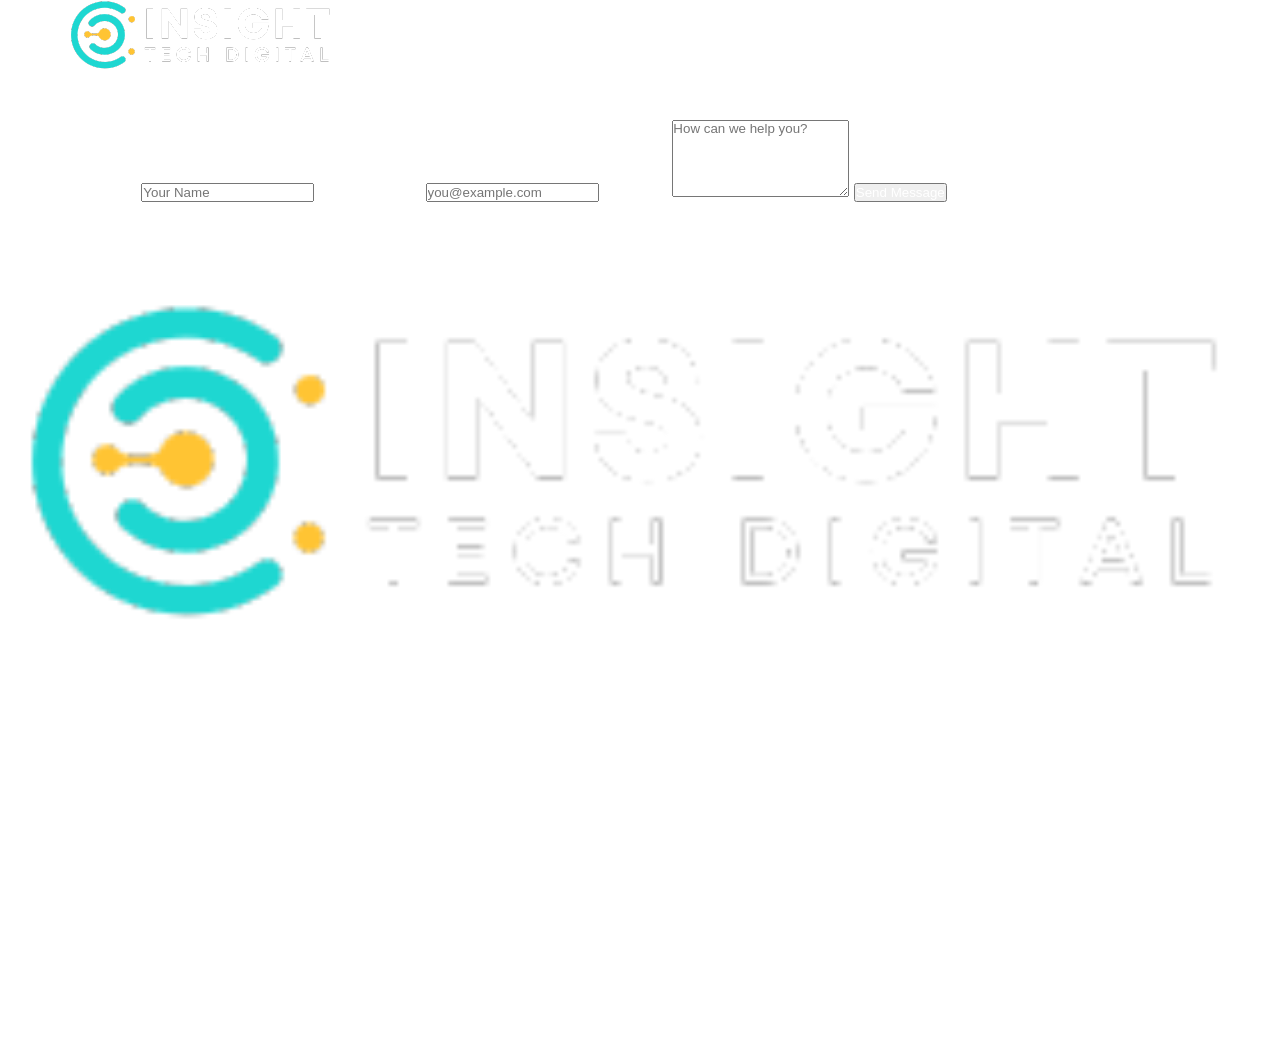
==== contact.html @ e85a371f "project files updated" ====
<!DOCTYPE html>
<html lang="en">
<head> 
  <meta charset="UTF-8">
  <meta name="viewport" content="width=device-width, initial-scale=1.0">
  <meta name="description" content="Contact our team for custom software development, ML solutions, and pricing details.">
  <meta name="keywords" content="contact software company, get in touch, ML solutions, web development">
  <meta name="author" content="Your Company Name">

  <title>Contact Us | Your Company</title>

  <link rel="icon" href="assets/icons/favicon.ico" type="image/x-icon">
  <link rel="stylesheet" href="./asset/css/global.css">
  <link rel="stylesheet" href="./asset/css/index.css">
</head>
<body>
  
  <!-- Global Header -->
  <div id="header"></div>

  <!-- Contact Section -->
  <section class="contact-section">
    <div class="container">
      <h1>Contact Us</h1>
      <p>We’d love to hear from you! Fill out the form below and our team will get back to you soon.</p>

      <div class="contact-grid">
        <!-- Contact Form -->
        <form class="contact-form" id="contactForm">
          <label for="name">Full Name</label>
          <input type="text" id="name" name="name" placeholder="Your Name" required>

          <label for="email">Email Address</label>
          <input type="email" id="email" name="email" placeholder="you@example.com" required>

          <label for="message">Message</label>
          <textarea id="message" name="message" rows="5" placeholder="How can we help you?" required></textarea>

          <button type="submit" class="btn-primary">Send Message</button>
        </form>

        <!-- Contact Info -->
        <div class="contact-info">
          <h2>Get in Touch</h2>
          <p><strong>Email:</strong> support@yourcompany.com</p>
          <p><strong>Phone:</strong> +91 98765 43210</p>
          <p><strong>Address:</strong> 123 Tech Street, Chennai, India</p>
          <div class="social-links">
            <a href="#">LinkedIn</a> | 
            <a href="#">Twitter</a> | 
            <a href="#">GitHub</a>
          </div>
        </div>
      </div>
    </div>
  </section>

  <!-- Global Footer -->
  <div id="footer"></div>

  <script src="./asset/js/global.js"></script>
  <script src="./asset/js/index.js"></script>
</body>
</html>
---- asset/css/global.css ----
:root {
  --black-color: #253238;
  --dark-cyan-color: #06807D;
  --medium-cyan-color:#d8e5e5;
  --cyan-color: #1ED7D1;
  --yellow-color: #FFC433;
  --border-radius: 8px;
  --transition: all 0.3s ease;
}
* {
  padding: 0 ;
  margin: 0 ;
  box-sizing: border-box;
  font-family: Verdana, Geneva, Tahoma, sans-serif;
}
/* For WebKit browsers (Chrome, Safari, Edge) */
::-webkit-scrollbar {
  display: none;
}
/* For Firefox */
html {
  scrollbar-width: none;
}
/* For IE, Edge (old versions) */
html {
  -ms-overflow-style: none;
}
a {
  text-decoration: none;
}
body {
  background-color: #FFF;
}
.vr-center {
  display: flex; 
  justify-content: center;
}
.hr-center {
  display: flex; 
  align-items: center;
}
.highlight{
  color: var(--dark-cyan-color) !important;
}
---- asset/css/index.css ----
*{
    color: #fff !important;  
}
/* Hero-section */
.main-div
{
  padding: 20px 20px;
  background-color: #ecf0f0;
  border-radius: 10px ;
  
}

.hero {
  width: 100%;
  min-height: 100vh;
  position: relative;
  display: flex;
  align-items: center;
  border-radius: 8px ;
  color: #fff;
  overflow: hidden;
  background-image:
    linear-gradient(
      95deg,
      rgba(0, 0, 0, 0.80) 0%,
      rgba(0, 0, 0, 0.55) 60%,
      rgba(0, 0, 0, 0.28) 100%
    ),
    url("../images/banner.jpg");
  background-size: cover;
  background-position: center;
  background-repeat: no-repeat;
  
}

.hero-content {
  position: relative;
  z-index: 2;
  max-width: 870px !important;
  padding: 10%;
  animation: fadeUp 0.8s ease;
}

.hero-heading {
  font-size: 4rem;
  font-weight: 700;
  line-height: 1.15;
  margin-bottom: 16px;
}

.highlight {
  color: var(--cyan-color);
  text-shadow: 0px 0px 14px rgba(19, 197, 186, 0.6);
}

.hero-para {
  margin-bottom: 32px;
  font-size: 1.15rem;
  opacity: 0.95;
  line-height: 1.6;
}


.header-btn:hover
{
   color:#000 !important;
   overflow: hidden !important;
}

@media (max-width: 768px) {

  .hero {
    justify-content: center;
    text-align: center;
    padding: 0 6%;
  }

  .hero-heading {
    font-size: 2.6rem;
  }

  .hero-para {
    font-size: 1rem;
  }
}



/* swipper-section */

.brand-swiper {
  padding: 20px 0;
  text-align: center;
}


.swiper-slide {
  display: flex;
  align-items: center;
  justify-content: center;
  background: #fff;
  padding: 35px 25px ;
  border-radius: 10px;
  box-shadow: 0 3px 12px rgba(0, 0, 0, 0.05);
  transition: 0.3s;
}

.swiper-slide img {
  width: 100%;
  max-width: 140px;
  opacity: 0.8;
  filter: grayscale(100%);
  transition: 0.3s;
}

.swiper-slide:hover img {
  filter: grayscale(0%);
  opacity: 1;
  transform: scale(1.05);
}
.swiper-wrapper {
  transition-timing-function: linear !important;
}

/* About-section  */

.corporate-section {
  display: flex;
  align-items: center;
  justify-content:center;
  padding: 28px 0px;
  gap: 58px;
  flex-wrap: wrap;
  animation: sectionFade 0.7s ease both;
}


.left-image {
  position: relative;
  flex: 1 1 45%;
  min-width: 320px;
  max-width: 900px;
  overflow: hidden;
  border-radius: 10px;
  transform-origin:center;
  animation: slideInLeft 0.8s cubic-bezier(.22,.9,.35,1) both;
}

.left-image img {
  width: 100%;
  height: 540px;
  object-fit: cover;
  border-radius: 10px;
  transition: transform 8s linear;
}

.left-image:hover img { transform: scale(1.05); }

.progress-card {
  position: absolute;
  bottom: 24px;
  left: 24px;
  background: #ffffff !important;
  padding: 22px;
  width: 270px;
  color: #333 !important;
  border-radius: 10px;
  box-shadow: 0 8px 18px rgba(0,0,0,0.15);
  animation: fadeUp 0.7s ease both;
  backdrop-filter: blur(4px);
}

.progress-card h3 {
  margin-bottom: 14px;
  font-size: 18px;
  font-weight: 600;
  color: #333 !important;
}

.progress-row {
  display: flex;
  justify-content: space-between;
  margin-top: 12px;
  font-size: 14px;
  color: #333 !important;
}

.progress-row span {
  color: #333 !important;
  font-weight:600;
}

.bar {
  width: 100%;
  height: 9px;
  background: #ececec;
  border-radius: 999px;
  margin-top: 8px;
  overflow: hidden;
}

.fill {
  height: 100%;
  background: #00c89c !important;
  border-radius: 999px;
  transition: width 0.5s ease;
  width: var(--w, 0%);
  transform-origin: left;
  transform: scaleX(0);
  animation: fillAnim 0.9s forwards;
}

/* Right Content */
.right-content {
  flex: 1 1 48%;
  min-width: 320px;
  display: flex;
  flex-direction: column;
  justify-content: space-between;
  gap: 18px;
  animation: slideInRight 0.8s cubic-bezier(.22,.9,.35,1) both;
}

.small-title {
  font-size: 15px;
  font-weight: 600;
  color: var(--cyan-color) !important;
  margin-bottom: 8px;
  letter-spacing: 0.6px;
}

.right-content h1 {
  font-size: 2.4rem;
  line-height: 1.12;
  margin-bottom: 14px;
  color: var(--black-color) !important;
  max-width: 700px;
}

.cards {
  display: flex !important;
  justify-content: space-between !important;
  flex-wrap: wrap;
  gap: 16px;
  margin-bottom: 20px;
}

.card {
  position: relative;
  background: var(--card-bg) !important;
  padding: 22px;
  width: calc(50% - 10px) !important;
  border-radius: 10px;
  box-shadow: 0 8px 16px rgba(0,0,0,0.08);
  transition: transform 0.35s ease, box-shadow 0.35s ease, background-color 0.35s ease;
  cursor: pointer;
  overflow: hidden;
  min-height: 180px;
  border: 1px solid var(--cyan-color);
}

.card:hover {
  border: 1px solid var(--cyan-color) !important;
  background-color: var(--dark-cyan-color ) !important;
  box-shadow: 0 20px 52px rgba(97, 97, 97, 0.12) !important;
  transform: translateY(-8px);
}

.card h3 {
  font-size: 19px;
  margin-bottom: 10px;
  color: var(--black-color) !important;
  transition: color 0.3s ease;
}

.card p {
  font-size: 14px;
  color: #444 !important;
  line-height: 1.45;
  transition: color 0.3s ease;
}


.card ul li{
  color: var(--cyan-color) !important;
  list-style: none;
  font-weight:600;
  margin-bottom:8px;
  display:flex;
  align-items:center;
  gap:8px;
}


.card ul li span{ font-size:14px; opacity:0.95; }

.card .overlay {
  position: absolute;
  inset: 0;
  background: linear-gradient(180deg, rgba(10,20,25,0.06), rgba(10,20,25,0.12));
  display: flex;
  align-items: center;
  justify-content: center;
  padding: 10px;
  transform: translateY(10px);
  opacity: 0;
  transition: transform 0.45s cubic-bezier(.2,.9,.25,1), opacity 0.35s ease;
  pointer-events: none;
  backdrop-filter: blur(6px);
}

.card .overlay ul{
  list-style:none;
  padding: 0;
  margin: 0;
  text-align:center;
}

.card .overlay ul li{
  color: #fff !important;               
  font-weight:700;
  margin: 10px 0;
  transform: translateY(6px);
  opacity: 0;
  transition: transform 0.3s ease, opacity 0.3s ease;
}

.card:hover .overlay{
  transform: translateY(0);
  opacity: 1;
  pointer-events: auto;
}

.card:hover .overlay ul li{
  transform: translateY(0);
  opacity: 1;
}

.card:hover .overlay ul li:nth-child(1){ transition-delay: 0.05s; }
.card:hover .overlay ul li:nth-child(2){ transition-delay: 0.12s; }
.card:hover .overlay ul li:nth-child(3){ transition-delay: 0.18s; }

.cta-btn {
  background: var(--dark-cyan-color) !important;
  padding: 14px 28px;
  border-radius: 8px;
  cursor: pointer;
  font-size: 15px;
  font-weight: 600;
  color: white !important;
  transition: 0.3s;
  border: none !important;
  width: auto;
  /* align-self:flex-start; */
}

.cta-btn:hover {
  background: #00b89d !important;
  color: var(--black-color) !important;
  transform: translateY(-3px);
}



/* Choose Card */

.choose-section {
  display: flex;
  align-items: center;
  justify-content: center;
  padding: 60px 80px;
  gap: 40px;
  flex-wrap: wrap;
  background: var(--dark-cyan-color);
  border-radius: 8px;
  animation: fadeUp 0.8s ease-in-out;
}

/* Left Image */
.choose-left {
  flex: 1 1 45%;
  min-width: 350px;
  position: relative;
  animation: fadeLeft 0.8s ease;
}

.choose-left img {
  width: 100%;
  height: 520px;
  object-fit: cover;
  border-radius: 12px;
  box-shadow: 0 12px 25px rgba(0,0,0,0.15);
  transition: 0.4s ease;
}

.choose-left img:hover {
  transform: scale(1.015);
}

/* Right Content */
.choose-right {
  flex: 1 1 48%;
  min-width: 350px;
  display: flex;
  flex-direction: column;
  gap: 18px;
  animation: fadeRight 0.8s ease;
}

.mini-title {
  font-size: 15px;
  font-weight: 600;
  color: var(--cyan-color) !important;
  letter-spacing: 0.5px;
}

.choose-right h1 {
  font-size: 2.7rem;
  font-weight: 700;
  color: var(--black-color) !important;
}

.sub-title {
  font-size: 16px;
  color: #555;
  margin-bottom: 6px;
  font-weight: 500;
}

.choose-card {
  display: flex;
  gap: 16px;
  align-items: flex-start;
  background: #ffffff !important;
  padding: 18px 20px;
  border-radius: 10px;
  box-shadow: 0 8px 18px rgba(0,0,0,0.08);
  transition: 0.3s ease;
  cursor: pointer;
  animation: fadeUp 0.9s ease backwards;
  position: relative;
  overflow: hidden;
  transition:  3s ease-in-out;
}

.choose-card:hover {
  transform: translateY(-5px) scale(1.01);
  border: 1px solid var(--cyan-color) !important;
  box-shadow: 0 18px 68px rgba(0, 200, 157, 0.039);
  border: 1px solid white;
  
}
.chosse-card:hover h3,.choose-card:hover p{
  color: black !important;
  z-index: 999;
}

.choose-card:nth-child(3) {
  animation-delay: 0.1s;
}
.choose-card:nth-child(4) {
  animation-delay: 0.2s;
}
.choose-card:nth-child(5) {
  animation-delay: 0.3s;
}

.choose-card::before {
  content: "";
  position: absolute;
  top: 0;
  left: -119%;
  width: 120%;
  height: 100%;
  background: #698f8c3f;
  transition: 0.4s ease;
}

.choose-card:hover::before {
  left: 0;
}

.icon-choose {
  width: 70px;
  height: 50px;
  background: var(--cyan-color) !important;
  border-radius: 50%;
  box-shadow: 0 0 14px rgba(0,200,156,0.4);
  
}

.choose-card h3 {
  font-size: 18px;
  margin-bottom: 6px;
  color: var(--black-color) !important;
}

.choose-card p {
  font-size: 14px;
  color: #555  !important;
  line-height: 1.45;
}

@media (max-width: 992px) {
  .choose-section {
    padding: 40px 30px;
    text-align: center;
  }

  .choose-right h1 {
    font-size: 2.2rem;
  }

  .choose-card {
    justify-content: flex-start;
    text-align: left;
  }
}

@media (max-width: 768px) {
  .choose-left img {
    height: 320px;
  }

  .choose-card {
    flex-direction: column;
    align-items: flex-start;
  }
}

@media (max-width: 500px) {
  .choose-right h1 {
    font-size: 1.85rem;
  }
}


@keyframes fadeUp {
  from {
    opacity: 0;
    transform: translateY(22px);
  }
  to {
    opacity: 1;
    transform: translateY(0);
  }
}

@keyframes fadeRight {
  from {
    opacity: 0;
    transform: translateX(22px);
  }
  to {
    opacity: 1;
    transform: translateX(0);
  }
}

@keyframes fadeLeft {
  from {
    opacity: 0;
    transform: translateX(-22px);
  }
  to {
    opacity: 1;
    transform: translateX(0);
  }
}

@keyframes iconPulse {
  0% {
    transform: scale(1);
    box-shadow: 0 0 10px rgba(0,200,156,0.4);
  }
  50% {
    transform: scale(1.08);
    box-shadow: 0 0 18px rgba(0,200,156,0.6);
  }
  100% {
    transform: scale(1);
    box-shadow: 0 0 10px rgba(0,200,156,0.4);
  }
}


/* states-section */

.stats-section{
  padding:60px 70px;
  animation: fadeUp 0.8s ease-in-out;
}

.stats-title{
  text-align:center;
  font-size:36px;
  margin-bottom:50px;
  color:var(--black-color) !important;
  line-height:1.3;
  animation: fadeDown 0.8s ease;
}

.stats-content{
  display:flex;
  flex-wrap:wrap;
  gap:40px;
  align-items:center;
}

.stats-left{
  flex:1 1 45%;
  position:relative;
  height:650px;
  animation: fadeLeft 0.8s ease;
}

.stats-left img{
  width:100%;
  height:650px;
  border-radius:10px;
  object-fit:cover;
  transition:0.4s ease;
}

.stats-left img:hover{
  transform:scale(1.02);
}

.call-card{
  position:absolute;
  bottom:22px;
  left:22px;
  background:var(--cyan-color) !important;
  padding:22px;
  width:180px;
  border-radius:10px;
  color:white;
  animation: floatUp 3s infinite ease-in-out;
}

.call-card p{
  font-size:17px;
  font-weight:600;
  margin-bottom:10px;
}

.call-card span{
  font-size:13px;
  font-weight:500;
}

.stats-right{
  flex:1 1 45%;
  height:650px;
  display:flex;
  flex-direction:column;
  justify-content:space-between;
  animation: fadeRight 0.8s ease;
}

.stats-card{
  display:flex;
  justify-content:space-between;
  gap:15px;
  background:white;
  padding:17px;
  border-radius:10px;
  align-items:center;
  margin-bottom:14px;
  border:1px solid #e3e8e7;
  cursor:pointer;
  transition:0.3s ease;
  position:relative;
  animation: fadeUp 0.8s ease backwards;
   border: 1px solid var(--dark-cyan-color) !important;
}

.stats-card:hover{
  transform:translateY(-4px) scale(1.02);
  border-color:var(--cyan-color) !important;
  box-shadow:0 12px 26px rgba(0,200,156,0.18);
}


.stats-card h2{
  display:flex;
  align-items:center;
  justify-content:center;
  font-weight:700;
  font-size:15px !important;
  color:var(--black-color) !important;
  min-width:80px;
  height:80px;
  border-radius:50%;
  position:relative;
 
}

.stats-card h2::before{
  content:"";
  position:absolute;
  inset:-5px;
  border-radius:50%;
  border:4px solid var(--cyan-color);
  border-top-color:var(--dark-cyan-color) !important;
  border-right-color:var(--dark-cyan-color) !important;
  border-bottom-color: var(--dark-cyan-color) !important;
  animation: rotateBorder 2.8s linear infinite;
}

.stats-card h2 span{
  z-index:2;
  position:relative;
  font-size: 25px ;
  color: var(--dark-cyan-color) !important;
}

.stats-card h3{
  font-size:18px;
  color:var(--black-color) !important;
  margin-bottom:5px;
}

.stats-card p{
  font-size:14px;
  color:#555 !important;
  line-height:1.3;
}


.stats-card:nth-child(2){ animation-delay:0.12s; }
.stats-card:nth-child(3){ animation-delay:0.24s; }
.stats-card:nth-child(4){ animation-delay:0.36s; }
.stats-card:nth-child(5){ animation-delay:0.48s; }
.stats-card:nth-child(6){ animation-delay:0.6s; }

@media(max-width:900px){
  .stats-content{ flex-direction:column; }
  .stats-left img{ height:330px; }
  .call-card{ width:150px; padding:16px; }
}

@media(max-width:550px){
  .stats-section{ padding:30px; }
  .stats-title{ font-size:28px; }
  .stats-card{
    flex-direction:column;
    text-align:center;
    height:auto;
  }
}


@keyframes rotateBorder{
  from{ transform:rotate(0deg);}
  to{ transform:rotate(360deg);}
}

@keyframes fadeUp{
  from{opacity:0; transform:translateY(20px);}
  to{opacity:1; transform:translateY(0);}
}

@keyframes fadeLeft{
  from{opacity:0; transform:translateX(-20px);}
  to{opacity:1; transform:translateX(0);}
}

@keyframes fadeRight{
  from{opacity:0; transform:translateX(20px);}
  to{opacity:1; transform:translateX(0);}
}

@keyframes fadeDown{
  from{opacity:0; transform:translateY(-20px);}
  to{opacity:1; transform:translateY(0);}
}

@keyframes floatUp{
  0%{ transform:translateY(0);}
  50%{ transform:translateY(-8px);}
  100%{ transform:translateY(0);}
}



.brand-container
{
    padding: 40px !important;
}
.brand-section {
  width: 90%;
  height: 300px;
  background: #12837A;
  border-radius: 15px;
  display: flex;
  align-items: center;
  justify-content: space-between;
  padding: 40px 60px;
  box-sizing: border-box;
  position: relative;
  overflow: hidden;
  color: #fff;
  margin: 0px auto;
}

.brand-content h2 {
  font-size: 32px;
  line-height: 1.3;
  margin: 0 0 25px;
  font-weight: bold;
}

.brand-btn {
  display: inline-flex;
  align-items: center;
  gap: 10px;
  background: #fff;
  color: #000 !important;
  border-radius: 50px;
  padding: 12px 25px;
  text-decoration: none;
  font-weight: 600;
  transition: 0.3s;
  border: 2px solid transparent;
}

.brand-btn:hover {
  border-color: #fff;
  transform: scale(1.05);
}

.arrow {
  display: inline-block;
  transition: 0.3s;
}

.brand-btn:hover .arrow {
  transform: translateX(5px);
}

.brand-img {
  width: 45%;
  height: 100%;
  background: url("https://images.unsplash.com/photo-1586880244406-556ebe35f282")
    center/cover no-repeat;
  border-radius: 15px;
  mix-blend-mode: lighten;
  opacity: 0.9;
}

@media(max-width: 900px) {
  .brand-section {
    flex-direction: column;
    height: auto;
    text-align: center;
  }

  .brand-img {
    width: 100%;
    height: 250px;
    margin-top: 25px;
  }

  .brand-content h2 {
    font-size: 30px;
  }
}

/* Services-section  */

.service-benefits {
  padding: 70px 30px !important;
  text-align:center;
  font-family: "Poppins", sans-serif;
}
.service-con
{
   display: flex;
   flex-direction: column;
   justify-content: center;
   align-items: center;
}
.title {
  font-size: 32px;
  font-weight: 700;
  margin-bottom: 10px;
  color: #111 !important;
  margin: 10px auto;
}

.subtitle {
  font-size: 22px;
  font-weight: 500;
  margin-bottom: 15px;
  color: #333 !important;
  margin: 10px auto;
}

.desc {
  font-size: 15px !important;
  max-width: 990px;
  text-align: center;
  margin-bottom: 40px;
  color: #555 !important;
}

.benefit-cards {
  display: grid;
  grid-template-columns: repeat(auto-fit, minmax(260px, 1fr));
  gap: 25px;
}

.benefit-card {
  background: #ffffff;
  border-radius: 12px;
  padding: 25px;
  position: relative;
  overflow: hidden;
  box-shadow: 0px 6px 15px rgba(0,0,0,0.08);
  transition: transform .3s ease;
  cursor: pointer;
  border:2px solid var(--cyan-color);
}

.benefit-card:hover {
  transform: translateY(-5px);

}

.badge {
  font-size: 20px;
  font-weight: 700;
  color: #0066ff;
}

.benefit-card h3 {
  margin: 15px 0 8px;
  font-size: 22px;
  font-weight: 600;
  height: 50px;
}

.benefit-card p {
  color: #555 !important;
  line-height: 1.4;
}

.benefit-overlay {
  position: absolute;
  left: 0;
  bottom: -120%;
  width: 100%;
  background: var(--dark-cyan-color);
  color: white;
  padding: 25px;
  transition: bottom .4s ease-in-out;
}

.benefit-overlay ul {
  margin: 8px;
  padding-left: 18px;
}

.benefit-overlay li {
  margin-bottom: 8px;
  font-size: 15px;
}

.benefit-card:hover .benefit-overlay {
  bottom: 0px !important;
}

@media (max-width: 992px) {
  .cards {
    grid-template-columns: repeat(2, 1fr);
  }
}

@media (max-width: 580px) {
  .cards {
    grid-template-columns: 1fr;
  }
}


/* Process-section  */

.process-section {
  
  padding: 70px 0;
}

.container {
  width: 90%;
  margin: auto;
}

.badge-process {
  background: #fbfbfb !important;
  padding: 6px 14px !important;
  border-radius: 4px;
  display: inline-block;
  font-size: 13px;
  font-weight: 600;
  width: 140px;
  color: var(--cyan-color) !important;
  animation: fadeDown 0.9s ease;
}

.process-header {
  display: flex;
  align-items: center;
  justify-content: space-between;
  flex-wrap: wrap;
}

.process-header h2 {
  font-size: 40px;
  font-weight: 700;
  margin-top: 15px;
  color: #121e1e !important;
  animation: fadeLeft 0.9s ease;
}

.process-header h2 span {
  color: #008378 !important;
  animation: pulseGlow 2.8s infinite ease;
}

.process-header .subtext {
  max-width: 400px;
  color: #545c5c !important;
  font-size: 15px;
  animation: fadeUp 0.9s ease;
}

.call-btn {
  border: none;
  color: #fff;
  background: #008073 !important;
  padding: 10px 22px;
  border-radius: 40px;
  text-decoration: none;
  font-weight: 500;
  transition: 0.3s;
  margin-top: 10px;
  animation: fadeRight 0.9s ease;
}

.call-btn:hover {
  background: #0b9e8f !important;
  color: white !important;
  transform: scale(1.05);
}

.process-steps {
  display: flex;
  align-items: center;
  justify-content: space-between;
  margin-top: 40px;
  flex-wrap: wrap;
}

.step-card {
  background: #fff;
  border-radius: 12px;
  padding: 36px;
  width: 28%;
  height: 240px;
  box-shadow: 0px 4px 10px rgba(0,0,0,0.06);
  border: 1px solid #e8f2f2;
  transition: 0.3s;
  animation: fadeUp 0.8s ease backwards;
   border: 2px solid var(--cyan-color);
}
.step-card h1{
  border-radius: 50px ;
  padding: 10px;
  font-size: 20px ;
  border: 5px solid var(--dark-cyan-color);
  width: fit-content;
}
.step-card h3{
   color: #002e33 !important;
   height: 30px;
}
.step-card p{
  color: #008073 !important;
}

.step-card:nth-child(1){ animation-delay:0.1s; }
.step-card:nth-child(3){ animation-delay:0.2s; }
.step-card:nth-child(5){ animation-delay:0.3s; }

.step-card:hover {
  transform: translateY(-6px) scale(1.03);
  box-shadow: 0 12px 25px rgba(0,145,130,0.18);
}

.number {
  font-size: 44px;
  font-weight: 800;
  background: linear-gradient(#aad6d6, #017e77);
  -webkit-background-clip: text;
  -webkit-text-fill-color: transparent;
  margin-bottom: 15px;
  animation: shine 2.8s infinite linear;
}

.connector {
  font-size: 20px;
  background: #fff;
  width: 65px;
  height: 65px;
  border-radius: 50%;
  display: flex;
  align-items: center;
  justify-content: center;
  border: 2px solid #c7e3e3;
  animation: bounce 2s infinite ease;
}

.connector span {
  color: var(--cyan-color) !important;
  font-weight: 700 !important;
  font-size: 20px;
}

@media(max-width: 992px) {
  .step-card {
    width: 47%;
    margin-bottom: 20px;
  }
  .connector {
    display: none;
  }
}

@media(max-width: 600px) {
  .step-card {
    width: 100%;
  }
}

@keyframes fadeUp {
  from { opacity: 0; transform: translateY(20px); }
  to   { opacity: 1; transform: translateY(0); }
}

@keyframes fadeLeft {
  from { opacity: 0; transform: translateX(-20px); }
  to   { opacity: 1; transform: translateX(0); }
}

@keyframes fadeRight {
  from { opacity: 0; transform: translateX(20px); }
  to   { opacity: 1; transform: translateX(0); }
}

@keyframes fadeDown {
  from { opacity: 0; transform: translateY(-20px); }
  to   { opacity: 1; transform: translateY(0); }
}

@keyframes bounce {
  0%,100% { transform: translateY(0);}
  50%     { transform: translateY(-6px);}
}

@keyframes shine {
  0%   { opacity: .8; }
  50%  { opacity: 1; }
  100% { opacity: .8; }
}

@keyframes pulseGlow {
  0%   { text-shadow: 0 0 0px #00bbaa; }
  50%  { text-shadow: 0 0 12px #00bbaa; }
  100% { text-shadow: 0 0 0px #00bbaa; }
}

.slider-card img {
  width: 60px;
  height: 60px;
  object-fit: contain;
  display: block;
  margin: 0 auto 6px;
}


/* Team-section  */
.team-section {
  padding: 70px 0;
  background-color: var(--dark-cyan-color);
}

.team-container {
  max-width: 1200px;
  margin: auto;
  text-align: center;
  padding: 0 20px;
}

.team-tag {
  font-size: 13px;
  font-weight: 600;
  color:var(--cyan-color) !important;
  letter-spacing: 1px;
  margin-bottom: 12px;
}

.team-title {
  font-size: 40px;
  font-weight: 700;
  margin: 0;
  color: var(--black-color) !important;
}

.team-title span {
  color: var(--cyan-color) !important;
}

.team-sub {
  color: #ccc9c9 !important;
  margin-top: 8px;
}

.team-grid {
  margin-top: 50px;
  display: grid;
  grid-template-columns: repeat(auto-fit, minmax(230px, 1fr));
  gap: 30px;
  text-align: left;
}

.team-card {
  padding: 15px;
  border-radius: 12px;
  background: var(--cyan-color);
  transition: 0.4s ease;
  cursor: pointer;
  opacity: 0;
  transform: translateY(20px);
  animation: fadeUp 0.9s forwards;
}

.team-card:nth-child(2) {
  animation-delay: 0.2s;
}
.team-card:nth-child(3) {
  animation-delay: 0.4s;
}
.team-card:nth-child(4) {
  animation-delay: 0.6s;
}

.team-card:hover {
  transform: translateY(-10px);
  box-shadow: 0 15px 30px rgba(0,0,0,0.2);
}

.team-card img {
  width: 100%;
  height: 260px;
  object-fit: cover;
  background: #cbd3d5;
  border-radius: 10px;
  transition: 0.4s ease;
}

.team-card:hover img {
  transform: scale(1.08);
}

.team-name {
  margin: 15px 0 2px;
  font-size: 18px;
  font-weight: 600;
  color: var(--black-color) !important;
  transition: 0.3s ease;
}

.team-card:hover .team-name {
  color: var(--black-color) !important;
}

.team-role {
  color: white !important;
  font-size: 14px;
  margin: 0;
  transition: 0.3s ease;
}

.team-card:hover .team-role {
  color: #fff !important;
}

@keyframes fadeUp {
  100% {
    opacity: 1;
    transform: translateY(0);
  }
}

/* Responsive */
@media (max-width: 600px) {
  .team-title {
    font-size: 30px;
  }
  .team-card img {
    height: 220px;
  }
}


/* Benefits-section  */

.benefits-section {
  padding: 60px 0;
  
}

.benefits-container {
  max-width: 1100px;
  margin: auto;
  text-align: center;
  padding: 0 20px;
}

.benefits-title {
  font-size: 36px;
  font-weight: 700;
  margin: 0;
  color: black !important;
}

.benefits-title span {
  color: #e62f4a !important; 
}

.benefits-subtitle {
  margin-top: 5px;
  font-size: 18px;
  color: #777 !important;
}

.benefits-grid {
  display: grid;
  grid-template-columns: repeat(auto-fit, minmax(240px, 1fr));
  gap: 20px;
  margin-top: 50px;
}

.benefit-card {
  text-align: left;
  padding: 10px;
  border-radius: 10px;
  background: #fff;
  opacity: 0;
  transform: translateY(40px);
  animation: fadeUp 0.8s ease forwards;
  transition: 0.3s ease;
}

.benefit-card:nth-child(2) { animation-delay: 0.2s; }
.benefit-card:nth-child(3) { animation-delay: 0.4s; }
.benefit-card:nth-child(4) { animation-delay: 0.6s; }

.benefit-card:hover {
  transform: translateY(-8px);
  box-shadow: 0 12px 25px rgba(0,0,0,0.1);
}

.benefit-card:hover h3 {
  color: #e62f4a !important;
}

.benefit-card h3 {
  font-size: 18px;
  margin: 10px 0 8px;
  font-weight: 700;
  color: #000 !important;
  transition: 0.3s ease;
}

.benefit-card p {
  font-size: 14px;
  line-height: 1.6;
  color: #555;
}

.icon {
  width: 30px;
  height: 30px;
  border-radius: 6px;
  margin-bottom: 10px;
  transition: 0.3s ease;
}


.benefit-card:hover .icon {
  transform: scale(1.2) rotate(6deg);
}

.startup { background: #7c4dff; }
.enterprise { background: #ff5252; }
.b2b { background: #00bcd4; }
.agency { background: #ffa726; }

/* ---- Animation Keyframes ---- */
@keyframes fadeUp {
  100% {
    opacity: 1;
    transform: translateY(0);
  }
}

/* Responsive */
@media (max-width: 600px) {
  .benefits-title {
    font-size: 30px;
  }
}


@media (max-width: 600px) {
  .benefits-title { font-size: 28px; }
}
.tech-section h2{
    font-size: 3.2rem;
    color: var(--black-color) !important;
}
.tech-section p{
    color: #002e33 !important;
}

.tech-section {
  padding: 20px 0;
  text-align: center;
  color: #fff;
  font-family: sans-serif;
}

.slider-wrapper {
  margin-top: 35px;
  overflow: hidden;
  display: flex;
  flex-direction: column;
  gap: 40px;
}

.slider {
  white-space: nowrap;
  overflow: hidden;
}

.slide-track {
  display: inline-flex;
  gap: 18px;
}

.slider-card {
  background:var(--dark-cyan-color);
  padding: 36px 28px !important;
  border-radius: 12px;
  width: 180px !important;
  white-space: nowrap;
  font-size: 15px;
  font-weight: 600;
  cursor: pointer;
  transition: .3s;
}

.row-1 .slide-track {
  animation: scrollLeft 60s linear infinite;
}

.row-2 .slide-track {
  animation: scrollRight 60s linear infinite;
}

@keyframes scrollLeft {
  from { transform: translateX(0); }
  to { transform: translateX(-50%); }
}

@keyframes scrollRight {
  from { transform: translateX(-50%); }
  to { transform: translateX(0); }
}

/* Blog-section */
.blog-section {
  padding: 60px 0 80px;
  background-color: var(--dark-cyan-color);
  border-radius: 8px;
}

.blog-container {
  max-width: 1150px;
  margin: auto;
  text-align: center;
  padding: 0 20px;
}

.blog-title {
  font-size: 36px;
  font-weight: 700;
  margin-bottom: 5px;
  color: white !important;
}

.blog-subtitle {
  font-size: 18px;
  color:var(--medium-cyan-color) !important;
}

.blog-desc {
  max-width: 650px;
  margin: 10px auto 40px;
  font-size: 15px;
 color: var(--medium-cyan-color);
  line-height: 1.6;
}

.blog-grid {
  display: grid;
  grid-template-columns: repeat(auto-fit, minmax(300px, 1fr));
  gap: 25px;
}

.blog-card {
  position: relative;
  border-radius: 12px;
  overflow: hidden;
  cursor: pointer;
}

.blog-card img {
  width: 100%;
  height: 330px;
  object-fit: cover;
  transition: 0.3s ease;
}

.blog-card:hover img {
  transform: scale(1.05);
}

.blog-content {
  position: absolute;
  bottom: 0;
  width: 100%;
  padding: 15px;
  color: #fff;
  background: linear-gradient(transparent, rgba(0,0,0,0.8));
  text-align: left;
}

.meta {
  font-size: 12px;
  opacity: 0.9;
}

.blog-content h3 {
  font-size: 16px;
  margin-top: 5px;
  line-height: 1.4;
  font-weight: 600;
}

.date-badge {
  position: absolute;
  top: 15px;
  left: 15px;
  background: rgba(255,255,255,0.2);
  backdrop-filter: blur(6px);
  color: #fff !important;
  padding: 8px 10px;
  border-radius: 8px;
  font-size: 11px;
  text-align: center;
}

.date-badge strong {
  font-size: 18px;
  display: block;
}

@media (max-width: 768px) {
  .blog-content h3 {
    font-size: 14px;
  }
}

.faq-section {
  padding: 60px 0;
  font-family: "Poppins", sans-serif;
}

.faq-container {
  width: 85%;
  margin: auto;
  display: flex;
  gap: 40px;
}

.faq-title {
  font-size: 28px;
  margin-bottom: 20px;
  color: #1b3449 !important;
}

.faq-left {
  flex: 2;
}

.faq-item {
  background: #fff;
  border-radius: 8px;
  padding: 18px 25px;
  margin-bottom: 15px;
  cursor: pointer;
  transition: 0.3s ease;
}

.faq-item:hover {
  box-shadow: 0px 6px 16px rgba(0, 0, 0, 0.06);
}

.faq-question {
  width: 100%;
  font-size: 16px;
  border: none;
  background: none;
  display: flex;
  justify-content: space-between;
  align-items: center;
  color: #1b3449 !important;
  font-weight: 500;
}

.faq-question span {
  font-size: 20px;
  color: #008a81 !important;
  border: 1px solid var(--cyan-color);
  padding: 2px 4px !important;
  border-radius: 50%;
}

.faq-answer {
  display: none;
  margin-top: 15px;
  padding-top: 15px;
  border-top: 1px dashed #92aebc;
  color: #485b66 !important;
  line-height: 1.6;
}

.faq-item.active .faq-answer {
  display: block;
}

.faq-item.active .faq-question span {
  transform: rotate(45deg);
}

.faq-card {
  flex: 1;
  background: #002e33;
  color: #fff;
  padding: 35px;
  border-radius: 12px;
  text-align: center;
  position: relative;
}

.faq-card h2 {
  font-size: 34px;
}

.faq-card p {
  opacity: 0.8;
  margin-bottom: 20px;
}

.phone-tag {
  display: inline-block;
  background: #00b3a3;
  padding: 10px 22px;
  border-radius: 30px;
  color: #fff;
  text-decoration: none;
  margin-bottom: 25px;
  font-weight: 600;
}

.phone-tag:hover {
  background: #00998c;
}

.right-img {
  width: 180px;
  height: 180px;
  object-fit: cover;
  border-radius: 50%;
  border: 6px solid #00b3a3;
  margin-top: 15px;
}

@media(max-width: 900px) {
  .faq-container {
    flex-direction: column;
  }
}
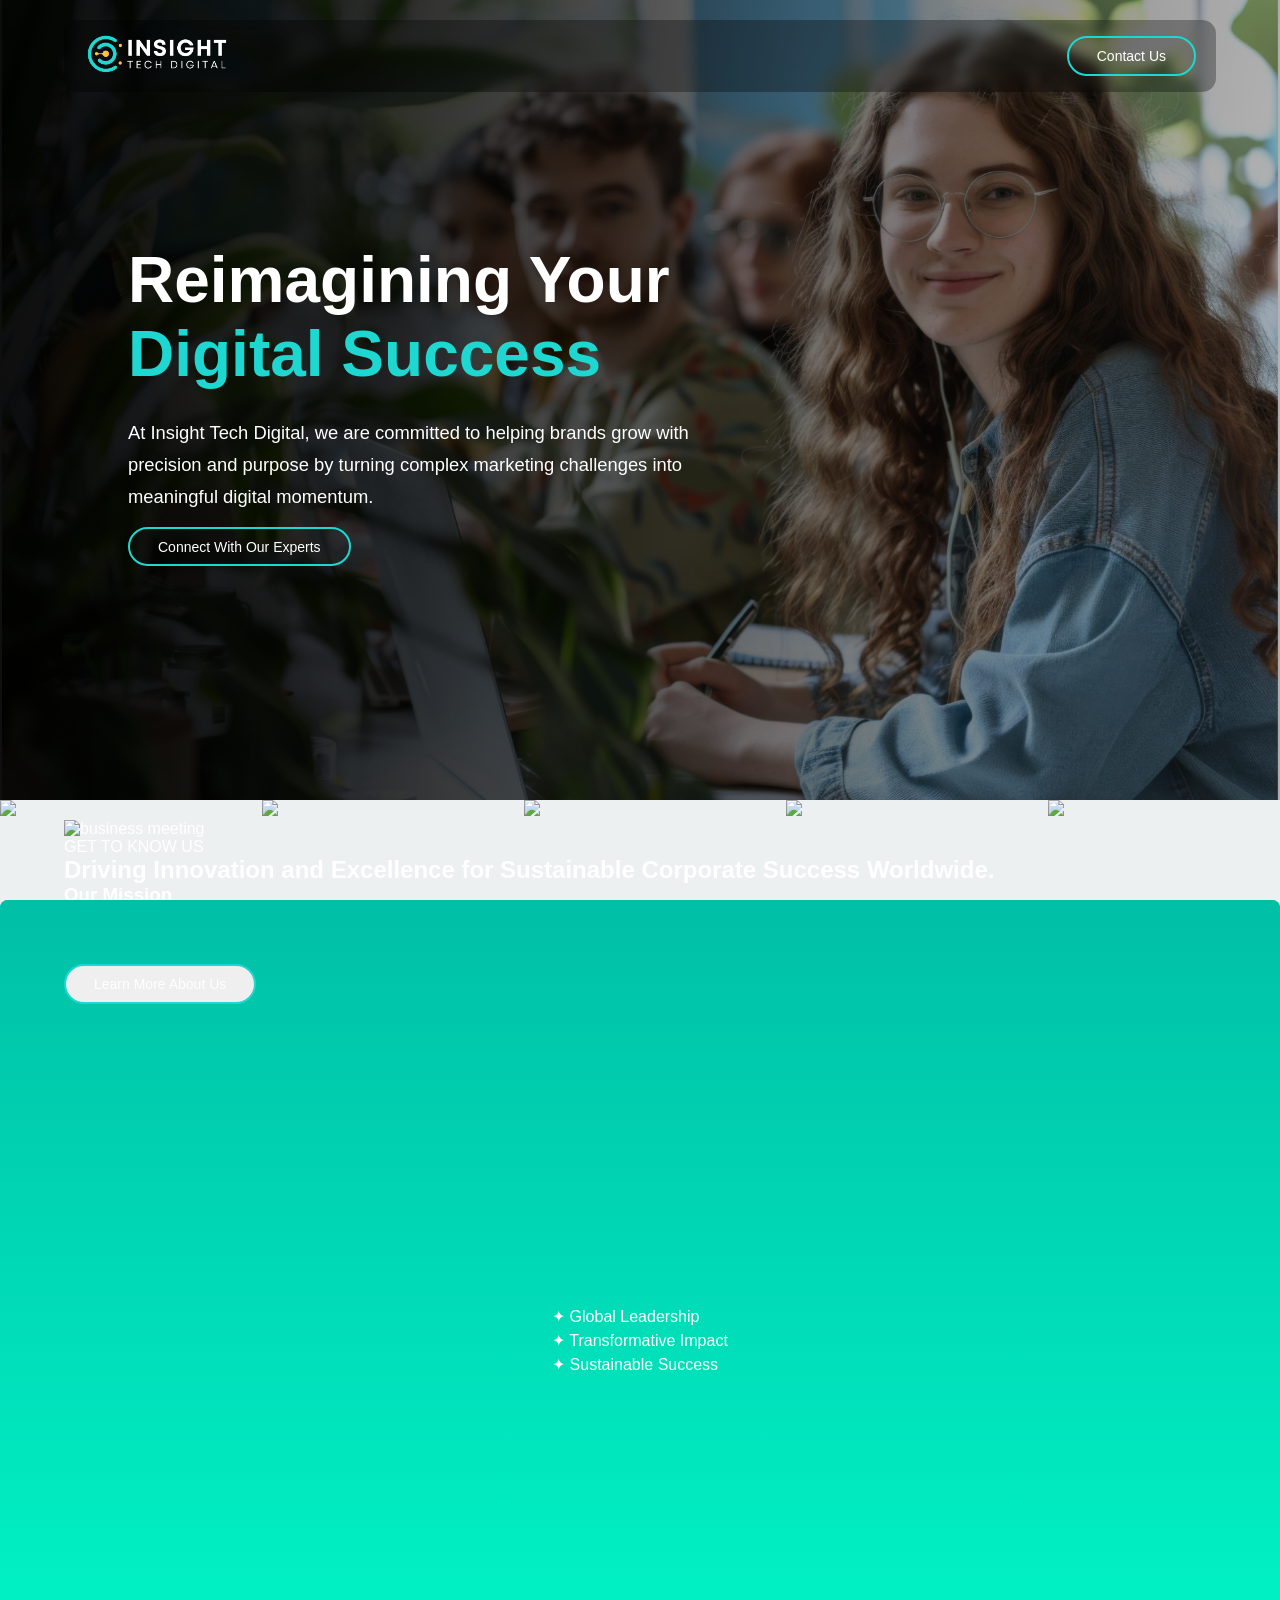
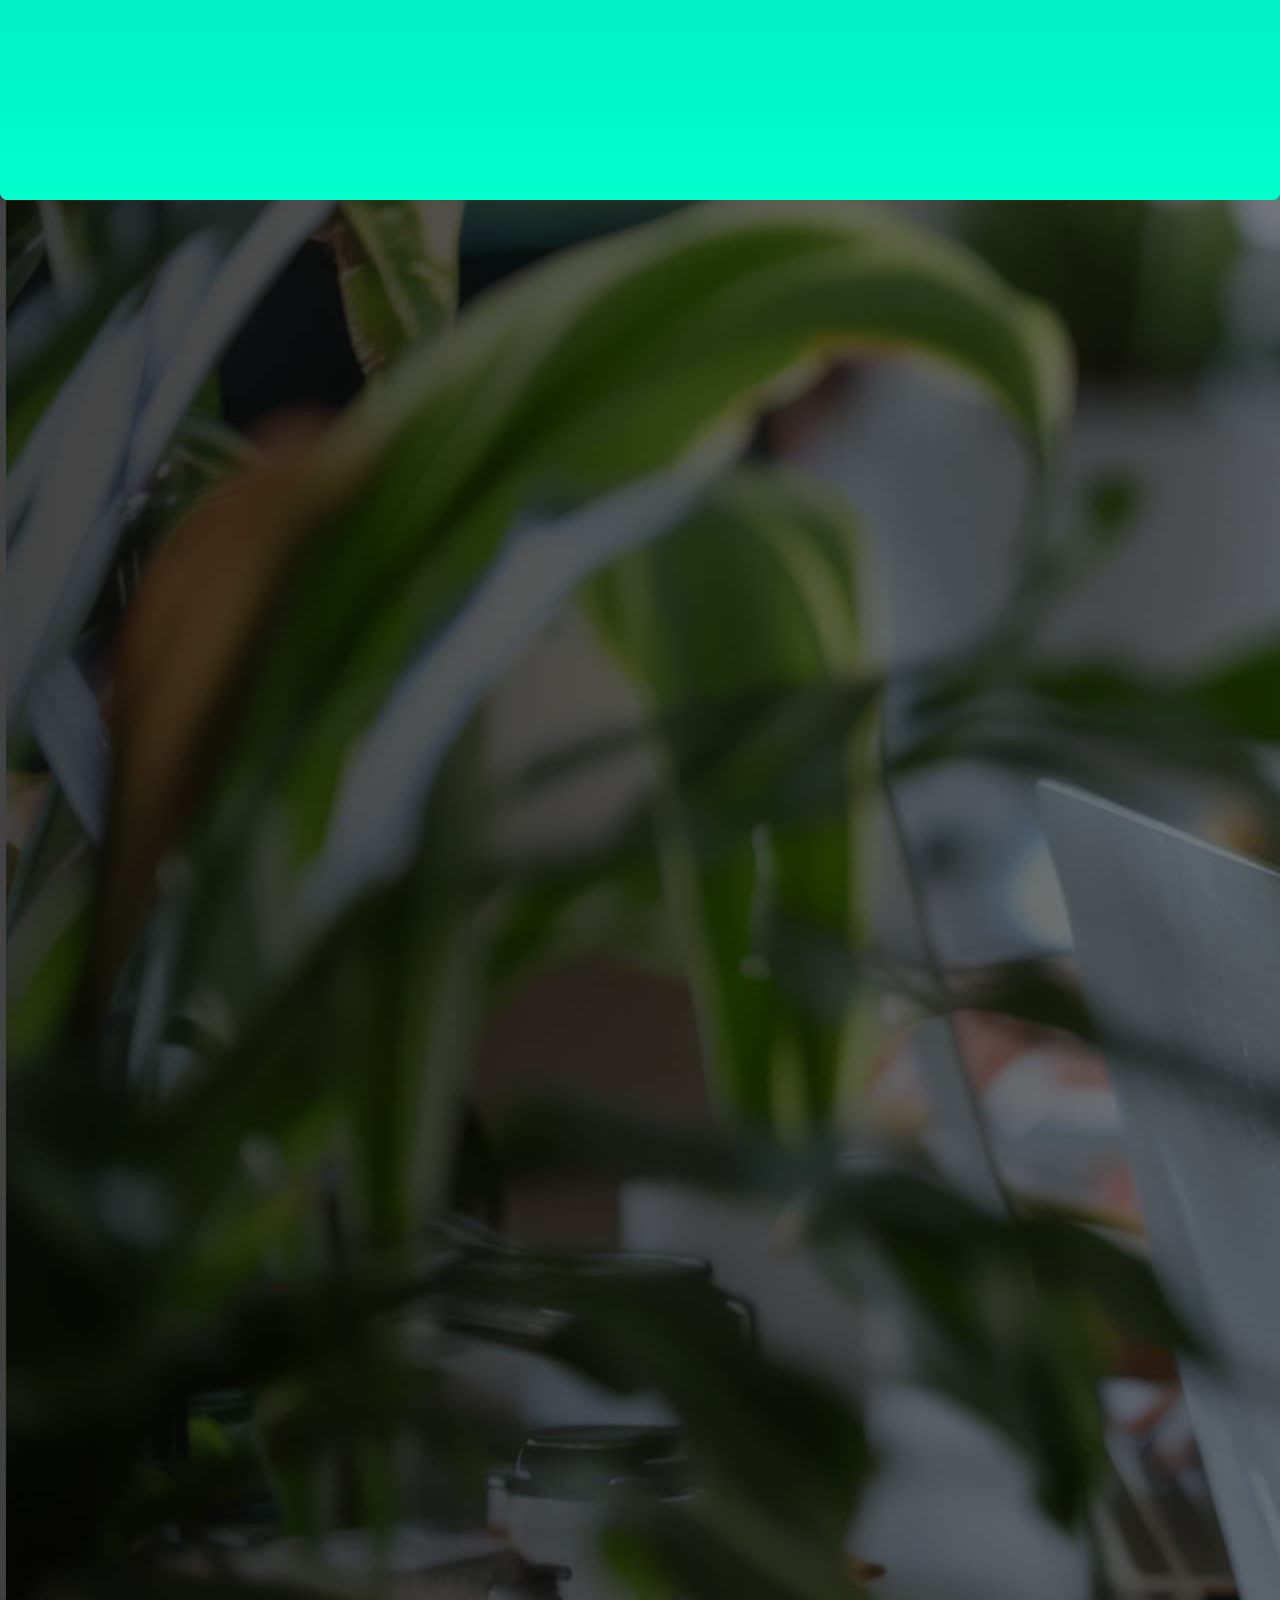
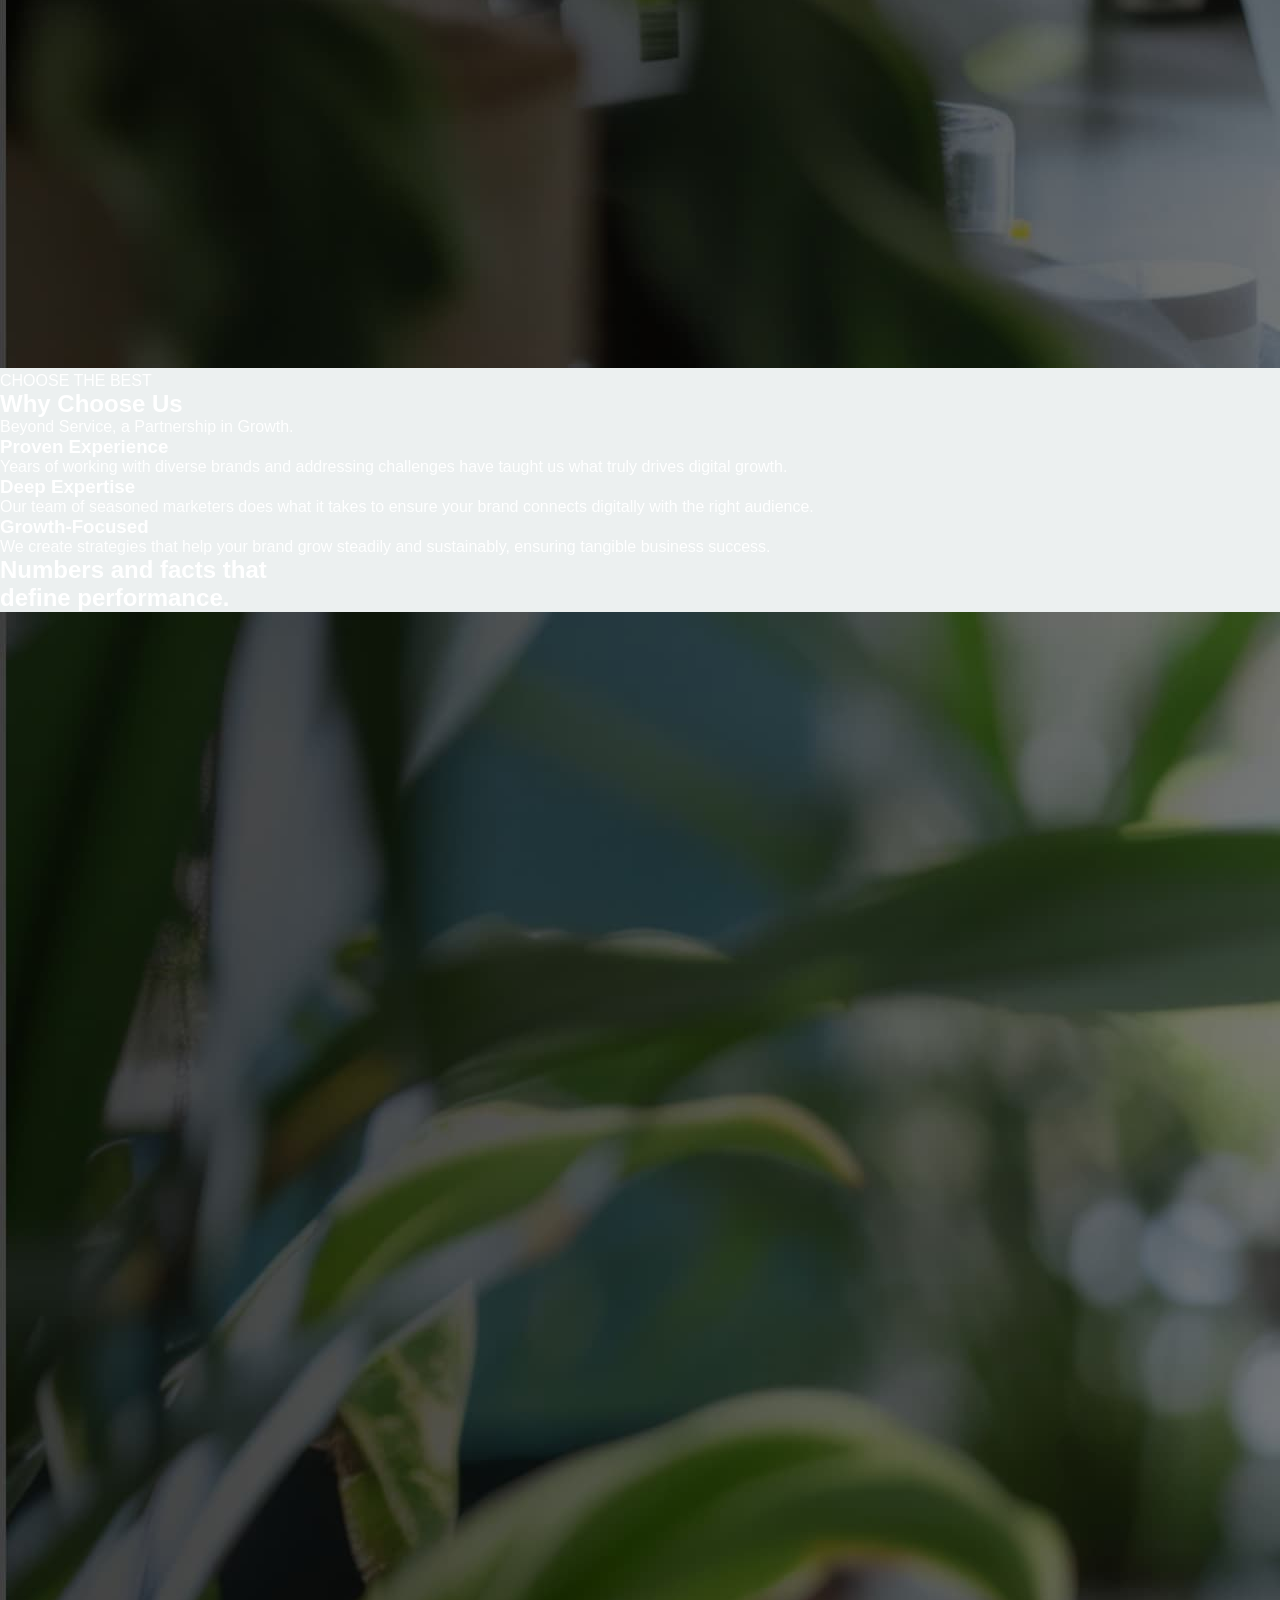
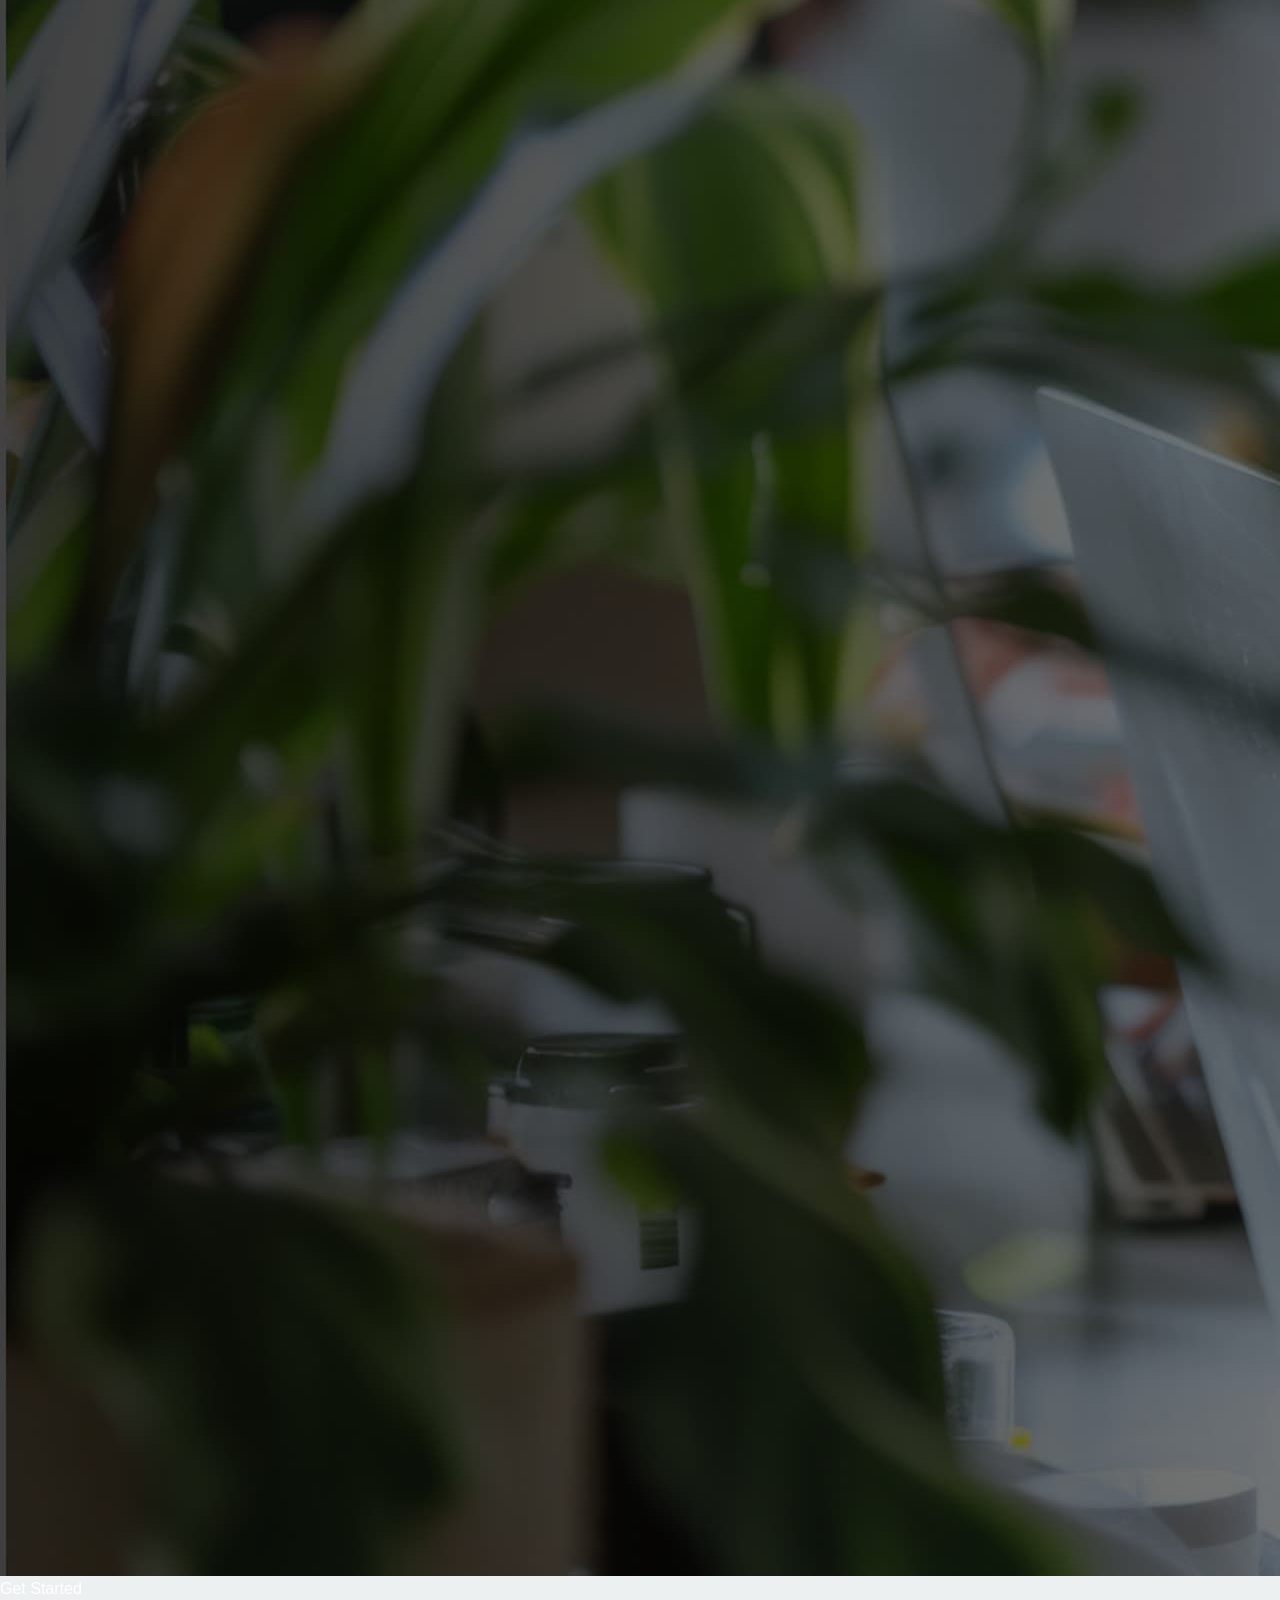
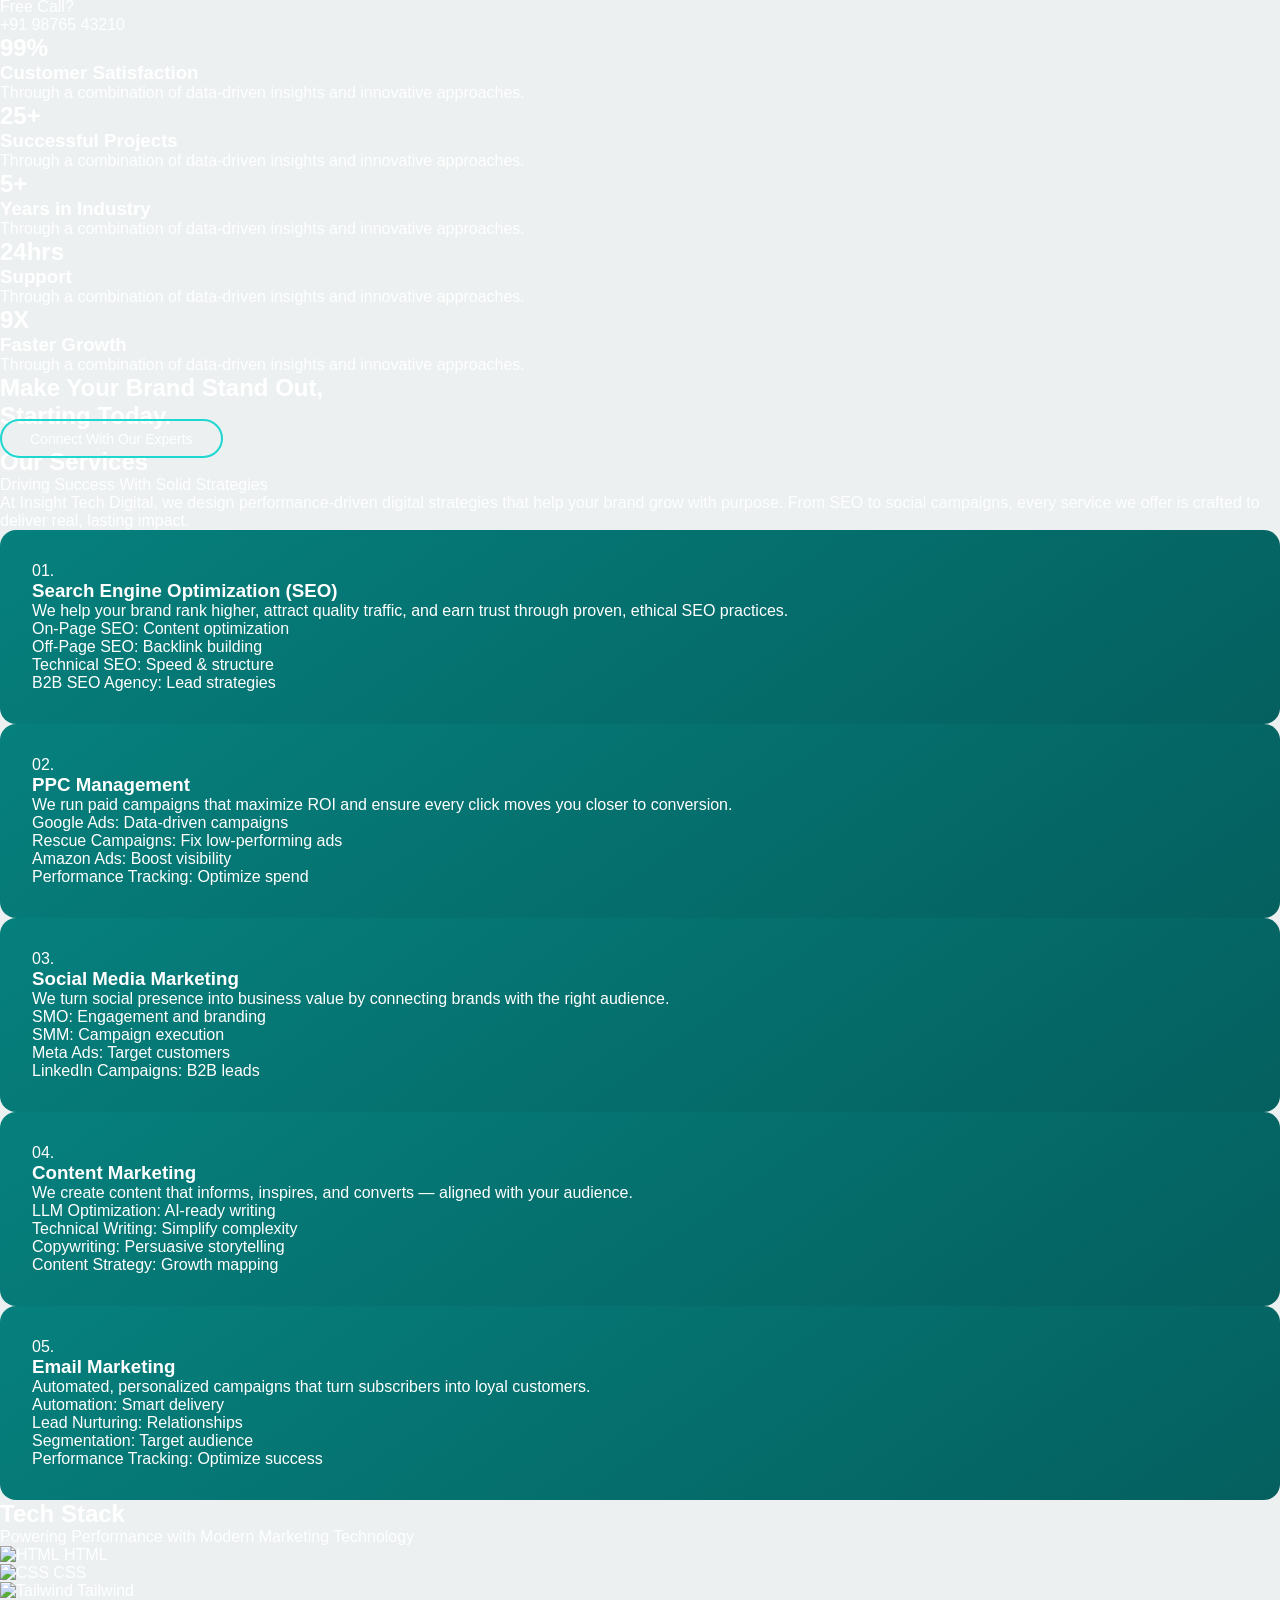
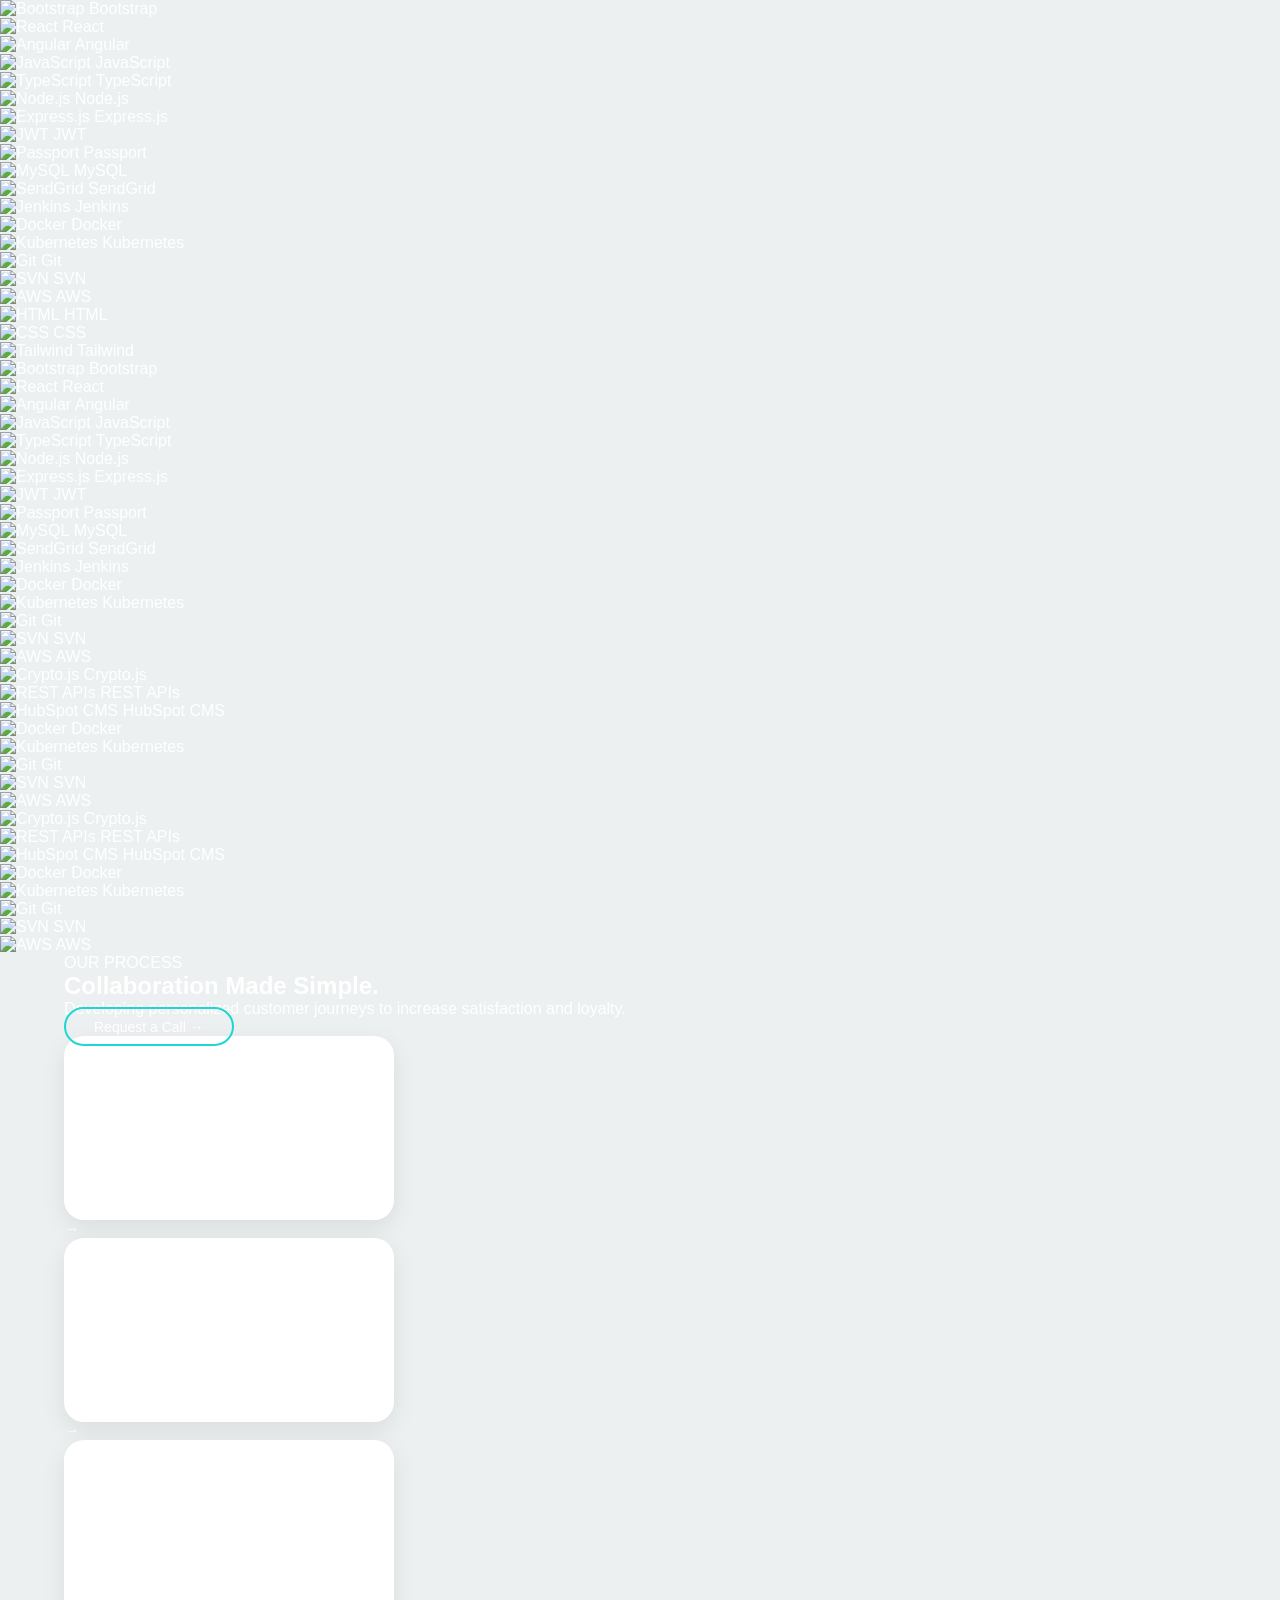
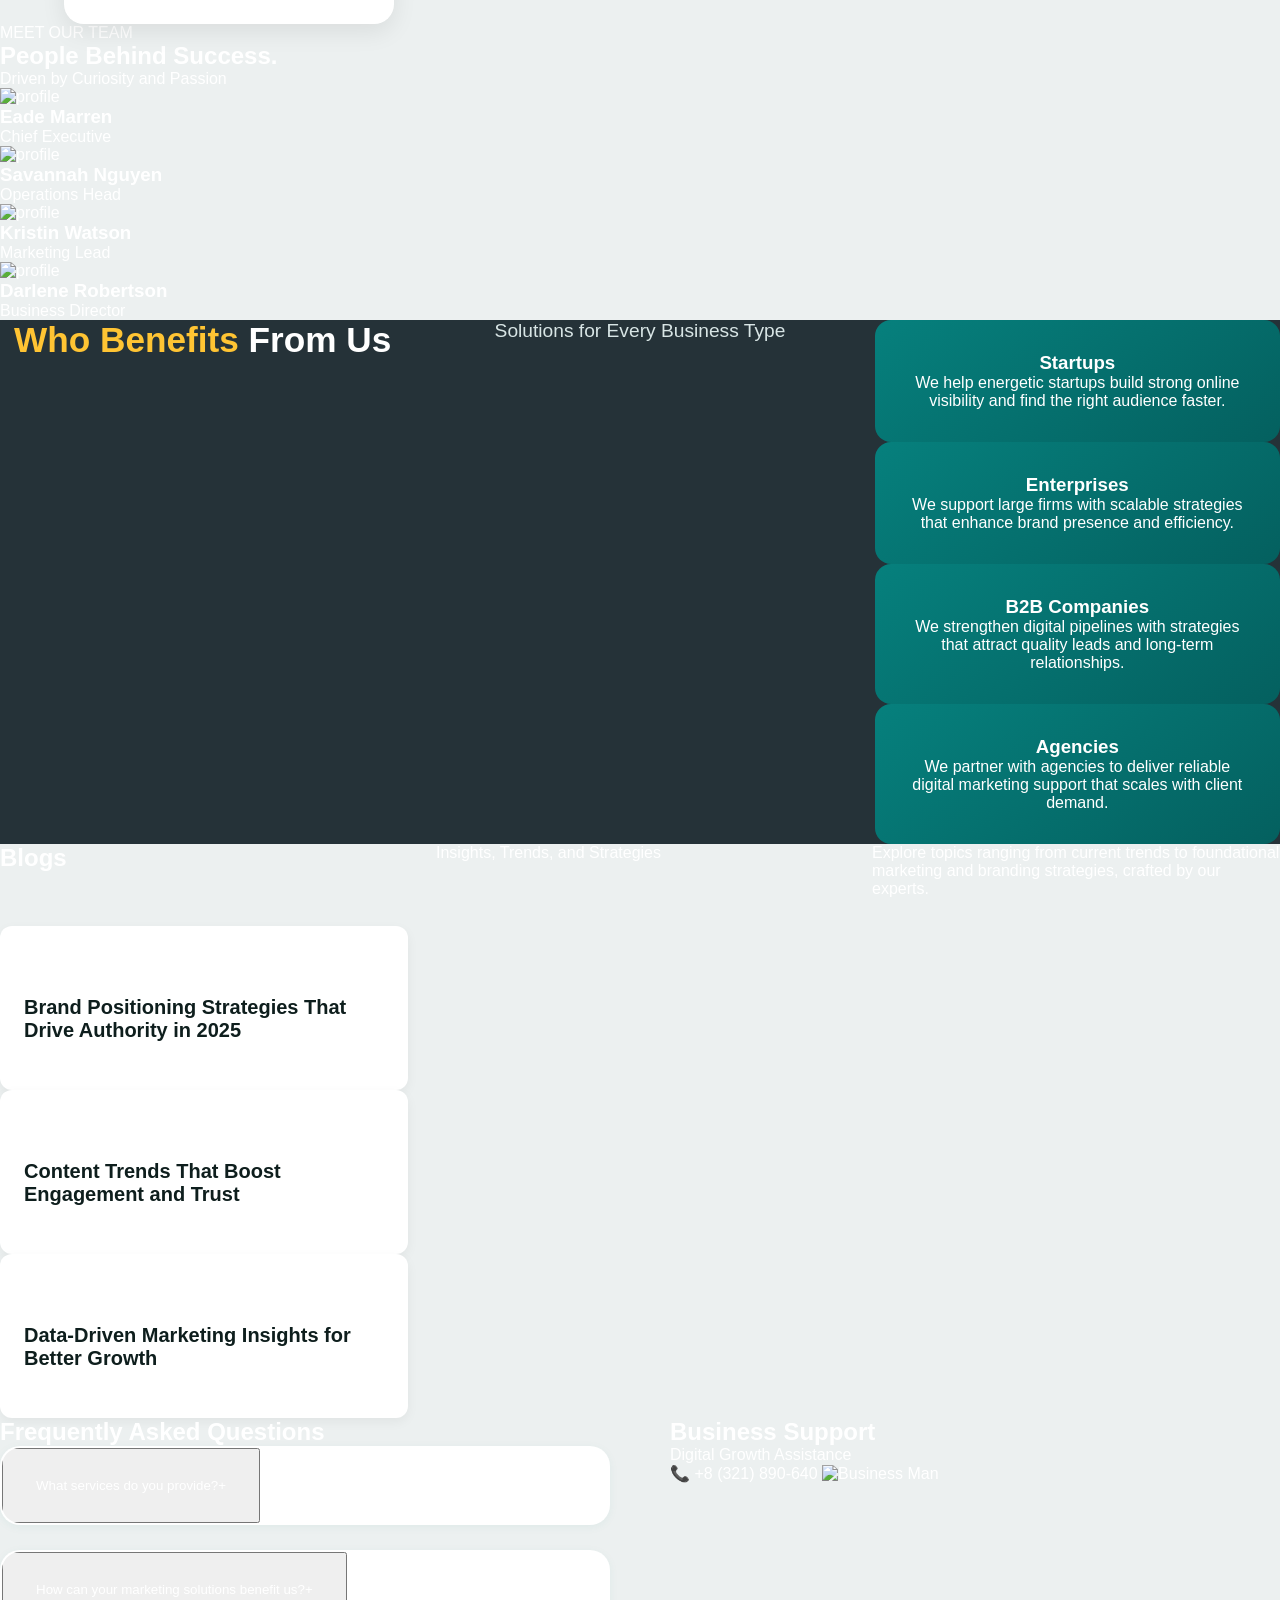
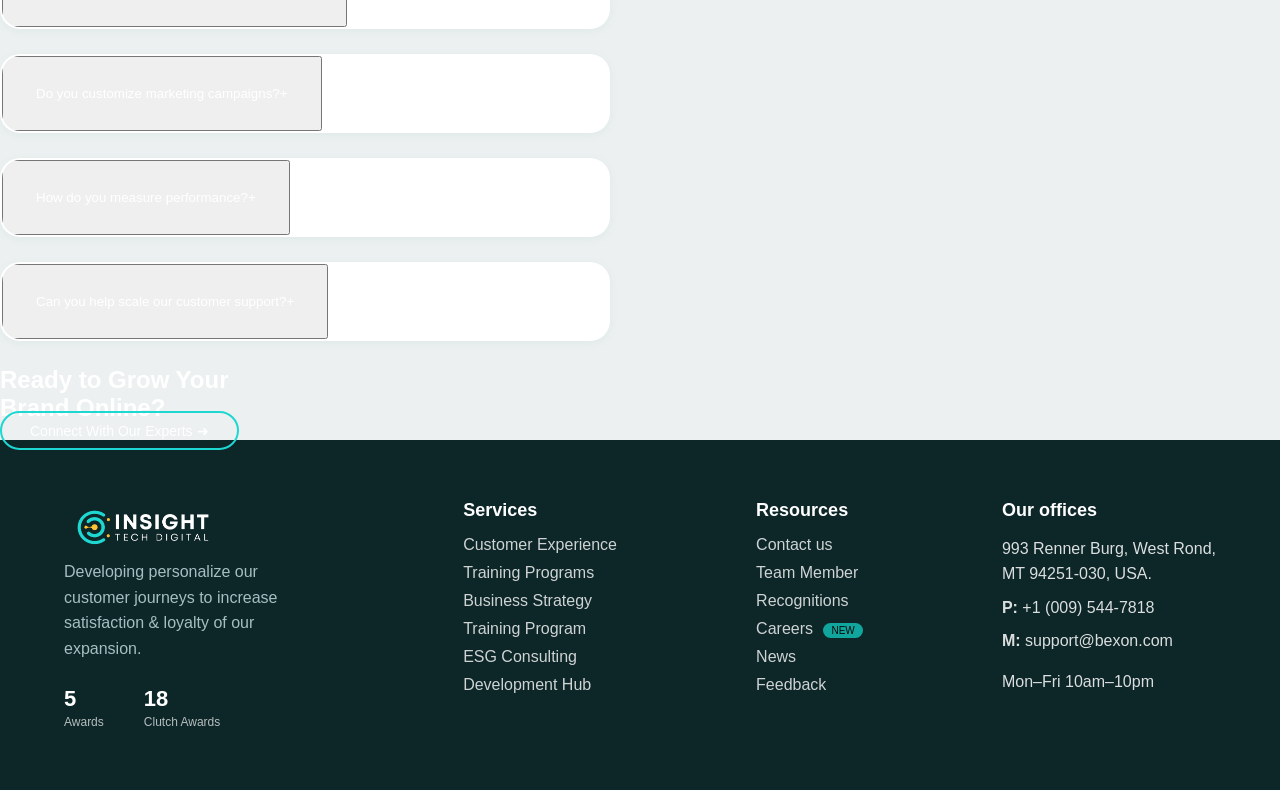
==== commit d491adf5: "Update v2" ====
--- a/contact.html
+++ b/contact.html
@@ -1,64 +1,948 @@
 <!DOCTYPE html>
 <html lang="en">
-<head> 
+
+<head>
   <meta charset="UTF-8">
   <meta name="viewport" content="width=device-width, initial-scale=1.0">
-  <meta name="description" content="Contact our team for custom software development, ML solutions, and pricing details.">
-  <meta name="keywords" content="contact software company, get in touch, ML solutions, web development">
+  <meta name="description" content="Professional software development and ML solutions tailored for your business.">
+  <meta name="keywords" content="software development, machine learning, custom software, web app, ML dev">
   <meta name="author" content="Your Company Name">
-
-  <title>Contact Us | Your Company</title>
-
-  <link rel="icon" href="assets/icons/favicon.ico" type="image/x-icon">
+  <title>Home</title>
+
+  <link rel="icon" href="./asset/images/fav.png" type="image/png">
   <link rel="stylesheet" href="./asset/css/global.css">
+  <link rel="stylesheet" href="./asset/css/header.css">
   <link rel="stylesheet" href="./asset/css/index.css">
+
+  <!-- Swiper CSS -->
+<!-- Swiper CSS -->
+<link 
+  rel="stylesheet"
+  href="https://cdn.jsdelivr.net/npm/swiper@11/swiper-bundle.min.css"
+/>
+
+
+
 </head>
+
 <body>
+  <div class="main-div" >
+
+
+  <!-- Header  -->
+  <div id="header"></div>
+
+  <!-- HERO SECTION -->
+ <section class="hero" id="hero">
+  <div class="hero-content">
+    <h1 class="hero-heading">
+      Reimagining Your<br>
+      <span class="highlight">Digital Success</span>
+    </h1>
+
+    <p class="hero-para">
+      At Insight Tech Digital, we are committed to helping brands grow with precision and purpose by
+      turning complex marketing challenges into meaningful digital momentum.
+    </p>
+
+    <a class="contact-btn header-btn">
+      Connect With Our Experts
+    </a>
+  </div>
+</section>
+
+   
+
+<!-- Swiper Brand Section -->
+<section class="brand-swiper">
   
-  <!-- Global Header -->
-  <div id="header"></div>
-
-  <!-- Contact Section -->
-  <section class="contact-section">
-    <div class="container">
-      <h1>Contact Us</h1>
-      <p>We’d love to hear from you! Fill out the form below and our team will get back to you soon.</p>
-
-      <div class="contact-grid">
-        <!-- Contact Form -->
-        <form class="contact-form" id="contactForm">
-          <label for="name">Full Name</label>
-          <input type="text" id="name" name="name" placeholder="Your Name" required>
-
-          <label for="email">Email Address</label>
-          <input type="email" id="email" name="email" placeholder="you@example.com" required>
-
-          <label for="message">Message</label>
-          <textarea id="message" name="message" rows="5" placeholder="How can we help you?" required></textarea>
-
-          <button type="submit" class="btn-primary">Send Message</button>
-        </form>
-
-        <!-- Contact Info -->
-        <div class="contact-info">
-          <h2>Get in Touch</h2>
-          <p><strong>Email:</strong> support@yourcompany.com</p>
-          <p><strong>Phone:</strong> +91 98765 43210</p>
-          <p><strong>Address:</strong> 123 Tech Street, Chennai, India</p>
-          <div class="social-links">
-            <a href="#">LinkedIn</a> | 
-            <a href="#">Twitter</a> | 
-            <a href="#">GitHub</a>
-          </div>
-        </div>
-      </div>
-    </div>
-  </section>
-
-  <!-- Global Footer -->
+
+  <div class="swiper mySwiper">
+    <div class="swiper-wrapper">
+      <div class="swiper-slide"><img src="./asset/brand/brand-1.webp" /></div>
+      <div class="swiper-slide"><img src="./asset/brand/brand-6.webp" /></div>
+      <div class="swiper-slide"><img src="./asset/brand/brand-3.webp" /></div>
+      <div class="swiper-slide"><img src="./asset/brand/brand-4.webp" /></div>
+      <div class="swiper-slide"><img src="./asset/brand/brand-5.webp" /></div>
+      <div class="swiper-slide"><img src="./asset/brand/brand-6.webp" /></div>
+    </div>
+  </div>
+</section>
+  <!-- About-section  -->
+
+ <section class="corporate-section container">
+
+  <div class="left-image" aria-hidden="true">
+    <img src="https://images.unsplash.com/photo-1524253482453-3fed8d2fe12b?q=80&w=1400&auto=format&fit=crop" alt="business meeting">
+    
+    <div class="progress-card" aria-hidden="false">
+      <h3>Business Progress</h3>
+
+      <div class="progress-row">
+        <span>Business consultants</span>
+        <span>82%</span>
+      </div>  
+      <div class="bar" aria-hidden="true">
+        <div class="fill" style="--w:82%; width:82%;"></div>
+      </div>
+
+      <div class="progress-row">
+        <span>Client communication</span>
+        <span>90%</span>
+      </div>
+      <div class="bar" aria-hidden="true">
+        <div class="fill" style="--w:90%; width:90%;"></div>
+      </div>
+
+    </div>
+  </div>
+
+  <div class="right-content" role="region" aria-label="About us">
+    <p class="small-title"> GET TO KNOW US</p>
+
+    <h1>
+      Driving Innovation and Excellence for Sustainable
+      Corporate Success Worldwide.
+    </h1>
+
+    <div class="cards">
+
+      <div class="card" tabindex="0" aria-describedby="mission-desc">
+        <h3>Our Mission</h3>
+        <p id="mission-desc">our mission is empower businesses through innovative best solution, exceptional service.</p>
+
+
+        <!-- overlay that appears on hover/focus -->
+        <div class="overlay" aria-hidden="true">
+          <ul>
+            <li>✦ Innovation &amp; Excellence</li>
+            <li>✦ Exceptional Customer</li>
+            <li>✦ Business Growth</li>
+          </ul>
+        </div>
+      </div>
+
+      <div class="card" tabindex="0" aria-describedby="vision-desc">
+        <h3>Our Vision</h3>
+        <p id="vision-desc">Our vision is to become a global leader in providing transformative business solutions.</p>
+
+        
+
+        <div class="overlay" aria-hidden="true">
+          <ul>
+            <li>✦ Global Leadership</li>
+            <li>✦ Transformative Impact</li>
+            <li>✦ Sustainable Success</li>
+          </ul>
+        </div>
+      </div>
+
+    </div>
+
+    <button class="contact-btn cta-btn" onclick="location.href='#choose'">
+      Learn More About Us 
+    </button>
+  </div>
+
+</section>
+
+<!-- CHOOSE SECTION -->
+ 
+  <section class="choose-section">
+
+  <div class="choose-left">
+    <img src="./asset/images/banner.jpg" alt="meeting">
+  </div>
+
+  <div class="choose-right">
+    <p class="mini-title">CHOOSE THE BEST</p>
+
+    <h1>Why Choose Us</h1>
+    <p class="sub-title">Beyond Service, a Partnership in Growth.</p>
+
+    <div class="choose-card">
+      <div class="icon-choose"></div>
+      <div>
+        <h3>Proven Experience</h3>
+        <p>Years of working with diverse brands and addressing challenges have taught us what truly drives digital growth.</p>
+      </div>
+    </div>
+
+    <div class="choose-card">
+      <div class="icon-choose"></div>
+      <div>
+        <h3>Deep Expertise</h3>
+        <p>Our team of seasoned marketers does what it takes to ensure your brand connects digitally with the right audience.</p>
+      </div>
+    </div>
+
+    <div class="choose-card">
+      <div class="icon-choose"></div>
+      <div>
+        <h3>Growth-Focused</h3>
+        <p>We create strategies that help your brand grow steadily and sustainably, ensuring tangible business success.</p>
+      </div>
+    </div>
+
+  </div>
+
+</section>
+  <!-- states-section  -->
+<section class="stats-section">
+  <h1 class="stats-title">Numbers and facts that<br>define performance.</h1>
+
+  <div class="stats-content">
+
+    <div class="stats-left">
+      <img src="./asset/images/banner.jpg" alt="">
+      <div class="call-card">
+        <p>Get Started<br>Free Call?</p>
+        <div class="call-icon"></div>
+        <span>+91 98765 43210</span>
+      </div>
+    </div>
+
+    <div class="stats-right">
+
+      <div class="stats-card">
+        <h2 class="ring-animation"><span data-count="99">0</span>%</h2>
+        <div>
+          <h3>Customer Satisfaction</h3>
+          <p>Through a combination of data-driven insights and innovative approaches.</p>
+        </div>
+      </div>
+
+      <div class="stats-card">
+        <h2 class="ring-animation"><span data-count="25">0</span>+</h2>
+        <div>
+          <h3>Successful Projects</h3>
+          <p>Through a combination of data-driven insights and innovative approaches.</p>
+        </div>
+      </div>
+
+      <div class="stats-card">
+        <h2 class="ring-animation"><span data-count="5">0</span>+</h2>
+        <div>
+          <h3>Years in Industry</h3>
+          <p>Through a combination of data-driven insights and innovative approaches.</p>
+        </div>
+      </div>
+
+      <div class="stats-card">
+        <h2 class="ring-animation"><span data-count="24">0</span>hrs</h2>
+        <div>
+          <h3>Support</h3>
+          <p>Through a combination of data-driven insights and innovative approaches.</p>
+        </div>
+      </div>
+
+      <div class="stats-card">
+        <h2 class="ring-animation"><span data-count="8.5">0</span>X</h2>
+        <div>
+          <h3>Faster Growth</h3>
+          <p>Through a combination of data-driven insights and innovative approaches.</p>
+        </div>
+      </div>
+
+    </div>
+  </div>
+</section>
+
+
+  <!-- Brand-section   -->
+ <section class="brand-con">
+<div class="brand-section">
+  <div class="brand-content">
+    <h2>Make Your Brand Stand Out,<br>Starting Today.</h2>
+
+    <a href="#" class="contact-btn">
+      Connect With Our Experts
+      <span class="arrow"></span>
+    </a>
+  </div>
+
+  <div class="brand-img"></div>
+</div>
+</section>  
+   <!-- benefits-section  -->
+
+  <section class="service-benefits">
+  <div class="service-con">
+  <h2 class="title">Our Services</h2>
+  <p class="subtitle">Driving Success With Solid Strategies</p>
+  <p class="desc">
+    At Insight Tech Digital, we design performance-driven digital strategies that help your brand grow with purpose.
+    From SEO to social campaigns, every service we offer is crafted to deliver real, lasting impact.
+  </p>
+  </div>
+
+ <div class="benefit-cards">
+
+    <!-- Card 01 -->
+    <div class="benefit-card">
+      <span class="badge">01.</span>
+      <h3>Search Engine Optimization (SEO)</h3>
+      <p>We help your brand rank higher, attract quality traffic, and earn trust through proven, ethical SEO practices.</p>
+
+      <div class="benefit-overlay">
+        <ul>
+          <li>On-Page SEO: Content optimization</li>
+          <li>Off-Page SEO: Backlink building</li>
+          <li>Technical SEO: Speed & structure</li>
+          <li>B2B SEO Agency: Lead strategies</li>
+        </ul>
+      </div>
+    </div>
+
+    <!-- Card 02 -->
+    <div class="benefit-card">
+      <span class="badge">02.</span>
+      <h3>PPC Management</h3>
+      <p>We run paid campaigns that maximize ROI and ensure every click moves you closer to conversion.</p>
+
+      <div class="benefit-overlay">
+        <ul>
+          <li>Google Ads: Data-driven campaigns</li>
+          <li>Rescue Campaigns: Fix low-performing ads</li>
+          <li>Amazon Ads: Boost visibility</li>
+          <li>Performance Tracking: Optimize spend</li>
+        </ul>
+      </div>
+    </div>
+
+    <!-- Card 03 -->
+    <div class="benefit-card">
+      <span class="badge">03.</span>
+      <h3>Social Media Marketing</h3>
+      <p>We turn social presence into business value by connecting brands with the right audience.</p>
+
+      <div class="benefit-overlay">
+        <ul>
+          <li>SMO: Engagement and branding</li>
+          <li>SMM: Campaign execution</li>
+          <li>Meta Ads: Target customers</li>
+          <li>LinkedIn Campaigns: B2B leads</li>
+        </ul>
+      </div>
+    </div>
+
+    <!-- Card 04 -->
+    <div class="benefit-card">
+      <span class="badge">04.</span>
+      <h3>Content Marketing</h3>
+      <p>We create content that informs, inspires, and converts — aligned with your audience.</p>
+
+      <div class="benefit-overlay">
+        <ul>
+          <li>LLM Optimization: AI-ready writing</li>
+          <li>Technical Writing: Simplify complexity</li>
+          <li>Copywriting: Persuasive storytelling</li>
+          <li>Content Strategy: Growth mapping</li>
+        </ul>
+      </div>
+    </div>
+
+    <!-- Card 05 -->
+    <div class="benefit-card">
+      <span class="badge">05.</span>
+      <h3>Email Marketing</h3>
+      <p>Automated, personalized campaigns that turn subscribers into loyal customers.</p>
+
+      <div class="benefit-overlay">
+        <ul>
+          <li>Automation: Smart delivery</li>
+          <li>Lead Nurturing: Relationships</li>
+          <li>Segmentation: Target audience</li>
+          <li>Performance Tracking: Optimize success</li>
+        </ul>
+      </div>
+    </div>
+
+  </div> 
+
+</section>
+
+<!-- Tech-stack-section -->
+<section class="tech-section">
+  <h2>Tech Stack</h2>
+  <p>Powering Performance with Modern Marketing Technology</p>
+
+  <div class="slider-wrapper">
+    
+   
+    <div class="slider row-1">
+      <div class="slide-track">
+        <div class="slider-card">
+  <img src="https://upload.wikimedia.org/wikipedia/commons/6/61/HTML5_logo_and_wordmark.svg" alt="HTML">
+  HTML
+</div>
+
+<div class="slider-card">
+  <img src="https://upload.wikimedia.org/wikipedia/commons/d/d5/CSS3_logo_and_wordmark.svg" alt="CSS">
+  CSS
+</div>
+
+<div class="slider-card">
+  <img src="https://miro.medium.com/v2/resize:fit:800/format:webp/1*E6YVGNsq4CPGK1eIG0Rk5A.png" alt="Tailwind">
+  Tailwind
+</div>
+
+<div class="slider-card">
+  <img src="https://getbootstrap.com/docs/5.0/assets/brand/bootstrap-logo-shadow.png" alt="Bootstrap">
+  Bootstrap
+</div>
+
+<div class="slider-card">
+  <img src="https://upload.wikimedia.org/wikipedia/commons/a/a7/React-icon.svg" alt="React">
+  React
+</div>
+
+<div class="slider-card">
+  <img src="https://angular.io/assets/images/logos/angular/angular.png" alt="Angular">
+  Angular
+</div>
+
+<div class="slider-card">
+  <img src="https://upload.wikimedia.org/wikipedia/commons/6/6a/JavaScript-logo.png" alt="JavaScript">
+  JavaScript
+</div>
+
+<div class="slider-card">
+  <img src="https://upload.wikimedia.org/wikipedia/commons/4/4c/Typescript_logo_2020.svg" alt="TypeScript">
+  TypeScript
+</div>
+
+<div class="slider-card">
+  <img src="https://upload.wikimedia.org/wikipedia/commons/d/d9/Node.js_logo.svg" alt="Node.js">
+  Node.js
+</div>
+
+<div class="slider-card">
+  <img src="https://upload.wikimedia.org/wikipedia/commons/6/64/Expressjs.png" alt="Express.js">
+  Express.js
+</div>
+
+<div class="slider-card">
+  <img src="https://jwt.io/img/pic_logo.svg" alt="JWT">
+  JWT
+</div>
+
+<div class="slider-card">
+  <img src="https://raw.githubusercontent.com/jaredhanson/passport/master/logo.png" alt="Passport">
+  Passport
+</div>
+
+<div class="slider-card">
+  <img src="https://www.mysql.com/common/logos/logo-mysql-170x115.png" alt="MySQL">
+  MySQL
+</div>
+
+<div class="slider-card">
+  <img src="https://sendgrid.com/wp-content/uploads/2016/06/SendGrid_Logo_2016.png" alt="SendGrid">
+  SendGrid
+</div>
+
+<div class="slider-card">
+  <img src="https://upload.wikimedia.org/wikipedia/en/2/2d/Jenkins_logo.svg" alt="Jenkins">
+  Jenkins
+</div>
+
+<div class="slider-card">
+  <img src="https://www.docker.com/wp-content/uploads/2022/03/vertical-logo-monochromatic.png" alt="Docker">
+  Docker
+</div>
+
+<div class="slider-card">
+  <img src="https://upload.wikimedia.org/wikipedia/commons/3/39/Kubernetes_logo_without_workmark.svg" alt="Kubernetes">
+  Kubernetes
+</div>
+
+<div class="slider-card">
+  <img src="https://upload.wikimedia.org/wikipedia/commons/e/e0/Git-logo.svg" alt="Git">
+  Git
+</div>
+
+<div class="slider-card">
+  <img src="https://upload.wikimedia.org/wikipedia/commons/e/e4/Subversion-logo.svg" alt="SVN">
+  SVN
+</div>
+
+<div class="slider-card">
+  <img src="https://upload.wikimedia.org/wikipedia/commons/9/93/Amazon_Web_Services_Logo.svg" alt="AWS">
+  AWS
+</div>
+        
+        <div class="slider-card">
+  <img src="https://upload.wikimedia.org/wikipedia/commons/6/61/HTML5_logo_and_wordmark.svg" alt="HTML">
+  HTML
+</div>
+
+<div class="slider-card">
+  <img src="https://upload.wikimedia.org/wikipedia/commons/d/d5/CSS3_logo_and_wordmark.svg" alt="CSS">
+  CSS
+</div>
+
+<div class="slider-card">
+  <img src="https://miro.medium.com/v2/resize:fit:800/format:webp/1*E6YVGNsq4CPGK1eIG0Rk5A.png" alt="Tailwind">
+  Tailwind
+</div>
+
+<div class="slider-card">
+  <img src="https://getbootstrap.com/docs/5.0/assets/brand/bootstrap-logo-shadow.png" alt="Bootstrap">
+  Bootstrap
+</div>
+
+<div class="slider-card">
+  <img src="https://upload.wikimedia.org/wikipedia/commons/a/a7/React-icon.svg" alt="React">
+  React
+</div>
+
+<div class="slider-card">
+  <img src="https://angular.io/assets/images/logos/angular/angular.png" alt="Angular">
+  Angular
+</div>
+
+<div class="slider-card">
+  <img src="https://upload.wikimedia.org/wikipedia/commons/6/6a/JavaScript-logo.png" alt="JavaScript">
+  JavaScript
+</div>
+
+<div class="slider-card">
+  <img src="https://upload.wikimedia.org/wikipedia/commons/4/4c/Typescript_logo_2020.svg" alt="TypeScript">
+  TypeScript
+</div>
+
+<div class="slider-card">
+  <img src="https://upload.wikimedia.org/wikipedia/commons/d/d9/Node.js_logo.svg" alt="Node.js">
+  Node.js
+</div>
+
+<div class="slider-card">
+  <img src="https://upload.wikimedia.org/wikipedia/commons/6/64/Expressjs.png" alt="Express.js">
+  Express.js
+</div>
+
+<div class="slider-card">
+  <img src="https://jwt.io/img/pic_logo.svg" alt="JWT">
+  JWT
+</div>
+
+<div class="slider-card">
+  <img src="https://raw.githubusercontent.com/jaredhanson/passport/master/logo.png" alt="Passport">
+  Passport
+</div>
+
+<div class="slider-card">
+  <img src="https://www.mysql.com/common/logos/logo-mysql-170x115.png" alt="MySQL">
+  MySQL
+</div>
+
+<div class="slider-card">
+  <img src="https://sendgrid.com/wp-content/uploads/2016/06/SendGrid_Logo_2016.png" alt="SendGrid">
+  SendGrid
+</div>
+
+<div class="slider-card">
+  <img src="https://upload.wikimedia.org/wikipedia/en/2/2d/Jenkins_logo.svg" alt="Jenkins">
+  Jenkins
+</div>
+
+<div class="slider-card">
+  <img src="https://www.docker.com/wp-content/uploads/2022/03/vertical-logo-monochromatic.png" alt="Docker">
+  Docker
+</div>
+
+<div class="slider-card">
+  <img src="https://upload.wikimedia.org/wikipedia/commons/3/39/Kubernetes_logo_without_workmark.svg" alt="Kubernetes">
+  Kubernetes
+</div>
+
+<div class="slider-card">
+  <img src="https://upload.wikimedia.org/wikipedia/commons/e/e0/Git-logo.svg" alt="Git">
+  Git
+</div>
+
+<div class="slider-card">
+  <img src="https://upload.wikimedia.org/wikipedia/commons/e/e4/Subversion-logo.svg" alt="SVN">
+  SVN
+</div>
+
+<div class="slider-card">
+  <img src="https://upload.wikimedia.org/wikipedia/commons/9/93/Amazon_Web_Services_Logo.svg" alt="AWS">
+  AWS
+</div>
+      </div>
+    </div>
+
+    
+    <div class="slider row-2">
+      <div class="slide-track">
+        <div class="slider-card">
+  <img src="https://raw.githubusercontent.com/brix/crypto-js/develop/assets/logo.png" alt="Crypto.js">
+  Crypto.js
+</div>
+
+<div class="slider-card">
+  <img src="https://miro.medium.com/v2/resize:fit:800/format:webp/1*1W0UN2-qqT0-6XfHm4G5PQ.png" alt="REST APIs">
+  REST APIs
+</div>
+
+<div class="slider-card">
+  <img src="https://assets.zyrosite.com/mnLn3y1qgNfql2ML/hubspot-cms-logo-Y6Wv9rylnVIB1vOl.png" alt="HubSpot CMS">
+  HubSpot CMS
+</div>
+
+<div class="slider-card">
+  <img src="https://www.docker.com/wp-content/uploads/2022/03/vertical-logo-monochromatic.png" alt="Docker">
+  Docker
+</div>
+
+<div class="slider-card">
+  <img src="https://upload.wikimedia.org/wikipedia/commons/3/39/Kubernetes_logo_without_workmark.svg" alt="Kubernetes">
+  Kubernetes
+</div>
+
+<div class="slider-card">
+  <img src="https://upload.wikimedia.org/wikipedia/commons/e/e0/Git-logo.svg" alt="Git">
+  Git
+</div>
+
+<div class="slider-card">
+  <img src="https://upload.wikimedia.org/wikipedia/commons/e/e4/Subversion-logo.svg" alt="SVN">
+  SVN
+</div>
+
+<div class="slider-card">
+  <img src="https://upload.wikimedia.org/wikipedia/commons/9/93/Amazon_Web_Services_Logo.svg" alt="AWS">
+  AWS
+</div>
+
+
+        <!-- DUPLICATE -->
+       <div class="slider-card">
+  <img src="https://raw.githubusercontent.com/brix/crypto-js/develop/assets/logo.png" alt="Crypto.js">
+  Crypto.js
+</div>
+
+<div class="slider-card">
+  <img src="https://miro.medium.com/v2/resize:fit:800/format:webp/1*1W0UN2-qqT0-6XfHm4G5PQ.png" alt="REST APIs">
+  REST APIs
+</div>
+
+<div class="slider-card">
+  <img src="https://assets.zyrosite.com/mnLn3y1qgNfql2ML/hubspot-cms-logo-Y6Wv9rylnVIB1vOl.png" alt="HubSpot CMS">
+  HubSpot CMS
+</div>
+
+<div class="slider-card">
+  <img src="https://www.docker.com/wp-content/uploads/2022/03/vertical-logo-monochromatic.png" alt="Docker">
+  Docker
+</div>
+
+<div class="slider-card">
+  <img src="https://upload.wikimedia.org/wikipedia/commons/3/39/Kubernetes_logo_without_workmark.svg" alt="Kubernetes">
+  Kubernetes
+</div>
+
+<div class="slider-card">
+  <img src="https://upload.wikimedia.org/wikipedia/commons/e/e0/Git-logo.svg" alt="Git">
+  Git
+</div>
+
+<div class="slider-card">
+  <img src="https://upload.wikimedia.org/wikipedia/commons/e/e4/Subversion-logo.svg" alt="SVN">
+  SVN
+</div>
+
+<div class="slider-card">
+  <img src="https://upload.wikimedia.org/wikipedia/commons/9/93/Amazon_Web_Services_Logo.svg" alt="AWS">
+  AWS
+</div>
+
+      </div>
+    </div>
+
+  </div>
+</section>
+
+
+
+ <!-- Process-section  -->
+<section class="process-section">
+  <div class="container">
+    <span class="badge-process">OUR PROCESS</span>
+    <div class="process-header">
+      
+      <h2>Collaboration Made <span>Simple.</span></h2>
+      <p class="subtext">
+        Developing personalized customer journeys to increase satisfaction and loyalty.
+      </p>
+      <a href="#" class="contact-btn call-btn">Request a Call →</a>
+    </div>
+
+    <div class="process-steps">
+
+      <!-- Step 1 -->
+      <div class="step-card">
+        <h1 class="number">01</h1>
+        <h3>Audit & Understand</h3>
+        <p>
+          We analyze your goals and craft a focused plan for measurable outcomes.
+        </p>
+      </div>
+
+      <div class="connector">
+        <span>→</span>
+      </div>
+
+      <!-- Step 2 -->
+      <div class="step-card">
+        <h1 class="number">02</h1>
+        <h3>Design & Develop</h3>
+        <p>
+          We design seamless experiences and build scalable, high-performing solutions.
+        </p>
+      </div>
+
+      <div class="connector">
+        <span>→</span>
+      </div>
+
+      <!-- Step 3 -->
+      <div class="step-card">
+        <h1 class="number">03</h1>
+        <h3>Optimize & Deliver</h3>
+        <p>
+          We ensure flawless performance and deliver solutions aligned with business goals.
+        </p>
+      </div>
+
+    </div>
+  </div>
+</section>
+
+ 
+<!-- Team-section  -->
+<section class="team-section">
+  <div class="team-container">
+    
+    <p class="team-tag">MEET OUR TEAM</p>
+    <h2 class="team-title">People Behind <span>Success.</span></h2>
+    <p class="team-sub">Driven by Curiosity and Passion</p>
+
+    <div class="team-grid">
+
+      <div class="team-card" data-animate>
+        <img src="https://images.unsplash.com/photo-1617127365659-c47fa864d8bc?ixlib=rb-4.1.0&ixid=M3wxMjA3fDB8MHxzZWFyY2h8Mnx8bWFuJTIwaW4lMjBzdWl0fGVufDB8fDB8fHww&auto=format&fit=crop&q=60&w=600" alt="profile">
+        <h3 class="team-name">Eade Marren</h3>
+        <p class="team-role">Chief Executive</p>
+      </div>
+
+     <div class="team-card" data-animate>
+        <img src="https://images.unsplash.com/photo-1617127365659-c47fa864d8bc?ixlib=rb-4.1.0&ixid=M3wxMjA3fDB8MHxzZWFyY2h8Mnx8bWFuJTIwaW4lMjBzdWl0fGVufDB8fDB8fHww&auto=format&fit=crop&q=60&w=600" alt="profile">
+        <h3 class="team-name">Savannah Nguyen</h3>
+        <p class="team-role">Operations Head</p>
+      </div>
+
+      <div class="team-card" data-animate>
+         <img src="https://images.unsplash.com/photo-1617127365659-c47fa864d8bc?ixlib=rb-4.1.0&ixid=M3wxMjA3fDB8MHxzZWFyY2h8Mnx8bWFuJTIwaW4lMjBzdWl0fGVufDB8fDB8fHww&auto=format&fit=crop&q=60&w=600" alt="profile">
+        <h3 class="team-name">Kristin Watson</h3>
+        <p class="team-role">Marketing Lead</p>
+      </div>
+
+     <div class="team-card" data-animate>
+         <img src="https://images.unsplash.com/photo-1617127365659-c47fa864d8bc?ixlib=rb-4.1.0&ixid=M3wxMjA3fDB8MHxzZWFyY2h8Mnx8bWFuJTIwaW4lMjBzdWl0fGVufDB8fDB8fHww&auto=format&fit=crop&q=60&w=600" alt="profile">
+        <h3 class="team-name">Darlene Robertson</h3>
+        <p class="team-role">Business Director</p>
+      </div>
+
+    </div>
+
+  </div>
+</section>
+
+<!-- Benefits-section  -->
+ <section class="benefits-section">
+  <div class="benefits-container">
+
+    <h2 class="benefits-title">
+      Who Benefits <span>From Us</span>
+    </h2>
+    <p class="benefits-subtitle">Solutions for Every Business Type</p>
+
+    <div class="benefits-grid">
+
+      <div class="benefit-card">
+        <div class="icon startup"></div>
+        <h3>Startups</h3>
+        <p>
+          We help energetic startups build strong online visibility and
+          find the right audience faster.
+        </p>
+      </div>
+
+      <div class="benefit-card">
+        <div class="icon enterprise"></div>
+        <h3>Enterprises</h3>
+        <p>
+          We support large firms with scalable strategies that enhance
+          brand presence and efficiency.
+        </p>
+      </div>
+
+      <div class="benefit-card">
+        <div class="icon b2b"></div>
+        <h3>B2B Companies</h3>
+        <p>
+          We strengthen digital pipelines with strategies that attract
+          quality leads and long-term relationships.
+        </p>
+      </div>
+
+      <div class="benefit-card">
+        <div class="icon agency"></div>
+        <h3>Agencies</h3>
+        <p>
+          We partner with agencies to deliver reliable digital marketing
+          support that scales with client demand.
+        </p>
+      </div>
+
+    </div>
+  </div>
+</section>
+ 
+<!-- Blog-section  -->
+
+<section class="blog-section">
+  <div class="blog-container">
+
+    <h2 class="blog-title">Blogs</h2>
+    <p class="blog-subtitle">
+      Insights, Trends, and Strategies
+    </p>
+    <p class="blog-desc">
+      Explore topics ranging from current trends to foundational marketing
+      and branding strategies, crafted by our experts.
+    </p>
+
+    <div class="blog-grid">
+
+      <!-- Blog 1 -->
+      <div class="blog-card">
+        <span class="date-badge"><strong>10</strong> MAR</span>
+        <img src="https://images.pexels.com/photos/3184325/pexels-photo-3184325.jpeg" alt="">
+        <div class="blog-content">
+          <span class="meta">Branding · By Insight Team</span>
+          <h3>Brand Positioning Strategies That Drive Authority in 2025</h3>
+        </div>
+      </div>
+
+      <!-- Blog 2 -->
+      <div class="blog-card">
+        <span class="date-badge"><strong>22</strong> FEB</span>
+        <img src="https://images.pexels.com/photos/3183186/pexels-photo-3183186.jpeg" alt="">
+        <div class="blog-content">
+          <span class="meta">Marketing · By Insight Team</span>
+          <h3>Content Trends That Boost Engagement and Trust</h3>
+        </div>
+      </div>
+
+      <!-- Blog 3 -->
+      <div class="blog-card">
+        <span class="date-badge"><strong>02</strong> JAN</span>
+        <img src="https://images.pexels.com/photos/3184632/pexels-photo-3184632.jpeg" alt="">
+        <div class="blog-content">
+          <span class="meta">Strategy · By Insight Team</span>
+          <h3>Data-Driven Marketing Insights for Better Growth</h3>
+        </div>
+      </div>
+
+    </div>
+  </div>
+</section>
+
+<!-- Faq-section  -->
+ <section class="faq-section">
+  <div class="faq-container">
+
+    <div class="faq-left">
+      <h2 class="faq-title">Frequently Asked Questions</h2>
+
+      <div class="faq-item">
+        <button class="faq-question">What services do you provide?<span>+</span></button>
+        <div class="faq-answer">
+          We offer end-to-end digital marketing, branding, social media management, and performance optimization solutions.
+        </div>
+      </div>
+
+      <div class="faq-item">
+        <button class="faq-question">How can your marketing solutions benefit us?<span>+</span></button>
+        <div class="faq-answer">
+          Our strategies are designed to increase brand reach, improve conversion rates, and attract the right audience to your business.
+        </div>
+      </div>
+
+      <div class="faq-item">
+        <button class="faq-question">Do you customize marketing campaigns?<span>+</span></button>
+        <div class="faq-answer">
+          Yes, we personalize campaigns based on your business model, audience behavior, and industry insights.
+        </div>
+      </div>
+
+      <div class="faq-item">
+        <button class="faq-question">How do you measure performance?<span>+</span></button>
+        <div class="faq-answer">
+          We use analytics tools, customer feedback, and performance reports to track growth and optimize results.
+        </div>
+      </div>
+
+      <div class="faq-item">
+        <button class="faq-question">Can you help scale our customer support?<span>+</span></button>
+        <div class="faq-answer">
+          Absolutely! We provide tailored support systems, automation solutions, and optimization strategies to improve response time and customer experience.
+        </div>
+      </div>
+    </div>
+
+    <!-- Right Card -->
+    <aside class="faq-card">
+      <h2>Business Support</h2>
+      <p>Digital Growth Assistance</p>
+
+      <a href="tel:+8321890640" class="phone-tag">
+        📞 +8 (321) 890-640
+      </a>
+
+      <img src="https://images.unsplash.com/photo-1617127365659-c47fa864d8bc?ixlib=rb-4.1.0&ixid=M3wxMjA3fDB8MHxzZWFyY2h8Mnx8bWFuJTIwaW4lMjBzdWl0fGVufDB8fDB8fHww&auto=format&fit=crop&q=60&w=600" alt="Business Man" class="right-img" />
+    </aside>
+
+  </div>
+</section>
+<section class="brand-con brand-container">
+<div class="brand-section">
+  <div class="brand-content">
+    <h2>Ready to Grow Your <br>Brand Online?</h2>
+
+    <a href="#" class="contact-btn brand-btn">
+      Connect With Our Experts
+      <span class="arrow">➜</span>
+    </a>
+  </div>
+
+  <div class="brand-img"></div>
+</div>
+</section>
+
+  </div>
+
+
+  <!-- Footer (Loaded Globally) -->
   <div id="footer"></div>
-
+<script src="https://cdn.jsdelivr.net/npm/swiper@11/swiper-bundle.min.js"></script>
   <script src="./asset/js/global.js"></script>
-  <script src="./asset/js/index.js"></script>
+ <script src="https://kit.fontawesome.com/4968d8dd70.js" crossorigin="anonymous"></script>
+
 </body>
+
 </html>
--- a/asset/css/global.css
+++ b/asset/css/global.css
@@ -1,44 +1,153 @@
 :root {
   --black-color: #253238;
   --dark-cyan-color: #06807D;
-  --medium-cyan-color:#d8e5e5;
+  --medium-cyan-color: #d8e5e5;
   --cyan-color: #1ED7D1;
   --yellow-color: #FFC433;
-  --border-radius: 8px;
+  --border-radius: 20px;
   --transition: all 0.3s ease;
+    --text-color: #0E1E1D;
+  --muted-color: #6b7c7b;
+  --card-bg: #ffffff;
+  --radius: 12px;
 }
+
 * {
-  padding: 0 ;
-  margin: 0 ;
+  padding: 0;
+  margin: 0;
   box-sizing: border-box;
-  font-family: Verdana, Geneva, Tahoma, sans-serif;
+  font-family: "Poppins", sans-serif !important;
 }
+
 /* For WebKit browsers (Chrome, Safari, Edge) */
 ::-webkit-scrollbar {
   display: none;
 }
+
 /* For Firefox */
 html {
   scrollbar-width: none;
 }
+
 /* For IE, Edge (old versions) */
 html {
   -ms-overflow-style: none;
 }
+
 a {
   text-decoration: none;
 }
+
 body {
   background-color: #FFF;
+  max-width: 1800px;
+  margin: auto;
 }
+
 .vr-center {
-  display: flex; 
+  display: flex;
   justify-content: center;
 }
+
 .hr-center {
-  display: flex; 
+  display: flex;
   align-items: center;
 }
-.highlight{
-  color: var(--dark-cyan-color) !important;
+
+.highlight {
+  color: var(--cyan-color) !important;
+}
+
+button {
+  overflow: hidden !important;
+}
+
+/* title and  des */
+
+.global-text-container {
+  width: 80%;
+  margin: 40px auto 0px auto;
+  text-align: center;
+}
+
+.global-text-container * {
+  color: #000;
+}
+
+.global-heading {
+  font-size: 35px;
+  margin-bottom: 18px;
+  color: #fff;
+}
+
+.global-description {
+  font-size: 20px;
+  margin-bottom: 30px;
+}
+
+.section-container {
+  background-color: var(--black-color);
+  border-radius: var(--border-radius);
+  width: 90%;
+  margin: auto;
+  padding: 40px;
+}
+
+.section-container h2,
+.section-container p {
+  color: #fff;
+}
+
+.section-container .global-text-container {
+  width: 90%;
+  margin: 0px auto;
+}
+
+ul{
+  list-style: none;
+ 
+}
+.business-btn{
+  background-color: #d8e5e5;
+  color: #000 !important;
+  border-radius: 8px;
+}
+
+a{
+  cursor: pointer;
+}
+
+
+@media(max-width: 1200px) {
+  .global-heading {
+    font-size: 30px; 
+  }
+}
+
+@media(max-width: 993px) {
+  .global-heading {
+    font-size: 26px;
+  }
+  .global-description {
+    font-size: 18px;
+  }
+}
+
+@media(max-width: 600px) {
+  .global-heading {
+    font-size: 24px;
+  }
+
+  .global-description {
+    font-size: 16px;
+  }
+  .section-container {
+    padding: 20px 10px;
+  }
+  .section-container .global-text-container{
+    width: 100%;
+  }
+}
+
+@media(max-width: 420px) {
 }
--- a/asset/css/header.css
+++ b/asset/css/header.css
@@ -0,0 +1,271 @@
+/* ================= HEADER ================= */
+
+#header {
+  position: fixed;
+  width: 100%;
+  z-index: 9999;
+      max-width: 1800px;
+}
+
+.container {
+  width: 90%;
+  margin: auto;
+}
+
+/* Navbar wrapper */
+.nav-container {
+  display: flex;
+  justify-content: space-between;
+  align-items: center;
+  background: rgb(0 0 0 / 30%);
+  backdrop-filter: blur(5px);
+  padding: 15px 20px;
+  border-radius: 14px;
+  margin-top: 20px;
+}
+
+/* Logo */
+.digital-logo {
+  display: block;
+  width: 150px;
+}
+
+.digital-logo .img {
+  width: 100%;
+  display: block;
+}
+.logo-img
+{
+  width: 150px !important;
+}
+
+/* NAV LINKS */
+.nav-links {
+  list-style: none;
+  display: flex;
+  align-items: center;
+  gap: 32px;
+  margin: 0;
+  padding: 0;
+}
+
+.nav-links li {
+  position: relative;
+}
+
+.nav-links > li > a {
+  color: #fff;
+  font-size: 14px;
+  text-decoration: none;
+  padding: 6px 0;
+  display: inline-block;
+  transition: var(--transition);
+}
+
+/* Hover underline */
+.nav-links > li > a::after {
+  content: "";
+  display: block;
+  height: 2px;
+  background: var(--cyan-color);
+  width: 0%;
+  transition: var(--transition);
+}
+
+.nav-links > li > a:hover::after {
+  width: 100%;
+}
+
+/* DROPDOWN */
+.dropdown-menu {
+  position: absolute;
+  top: 38px;
+  left: 0;
+  background: #fff;
+  color: var(--black-color);
+  list-style: none;
+  padding: 10px 0;
+  margin: 0;
+  min-width: 250px;
+  border-radius: 6px;
+  box-shadow: 0 4px 10px rgba(0,0,0,0.3);
+  opacity: 0;
+  visibility: hidden;
+  transform: translateY(8px);
+  transition: var(--transition);
+  z-index: 999;
+}
+
+.dropdown:hover .dropdown-menu {
+  opacity: 1;
+  visibility: visible;
+  transform: translateY(0);
+}
+
+.dropdown-menu li {
+  margin: 0;
+  width: 100%;
+}
+
+.dropdown-menu li a {
+  display: block;
+  padding: 10px 20px;
+  font-size: 15px;
+  text-decoration: none;
+  color: var(--black-color);
+  transition: var(--transition);
+}
+
+.dropdown-menu li:hover {
+  background: var(--cyan-color);
+}
+
+.dropdown-menu li:hover a {
+  color: #fff;
+}
+
+/* CONTACT BUTTON */
+.contact-btn {
+  font-size: 14px;
+  padding: 0.7em 2em;
+  border: 2px solid var(--cyan-color);
+  border-radius: var(--border-radius);
+  position: relative;
+  color: #fff;
+  text-decoration: none;
+  transition: 0.8s ease all;
+  z-index: 1;
+  overflow: hidden;
+}
+
+.contact-btn:before {
+  transition: 0.3s all ease;
+  position: absolute;
+  top: 0;
+  left: 50%;
+  right: 50%;
+  bottom: 0;
+  opacity: 0;
+  content: '';
+  background-color: var(--cyan-color);
+  z-index: -1;
+  overflow: hidden;
+}
+
+#header-btn .contact-btn:before {
+border-radius: 16px;
+
+}
+
+.contact-btn:hover:before,
+.contact-btn:focus:before {
+  left: 0;
+  right: 0;
+  opacity: 1;
+}
+
+/* ================= FOOTER ================= */
+
+.footer {
+  background-color: #0d2628;
+  padding: 60px 0;
+  font-family: "Poppins", sans-serif;
+  color: #d5e0e1;
+}
+
+.footer-container {
+  width: 90%;
+  margin: auto;
+  display: flex;
+  justify-content: space-between;
+  flex-wrap: wrap;
+  gap: 40px;
+}
+
+.footer-logo-section {
+  max-width: 260px;
+}
+
+
+
+.footer-icon {
+  width: 162px;
+  padding: 10px !important;
+}
+
+.footer-logo-section p {
+  line-height: 1.6;
+  opacity: 0.85;
+  margin-bottom: 25px;
+  color: #c2dadd;
+}
+
+.footer-awards {
+  display: flex;
+  justify-content: flex-start;
+  gap: 40px;
+}
+
+.award strong {
+  font-size: 22px;
+  display: block;
+  color: #ffffff;
+}
+
+.award span {
+  font-size: 12px;
+  opacity: 0.7;
+}
+
+/* Columns */
+.footer-col h3 {
+  color: #ffffff;
+  margin-bottom: 15px;
+  font-size: 18px;
+}
+
+.footer-col ul {
+  list-style: none;
+  margin: 0;
+  padding: 0;
+}
+
+.footer-col ul li {
+  margin-bottom: 10px;
+  opacity: 0.8;
+  cursor: pointer;
+  transition: 0.3s ease;
+}
+
+.footer-col ul li:hover {
+  opacity: 1;
+  text-decoration: underline;
+  color: #13c5ba;
+}
+
+.footer-col p {
+  line-height: 1.6;
+  opacity: 0.85;
+  margin-bottom: 8px;
+}
+
+.new-tag {
+  background: #12c6bb;
+  color: #000;
+  padding: 2px 8px;
+  border-radius: 10px;
+  font-size: 10px;
+  margin-left: 6px;
+}
+
+.footer-time {
+  margin-top: 15px;
+  opacity: 0.8;
+}
+
+/* Mobile Responsive */
+@media(max-width: 900px) {
+  .footer-container {
+    flex-direction: column;
+  }
+}
--- a/asset/css/index.css
+++ b/asset/css/index.css
@@ -1,1717 +1,2203 @@
-
-*{
-    color: #fff !important;  
-}
-/* Hero-section */
-.main-div
-{
-  padding: 20px 20px;
-  background-color: #ecf0f0;
-  border-radius: 10px ;
+ * {
+   color: #fff ;
+ }
+
+ /* Hero-section */
+ .main-div {
+   background-color: #ecf0f0;
+ }
+
+ .hero {
+   width: 100%;
+   position: relative;
+   display: flex;
+   align-items: center;
+   color: #fff;
+   overflow: hidden;
+   background-image: linear-gradient(95deg, rgba(0, 0, 0, 0.80) 0%, rgb(0 0 0 / 36%) 60%, rgba(0, 0, 0, 0.28) 100%),
+     url("../images/banner.jpg");
+
+   background-size: cover;
+   background-position: center;
+   background-repeat: no-repeat;
+   height: 800px;
+ }
+
+ .hero-content {
+   position: relative;
+   z-index: 2;
+   padding: 10%;
+   animation: fadeUp 0.8s ease;
+ }
+
+ .hero-heading {
+   font-size: 4rem;
+   font-weight: 700;
+   line-height: 1.15;
+   margin-bottom: 25px;
+ }
+ .contact-btn{
+  text-align: center;
+ }
+
+ .highlight {
+   color: var(--cyan-color);
+ }
+
+ .hero-para {
+   font-size: 1.15rem;
+   max-width: 570px;
+   line-height: 2rem;
+   margin-bottom: 25px;
+ }
+
+
+ .header-btn:hover {
+   color: #000 !important;
+ }
+
+
+ /* Brand Logos */
+
+ .wrapper-card {
+   display: flex;
+   overflow: hidden;
+   white-space: nowrap;
+   max-width: 1560px;
+   margin: auto;
+   border-bottom: 1px solid #ececee;
+ }
+
+ .wrapper-card .track {
+   display: flex;
+   animation: scroll 20s linear infinite;
+ }
+
+ .logos-card {
+   flex: 0 0 auto;
+   width: 15rem;
+   padding: 2rem 2rem;
+   display: flex;
+   align-items: center;
+   justify-content: center;
+   margin-left: 50px;
+   border: 2px solid #e8e8e8;
+   border-radius: 10px;
+   border: 1px solid var(--dark-cyan-color);
+   background-color: #fff;
+   /* border-left: 6px solid var(--dark-cyan-color);
+   border-bottom: 6px solid var(--dark-cyan-color); */
+   /* box-shadow: rgba(17, 17, 26, 0.1) 0px 1px 0px, rgba(17, 17, 26, 0.1) 0px 8px 24px, rgba(17, 17, 26, 0.1) 0px 16px 48px; */
+ }
+
+ .logos-card img {
+   max-width: 100%;
+   max-height: 100%;
+   object-fit: contain;
+
+ }
+
+ .business_progress {
+   display: flex;
+   justify-content: space-between;
+   position: relative;
+ }
+
+ .img-container {
+   position: relative;
+   width: 50%;
+ }
+
+ .inside-container {
+   width: 50%;
+ }
+
+ .img-container img {
+   width: 100%;
+   min-width: 500px;
+ }
+
+ .progress-card {
+   position: absolute;
+   bottom: 20px;
+   left: 20px;
+ }
+
+ .progress-card {
+   background: #fff;
+   border-radius: 12px;
+   padding: 20px 25px;
+   width: 300px;
+   box-shadow: 0 4px 15px rgba(0, 0, 0, 0.2);
+ }
+
+ .progress-card h3 {
+   font-size: 1.4rem;
+   color: var(--black-color) !important;
+   margin-bottom: 10px;
+   text-align: center;
+ }
+
+ .progress-row {
+   display: flex;
+   justify-content: space-between;
+   align-items: center;
+   font-size: 0.95rem;
+   margin-top: 10px;
+   color: var(--black-color) !important;
+ }
+
+ .progress-row span {
+   color: var(--black-color) !important;
+
+ }
+
+ .bar {
+   position: relative;
+   width: 100%;
+   height: 8px;
+   background: #2d333b;
+   border-radius: 5px;
+   overflow: hidden;
+   margin-top: 5px;
+ }
+
+ .fill {
+   position: absolute;
+   height: 100%;
+   background: linear-gradient(90deg, #00ffcc, #00bfa6);
+   border-radius: 5px;
+   width: 0;
+   animation: grow 1.2s forwards;
+ }
+
+ .inside-container {
+   padding: 50px;
+ }
+
+ .inside-container h3 {
+   color: var(--yellow-color) !important;
+   margin-bottom: 15px;
+ }
+
+ .inside-container h2 {
+   font-size: 18px;
+   margin-bottom: 20px;
+ }
+ .business_progress_card p {
+   font-size: 16px;
+   margin-bottom: 10px;
+   color: #000 !important;
+ }
+ .business_progress_card li {
+   font-size: 15px;
+   margin-bottom: 5px;
+   /* color: #000 !important; */
+ }
+
+ .business_progress_card {
+   background-color: #fff;
+   border-radius: 8px;
+   padding: 20px;
+   position: relative;
+   overflow: hidden;
+  }
+ .overlay{
+  position: absolute;
+  bottom: -100px;
+ }
+ .overlay{
+  position: absolute;
+  bottom: 100px;
+  background-color: #000;
+ }
+
+
+.business_progress_cards{
+display: flex;
+gap: 20px;
+}
+.progress-card{
+  display: none;
+}
+
+
+.business_progress_card h3 {
+  margin-bottom: 10px;
+  color: #111;
+}
+
+.business_progress_card p {
+  color: #333;
+  font-size: 14px;
+}
+
+.img-container{
+
+  background-image: url("../images/business_progress.webp");
+   background-size: cover;
+   background-position: center;
+   background-repeat: no-repeat;
+
+}
+
+/* === Overlay Effect === */
+.overlay {
+  position: absolute;
+  bottom: -100%; /* hidden below */
+  left: 0;
+  width: 100%;
+  height: 100%;
+  background: linear-gradient(180deg, #00bfa6, #00ffcc);
+  color: #fff !important;
+  display: flex;
+  flex-direction: column;
+  justify-content: center;
+  align-items: center;
+  transition: bottom 0.5s ease;
+  border-radius: 8px;
+}
+
+.overlay ul {
+  list-style: none;
+  padding: 0;
+ margin-bottom: 20px;    color: #fff !important;
+}
+
+.overlay li {
+  margin: 5px 0;
+  font-weight: 500;
+}
+
+/* Hover Animation */
+.business_progress_card:hover .overlay{
+  bottom: 0; /* slide up */
+}
+
+
+ /* Animate fill from 0 to width */
+ @keyframes grow {
+   from {
+     width: 0;
+   }
+
+   to {
+     width: var(--w);
+   }
+ }
+
+
+
+ @keyframes scroll {
+   from {
+     transform: translateX(0%);
+   }
+
+   to {
+     transform: translateX(-50%);
+   }
+ }
+
+
+/* Container for responsive layout */
+.why-choose-container {
+  display: grid;
+  grid-template-columns: repeat(auto-fit, minmax(280px, 1fr));
+  gap: 1.5rem;
+  padding: 2rem;
+  width: 80%;
+  margin: auto;
+}
+
+/* Card Styling */
+.why-choose-card {
+  background: linear-gradient(145deg,var(--black-color), #007878);
+  border-radius: 1rem;
+  padding: 2rem 1.5rem;
+  color: white;
+  position: relative;
+  overflow: hidden;
+  transition: all 0.5s ease;
+  transform: translateY(0);
+}
+
+.why-choose-card::before {
+  content: "";
+  position: absolute;
+  top: -50%;
+  left: -50%;
+  width: 200%;
+  height: 200%;
+  background: radial-gradient(circle, rgba(255,255,255,0.1) 0%, transparent 70%);
+  transform: scale(0);
+  transition: transform 0.6s ease;
+}
+
+.why-choose-card:hover::before {
+  transform: scale(1);
+}
+
+.why-choose-card:hover {
+  transform: translateY(-10px) scale(1.03);
+  box-shadow: 0 12px 30px rgba(0, 0, 0, 0.4);
+}
+
+/* Header */
+.why-choose-header {
+  display: flex;
+  flex-direction: column;
+  align-items: flex-start;
+}
+
+/* SVG Icon */
+.why-choose-icon {
+  background: rgba(255, 255, 255, 0.15);
+  border-radius: 50%;
+  padding: .5rem;
+  margin-bottom: 1rem;
+  display: inline-flex;
+  justify-content: center;
+  align-items: center;
+  transition: all 0.4s ease;
+  position: relative;
+  overflow: hidden;
+}
+
+.why-choose-icon svg {
+  width: 28px;
+  height: 28px;
+  stroke: var(--yellow-color);
+  stroke-linecap: round;
+  stroke-linejoin: round;
+  transition: transform 0.4s ease, stroke 0.4s ease;
+}
+
+/* Icon hover pulse animation */
+.why-choose-card:hover .why-choose-icon {
+  background: #fff;
+  box-shadow: 0 0 25px rgba(255, 255, 255, 0.3);
+  transform: rotate(10deg);
+}
+
+.why-choose-card:hover .why-choose-icon svg {
+  stroke:var(--black-color);
+  transform: scale(1.2) rotate(-10deg);
+}
+
+/* Title */
+.why-choose-title {
+  font-size: 1.4rem;
+  font-weight: 700;
+  color: #fff;
+  margin-bottom: 0.5rem;
+  position: relative;
+}
+
+.why-choose-title::after {
+  content: "";
+  position: absolute;
+  bottom: -4px;
+  left: 0;
+  width: 0%;
+  height: 3px;
+  background-color: var(--yellow-color);
+  transition: width 0.4s ease;
+}
+
+.why-choose-card:hover .why-choose-title::after {
+  width: 60%;
+}
+
+/* Description */
+.why-choose-desc {
+  margin-top: 0.75rem;
+  color: rgba(255, 255, 255, 0.9);
+  line-height: 1.6;
+  font-size: 1rem;
+}
+
+/* Responsive */
+@media (max-width: 768px) {
+  .why-choose-container {
+    grid-template-columns: repeat(auto-fit, minmax(250px, 1fr));
+  }
+}
+
+@media (max-width: 480px) {
+  .why-choose-container {
+    width: 100%;
+    padding: 1rem;
+  }
+}
+
+
+
+.services-section {
+  padding: 2rem; 
+}
+
+.services-container {
+  display: grid;
+  grid-template-columns: repeat(auto-fit, minmax(250px, 1fr));
+  gap: 2rem;
+  justify-items: center;
+}
+
+/* Card Styles */
+.services-card {
+  width: 280px;
+  background: #f5f5f5;
+  border-radius: 10px;
+  padding: 50px 30px;
+  position: relative;
+  overflow: hidden;
+  align-items: center;
+  justify-content: center;
+  box-shadow: 0 0 10px #4445;
+  cursor: pointer;
+  transition: all 0.4s ease-in-out;
+}
+
+.services-icon,
+.services-heading,
+.services-content {
+  position: relative;
+  z-index: 5;
+  transition: all 0.5s;
+  color: var(--black-color) !important;
+}
+
+.services-icon {
+  width: 40px;
+  fill: #fff;
+  margin-bottom: 20px;
+  border: 2px solid #fff;
+  background-color: var(--dark-cyan-color);
+  padding: 10px;
+}
+
+.services-heading {
+  font-size: 20px;
+  font-weight: 800;
+  margin-bottom: 20px;
+}
+
+.services-number {
+  position: absolute;
+  top: -70px;
+  right: -85px;
+  padding: 80px 100px 30px 30px;
+  background: var(--dark-cyan-color);
+  border-radius: 100%;
+  z-index: 5;
+}
+
+.services-number .services-text {
+  font-size: 28px;
+  font-weight: 600;
+  color: #fff !important;
+}
+
+.services-number::after {
+  content: "";
+  width: 50px;
+  height: 50px;
+  background: var(--dark-cyan-color);
+  position: absolute;
+  border-radius: 100%;
+  top: 50%;
+  right: 50%;
+  transition: all 0.5s;
+  transform: translateX(50%) translateY(-50%);
+  z-index: -1;
+}
+
+.services-card:hover {
+  scale: 1.02;
+  box-shadow: 0 5px 20px #444e;
+}
+
+.services-card:hover .services-number::after {
+  width: 900px;
+  height: 900px;
+}
+
+.services-card:hover .services-icon,
+.services-card:hover .services-heading,
+.services-card:hover .services-content {
+  color: #f5f5f5 !important;
+  fill: #f5f5f5 !important;
+}
+
+/* Responsive */
+@media (max-width: 1024px) {
+  .services-container {
+    grid-template-columns: repeat(auto-fit, minmax(220px, 1fr));
+  }
+}
+
+@media (max-width: 600px) {
+  .services-container {
+    grid-template-columns: 1fr;
+  }
+}
+
+
+
+ 
+
+
+ @media (min-width: 1000px) and (max-width:1200px) {
+
+.inside-container{
+padding-right: 0px;  
+padding-left: 20px;  
+}
+.business_progress_card{
+  height: 230px !important;
+}
+ }
+
+ @media (max-width: 1200px) {
+ .business_progress_card{
+    height: 200px;
+   } 
+}
+ @media (max-width: 997px) {
+.img-container{
+ display: none;
+} 
+.inside-container{
+  width: 90%;
+  margin: auto;
+
+}
+}
+ 
+ @media (max-width: 768px) {
+.inside-container{
+  width: 95%;
+  margin: auto;
+  padding: 10px;
+}
+   .hero {
+     justify-content: center;
+     text-align: center;
+     padding: 0 6%;
+   }
+
+   .hero-heading {
+     font-size: 2.6rem;
+   }
+
+   .hero-para {
+     font-size: 1rem;
+   }
   
-}
-
-.hero {
+ }
+
+ @media (max-width: 520px) {
+.services-section{
+  padding: 0;
+}
+   #contact-btn {
+     display: none !important;
+   }
+
+   .nav-container {
+     justify-content: center;
+   }
+   .business_progress_cards{
+flex-direction: column;
+}
+.inside-container{
+  padding: 10px;
+}
+.inside-container{
   width: 100%;
-  min-height: 100vh;
-  position: relative;
+}
+ }
+
+ #services-section .services-content, #services-section .services-heading{
+  color: var(--black-color)
+ }
+
+ .tech-stack-wrapper {
   display: flex;
-  align-items: center;
-  border-radius: 8px ;
-  color: #fff;
   overflow: hidden;
-  background-image:
-    linear-gradient(
-      95deg,
-      rgba(0, 0, 0, 0.80) 0%,
-      rgba(0, 0, 0, 0.55) 60%,
-      rgba(0, 0, 0, 0.28) 100%
-    ),
-    url("../images/banner.jpg");
-  background-size: cover;
-  background-position: center;
-  background-repeat: no-repeat;
-  
-}
-
-.hero-content {
-  position: relative;
-  z-index: 2;
-  max-width: 870px !important;
-  padding: 10%;
-  animation: fadeUp 0.8s ease;
-}
-
-.hero-heading {
-  font-size: 4rem;
-  font-weight: 700;
-  line-height: 1.15;
-  margin-bottom: 16px;
-}
-
-.highlight {
-  color: var(--cyan-color);
-  text-shadow: 0px 0px 14px rgba(19, 197, 186, 0.6);
-}
-
-.hero-para {
-  margin-bottom: 32px;
-  font-size: 1.15rem;
-  opacity: 0.95;
-  line-height: 1.6;
-}
-
-
-.header-btn:hover
-{
-   color:#000 !important;
-   overflow: hidden !important;
-}
-
-@media (max-width: 768px) {
-
-  .hero {
-    justify-content: center;
-    text-align: center;
-    padding: 0 6%;
-  }
-
-  .hero-heading {
-    font-size: 2.6rem;
-  }
-
-  .hero-para {
-    font-size: 1rem;
-  }
-}
-
-
-
-/* swipper-section */
-
-.brand-swiper {
-  padding: 20px 0;
-  text-align: center;
-}
-
-
-.swiper-slide {
+  white-space: nowrap;
+  max-width: 1560px;
+  margin: auto;
+  border-bottom: 1px solid #ececee;
+}
+
+.tech-stack-track {
+  display: flex;
+  animation: tech-scroll 45s linear infinite;
+}
+
+.tech-stack-card {
+  flex: 0 0 auto;
+  width: 6rem;
+  padding: 0 1rem;
   display: flex;
   align-items: center;
   justify-content: center;
-  background: #fff;
-  padding: 35px 25px ;
-  border-radius: 10px;
-  box-shadow: 0 3px 12px rgba(0, 0, 0, 0.05);
-  transition: 0.3s;
-}
-
-.swiper-slide img {
-  width: 100%;
-  max-width: 140px;
-  opacity: 0.8;
-  filter: grayscale(100%);
-  transition: 0.3s;
-}
-
-.swiper-slide:hover img {
-  filter: grayscale(0%);
-  opacity: 1;
-  transform: scale(1.05);
-}
-.swiper-wrapper {
-  transition-timing-function: linear !important;
-}
-
-/* About-section  */
-
-.corporate-section {
-  display: flex;
-  align-items: center;
-  justify-content:center;
-  padding: 28px 0px;
-  gap: 58px;
-  flex-wrap: wrap;
-  animation: sectionFade 0.7s ease both;
-}
-
-
-.left-image {
-  position: relative;
-  flex: 1 1 45%;
-  min-width: 320px;
-  max-width: 900px;
-  overflow: hidden;
-  border-radius: 10px;
-  transform-origin:center;
-  animation: slideInLeft 0.8s cubic-bezier(.22,.9,.35,1) both;
-}
-
-.left-image img {
-  width: 100%;
-  height: 540px;
-  object-fit: cover;
-  border-radius: 10px;
-  transition: transform 8s linear;
-}
-
-.left-image:hover img { transform: scale(1.05); }
-
-.progress-card {
+  margin-left: 40px;
+}
+
+.tech-stack-card img {
+  max-width: 100%;
+  max-height: 100%;
+  object-fit: contain;
+}
+
+/* Animation */
+@keyframes tech-scroll {
+  from {
+    transform: translateX(0%);
+  }
+  to {
+    transform: translateX(-50%);
+  }
+}
+
+/* Text cards (optional overlay) */
+.tech-stack-text-card1 {
+  width: 9rem;
+  height: 108px;
+  background: #FFF;
+  color: #000;
+  font-weight: bold;
+  font-size: 18px;
   position: absolute;
-  bottom: 24px;
-  left: 24px;
-  background: #ffffff !important;
-  padding: 22px;
-  width: 270px;
-  color: #333 !important;
-  border-radius: 10px;
-  box-shadow: 0 8px 18px rgba(0,0,0,0.15);
-  animation: fadeUp 0.7s ease both;
-  backdrop-filter: blur(4px);
-}
-
-.progress-card h3 {
-  margin-bottom: 14px;
-  font-size: 18px;
-  font-weight: 600;
-  color: #333 !important;
-}
-
-.progress-row {
-  display: flex;
-  justify-content: space-between;
-  margin-top: 12px;
-  font-size: 14px;
-  color: #333 !important;
-}
-
-.progress-row span {
-  color: #333 !important;
-  font-weight:600;
-}
-
-.bar {
-  width: 100%;
-  height: 9px;
-  background: #ececec;
-  border-radius: 999px;
-  margin-top: 8px;
-  overflow: hidden;
-}
-
-.fill {
-  height: 100%;
-  background: #00c89c !important;
-  border-radius: 999px;
-  transition: width 0.5s ease;
-  width: var(--w, 0%);
-  transform-origin: left;
-  transform: scaleX(0);
-  animation: fillAnim 0.9s forwards;
-}
-
-/* Right Content */
-.right-content {
-  flex: 1 1 48%;
-  min-width: 320px;
-  display: flex;
-  flex-direction: column;
-  justify-content: space-between;
-  gap: 18px;
-  animation: slideInRight 0.8s cubic-bezier(.22,.9,.35,1) both;
-}
-
-.small-title {
-  font-size: 15px;
-  font-weight: 600;
-  color: var(--cyan-color) !important;
-  margin-bottom: 8px;
-  letter-spacing: 0.6px;
-}
-
-.right-content h1 {
-  font-size: 2.4rem;
-  line-height: 1.12;
-  margin-bottom: 14px;
-  color: var(--black-color) !important;
-  max-width: 700px;
-}
-
-.cards {
-  display: flex !important;
-  justify-content: space-between !important;
-  flex-wrap: wrap;
-  gap: 16px;
-  margin-bottom: 20px;
-}
-
-.card {
-  position: relative;
-  background: var(--card-bg) !important;
-  padding: 22px;
-  width: calc(50% - 10px) !important;
-  border-radius: 10px;
-  box-shadow: 0 8px 16px rgba(0,0,0,0.08);
-  transition: transform 0.35s ease, box-shadow 0.35s ease, background-color 0.35s ease;
-  cursor: pointer;
-  overflow: hidden;
-  min-height: 180px;
-  border: 1px solid var(--cyan-color);
-}
-
-.card:hover {
-  border: 1px solid var(--cyan-color) !important;
-  background-color: var(--dark-cyan-color ) !important;
-  box-shadow: 0 20px 52px rgba(97, 97, 97, 0.12) !important;
-  transform: translateY(-8px);
-}
-
-.card h3 {
-  font-size: 19px;
-  margin-bottom: 10px;
-  color: var(--black-color) !important;
-  transition: color 0.3s ease;
-}
-
-.card p {
-  font-size: 14px;
-  color: #444 !important;
-  line-height: 1.45;
-  transition: color 0.3s ease;
-}
-
-
-.card ul li{
-  color: var(--cyan-color) !important;
-  list-style: none;
-  font-weight:600;
-  margin-bottom:8px;
-  display:flex;
-  align-items:center;
-  gap:8px;
-}
-
-
-.card ul li span{ font-size:14px; opacity:0.95; }
-
-.card .overlay {
-  position: absolute;
-  inset: 0;
-  background: linear-gradient(180deg, rgba(10,20,25,0.06), rgba(10,20,25,0.12));
   display: flex;
   align-items: center;
   justify-content: center;
-  padding: 10px;
-  transform: translateY(10px);
-  opacity: 0;
-  transition: transform 0.45s cubic-bezier(.2,.9,.25,1), opacity 0.35s ease;
-  pointer-events: none;
-  backdrop-filter: blur(6px);
-}
-
-.card .overlay ul{
-  list-style:none;
-  padding: 0;
-  margin: 0;
-  text-align:center;
-}
-
-.card .overlay ul li{
-  color: #fff !important;               
-  font-weight:700;
-  margin: 10px 0;
-  transform: translateY(6px);
-  opacity: 0;
-  transition: transform 0.3s ease, opacity 0.3s ease;
-}
-
-.card:hover .overlay{
-  transform: translateY(0);
-  opacity: 1;
-  pointer-events: auto;
-}
-
-.card:hover .overlay ul li{
-  transform: translateY(0);
-  opacity: 1;
-}
-
-.card:hover .overlay ul li:nth-child(1){ transition-delay: 0.05s; }
-.card:hover .overlay ul li:nth-child(2){ transition-delay: 0.12s; }
-.card:hover .overlay ul li:nth-child(3){ transition-delay: 0.18s; }
-
-.cta-btn {
-  background: var(--dark-cyan-color) !important;
-  padding: 14px 28px;
-  border-radius: 8px;
-  cursor: pointer;
-  font-size: 15px;
-  font-weight: 600;
-  color: white !important;
-  transition: 0.3s;
-  border: none !important;
-  width: auto;
-  /* align-self:flex-start; */
-}
-
-.cta-btn:hover {
-  background: #00b89d !important;
-  color: var(--black-color) !important;
-  transform: translateY(-3px);
-}
-
-
-
-/* Choose Card */
-
-.choose-section {
+  text-align: center;
+  z-index: 1;
+  box-shadow: 8px 0 12px -5px rgba(0, 0, 0, 0.25);
+  margin-left: -3px;
+  text-wrap: wrap;
+}
+
+.tech-stack-text-card-21 {
+  box-shadow: -8px 0 12px -4px rgba(0, 0, 0, 0.25);
+  background: #4382F8;
+  right: 0;
+}
+
+@media only screen and (max-width: 500px) { 
+  .tech-stack-text-card1 {
+    display: none;
+  }
+}
+
+
+
+ .tech-stack-wrapper1 {
+  display: flex;
+  overflow: hidden;
+  white-space: nowrap;
+  max-width: 1560px;
+  margin: auto;
+  border-bottom: 1px solid #ececee;
+}
+
+.tech-stack-track1 {
+  display: flex;
+  animation: tech-scroll1 45s linear infinite;
+}
+
+.tech-stack-card1 {
+  flex: 0 0 auto;
+  width: 6rem;
+  padding: 0 1rem;
   display: flex;
   align-items: center;
   justify-content: center;
-  padding: 60px 80px;
-  gap: 40px;
-  flex-wrap: wrap;
-  background: var(--dark-cyan-color);
-  border-radius: 8px;
-  animation: fadeUp 0.8s ease-in-out;
-}
-
-/* Left Image */
-.choose-left {
-  flex: 1 1 45%;
-  min-width: 350px;
-  position: relative;
-  animation: fadeLeft 0.8s ease;
-}
-
-.choose-left img {
-  width: 100%;
-  height: 520px;
-  object-fit: cover;
-  border-radius: 12px;
-  box-shadow: 0 12px 25px rgba(0,0,0,0.15);
-  transition: 0.4s ease;
-}
-
-.choose-left img:hover {
-  transform: scale(1.015);
-}
-
-/* Right Content */
-.choose-right {
-  flex: 1 1 48%;
-  min-width: 350px;
-  display: flex;
-  flex-direction: column;
-  gap: 18px;
-  animation: fadeRight 0.8s ease;
-}
-
-.mini-title {
-  font-size: 15px;
-  font-weight: 600;
-  color: var(--cyan-color) !important;
-  letter-spacing: 0.5px;
-}
-
-.choose-right h1 {
-  font-size: 2.7rem;
-  font-weight: 700;
-  color: var(--black-color) !important;
-}
-
-.sub-title {
-  font-size: 16px;
-  color: #555;
-  margin-bottom: 6px;
-  font-weight: 500;
-}
-
-.choose-card {
-  display: flex;
-  gap: 16px;
-  align-items: flex-start;
-  background: #ffffff !important;
-  padding: 18px 20px;
-  border-radius: 10px;
-  box-shadow: 0 8px 18px rgba(0,0,0,0.08);
-  transition: 0.3s ease;
-  cursor: pointer;
-  animation: fadeUp 0.9s ease backwards;
-  position: relative;
-  overflow: hidden;
-  transition:  3s ease-in-out;
-}
-
-.choose-card:hover {
-  transform: translateY(-5px) scale(1.01);
-  border: 1px solid var(--cyan-color) !important;
-  box-shadow: 0 18px 68px rgba(0, 200, 157, 0.039);
-  border: 1px solid white;
-  
-}
-.chosse-card:hover h3,.choose-card:hover p{
-  color: black !important;
-  z-index: 999;
-}
-
-.choose-card:nth-child(3) {
-  animation-delay: 0.1s;
-}
-.choose-card:nth-child(4) {
-  animation-delay: 0.2s;
-}
-.choose-card:nth-child(5) {
-  animation-delay: 0.3s;
-}
-
-.choose-card::before {
-  content: "";
+  margin-left: 40px;
+}
+
+.tech-stack-card1 img {
+  max-width: 100%;
+  max-height: 100%;
+  object-fit: contain;
+}
+
+/* Animation */
+@keyframes tech-scroll1 {
+  from {
+    transform: translateX(-50%);
+  }
+  to {
+    transform: translateX(0%);
+  }
+}
+
+/* Text cards (optional overlay) */
+.tech-stack-text-card1 {
+  width: 9rem;
+  height: 108px;
+  background: #FFF;
+  color: #000;
+  font-weight: bold;
+  font-size: 18px;
   position: absolute;
-  top: 0;
-  left: -119%;
-  width: 120%;
-  height: 100%;
-  background: #698f8c3f;
-  transition: 0.4s ease;
-}
-
-.choose-card:hover::before {
-  left: 0;
-}
-
-.icon-choose {
-  width: 70px;
-  height: 50px;
-  background: var(--cyan-color) !important;
-  border-radius: 50%;
-  box-shadow: 0 0 14px rgba(0,200,156,0.4);
-  
-}
-
-.choose-card h3 {
-  font-size: 18px;
-  margin-bottom: 6px;
-  color: var(--black-color) !important;
-}
-
-.choose-card p {
-  font-size: 14px;
-  color: #555  !important;
-  line-height: 1.45;
-}
-
-@media (max-width: 992px) {
-  .choose-section {
-    padding: 40px 30px;
-    text-align: center;
-  }
-
-  .choose-right h1 {
-    font-size: 2.2rem;
-  }
-
-  .choose-card {
-    justify-content: flex-start;
-    text-align: left;
-  }
-}
-
-@media (max-width: 768px) {
-  .choose-left img {
-    height: 320px;
-  }
-
-  .choose-card {
-    flex-direction: column;
-    align-items: flex-start;
-  }
-}
-
-@media (max-width: 500px) {
-  .choose-right h1 {
-    font-size: 1.85rem;
-  }
-}
-
-
-@keyframes fadeUp {
-  from {
-    opacity: 0;
-    transform: translateY(22px);
-  }
-  to {
-    opacity: 1;
-    transform: translateY(0);
-  }
-}
-
-@keyframes fadeRight {
-  from {
-    opacity: 0;
-    transform: translateX(22px);
-  }
-  to {
-    opacity: 1;
-    transform: translateX(0);
-  }
-}
-
-@keyframes fadeLeft {
-  from {
-    opacity: 0;
-    transform: translateX(-22px);
-  }
-  to {
-    opacity: 1;
-    transform: translateX(0);
-  }
-}
-
-@keyframes iconPulse {
-  0% {
-    transform: scale(1);
-    box-shadow: 0 0 10px rgba(0,200,156,0.4);
-  }
-  50% {
-    transform: scale(1.08);
-    box-shadow: 0 0 18px rgba(0,200,156,0.6);
-  }
-  100% {
-    transform: scale(1);
-    box-shadow: 0 0 10px rgba(0,200,156,0.4);
-  }
-}
-
-
-/* states-section */
-
-.stats-section{
-  padding:60px 70px;
-  animation: fadeUp 0.8s ease-in-out;
-}
-
-.stats-title{
-  text-align:center;
-  font-size:36px;
-  margin-bottom:50px;
-  color:var(--black-color) !important;
-  line-height:1.3;
-  animation: fadeDown 0.8s ease;
-}
-
-.stats-content{
-  display:flex;
-  flex-wrap:wrap;
-  gap:40px;
-  align-items:center;
-}
-
-.stats-left{
-  flex:1 1 45%;
-  position:relative;
-  height:650px;
-  animation: fadeLeft 0.8s ease;
-}
-
-.stats-left img{
-  width:100%;
-  height:650px;
-  border-radius:10px;
-  object-fit:cover;
-  transition:0.4s ease;
-}
-
-.stats-left img:hover{
-  transform:scale(1.02);
-}
-
-.call-card{
-  position:absolute;
-  bottom:22px;
-  left:22px;
-  background:var(--cyan-color) !important;
-  padding:22px;
-  width:180px;
-  border-radius:10px;
-  color:white;
-  animation: floatUp 3s infinite ease-in-out;
-}
-
-.call-card p{
-  font-size:17px;
-  font-weight:600;
-  margin-bottom:10px;
-}
-
-.call-card span{
-  font-size:13px;
-  font-weight:500;
-}
-
-.stats-right{
-  flex:1 1 45%;
-  height:650px;
-  display:flex;
-  flex-direction:column;
-  justify-content:space-between;
-  animation: fadeRight 0.8s ease;
-}
-
-.stats-card{
-  display:flex;
-  justify-content:space-between;
-  gap:15px;
-  background:white;
-  padding:17px;
-  border-radius:10px;
-  align-items:center;
-  margin-bottom:14px;
-  border:1px solid #e3e8e7;
-  cursor:pointer;
-  transition:0.3s ease;
-  position:relative;
-  animation: fadeUp 0.8s ease backwards;
-   border: 1px solid var(--dark-cyan-color) !important;
-}
-
-.stats-card:hover{
-  transform:translateY(-4px) scale(1.02);
-  border-color:var(--cyan-color) !important;
-  box-shadow:0 12px 26px rgba(0,200,156,0.18);
-}
-
-
-.stats-card h2{
-  display:flex;
-  align-items:center;
-  justify-content:center;
-  font-weight:700;
-  font-size:15px !important;
-  color:var(--black-color) !important;
-  min-width:80px;
-  height:80px;
-  border-radius:50%;
-  position:relative;
- 
-}
-
-.stats-card h2::before{
-  content:"";
-  position:absolute;
-  inset:-5px;
-  border-radius:50%;
-  border:4px solid var(--cyan-color);
-  border-top-color:var(--dark-cyan-color) !important;
-  border-right-color:var(--dark-cyan-color) !important;
-  border-bottom-color: var(--dark-cyan-color) !important;
-  animation: rotateBorder 2.8s linear infinite;
-}
-
-.stats-card h2 span{
-  z-index:2;
-  position:relative;
-  font-size: 25px ;
-  color: var(--dark-cyan-color) !important;
-}
-
-.stats-card h3{
-  font-size:18px;
-  color:var(--black-color) !important;
-  margin-bottom:5px;
-}
-
-.stats-card p{
-  font-size:14px;
-  color:#555 !important;
-  line-height:1.3;
-}
-
-
-.stats-card:nth-child(2){ animation-delay:0.12s; }
-.stats-card:nth-child(3){ animation-delay:0.24s; }
-.stats-card:nth-child(4){ animation-delay:0.36s; }
-.stats-card:nth-child(5){ animation-delay:0.48s; }
-.stats-card:nth-child(6){ animation-delay:0.6s; }
-
-@media(max-width:900px){
-  .stats-content{ flex-direction:column; }
-  .stats-left img{ height:330px; }
-  .call-card{ width:150px; padding:16px; }
-}
-
-@media(max-width:550px){
-  .stats-section{ padding:30px; }
-  .stats-title{ font-size:28px; }
-  .stats-card{
-    flex-direction:column;
-    text-align:center;
-    height:auto;
-  }
-}
-
-
-@keyframes rotateBorder{
-  from{ transform:rotate(0deg);}
-  to{ transform:rotate(360deg);}
-}
-
-@keyframes fadeUp{
-  from{opacity:0; transform:translateY(20px);}
-  to{opacity:1; transform:translateY(0);}
-}
-
-@keyframes fadeLeft{
-  from{opacity:0; transform:translateX(-20px);}
-  to{opacity:1; transform:translateX(0);}
-}
-
-@keyframes fadeRight{
-  from{opacity:0; transform:translateX(20px);}
-  to{opacity:1; transform:translateX(0);}
-}
-
-@keyframes fadeDown{
-  from{opacity:0; transform:translateY(-20px);}
-  to{opacity:1; transform:translateY(0);}
-}
-
-@keyframes floatUp{
-  0%{ transform:translateY(0);}
-  50%{ transform:translateY(-8px);}
-  100%{ transform:translateY(0);}
-}
-
-
-
-.brand-container
-{
-    padding: 40px !important;
-}
-.brand-section {
-  width: 90%;
-  height: 300px;
-  background: #12837A;
-  border-radius: 15px;
-  display: flex;
-  align-items: center;
-  justify-content: space-between;
-  padding: 40px 60px;
-  box-sizing: border-box;
-  position: relative;
-  overflow: hidden;
-  color: #fff;
-  margin: 0px auto;
-}
-
-.brand-content h2 {
-  font-size: 32px;
-  line-height: 1.3;
-  margin: 0 0 25px;
-  font-weight: bold;
-}
-
-.brand-btn {
-  display: inline-flex;
-  align-items: center;
-  gap: 10px;
-  background: #fff;
-  color: #000 !important;
-  border-radius: 50px;
-  padding: 12px 25px;
-  text-decoration: none;
-  font-weight: 600;
-  transition: 0.3s;
-  border: 2px solid transparent;
-}
-
-.brand-btn:hover {
-  border-color: #fff;
-  transform: scale(1.05);
-}
-
-.arrow {
-  display: inline-block;
-  transition: 0.3s;
-}
-
-.brand-btn:hover .arrow {
-  transform: translateX(5px);
-}
-
-.brand-img {
-  width: 45%;
-  height: 100%;
-  background: url("https://images.unsplash.com/photo-1586880244406-556ebe35f282")
-    center/cover no-repeat;
-  border-radius: 15px;
-  mix-blend-mode: lighten;
-  opacity: 0.9;
-}
-
-@media(max-width: 900px) {
-  .brand-section {
-    flex-direction: column;
-    height: auto;
-    text-align: center;
-  }
-
-  .brand-img {
-    width: 100%;
-    height: 250px;
-    margin-top: 25px;
-  }
-
-  .brand-content h2 {
-    font-size: 30px;
-  }
-}
-
-/* Services-section  */
-
-.service-benefits {
-  padding: 70px 30px !important;
-  text-align:center;
-  font-family: "Poppins", sans-serif;
-}
-.service-con
-{
-   display: flex;
-   flex-direction: column;
-   justify-content: center;
-   align-items: center;
-}
-.title {
-  font-size: 32px;
-  font-weight: 700;
-  margin-bottom: 10px;
-  color: #111 !important;
-  margin: 10px auto;
-}
-
-.subtitle {
-  font-size: 22px;
-  font-weight: 500;
-  margin-bottom: 15px;
-  color: #333 !important;
-  margin: 10px auto;
-}
-
-.desc {
-  font-size: 15px !important;
-  max-width: 990px;
-  text-align: center;
-  margin-bottom: 40px;
-  color: #555 !important;
-}
-
-.benefit-cards {
-  display: grid;
-  grid-template-columns: repeat(auto-fit, minmax(260px, 1fr));
-  gap: 25px;
-}
-
-.benefit-card {
-  background: #ffffff;
-  border-radius: 12px;
-  padding: 25px;
-  position: relative;
-  overflow: hidden;
-  box-shadow: 0px 6px 15px rgba(0,0,0,0.08);
-  transition: transform .3s ease;
-  cursor: pointer;
-  border:2px solid var(--cyan-color);
-}
-
-.benefit-card:hover {
-  transform: translateY(-5px);
-
-}
-
-.badge {
-  font-size: 20px;
-  font-weight: 700;
-  color: #0066ff;
-}
-
-.benefit-card h3 {
-  margin: 15px 0 8px;
-  font-size: 22px;
-  font-weight: 600;
-  height: 50px;
-}
-
-.benefit-card p {
-  color: #555 !important;
-  line-height: 1.4;
-}
-
-.benefit-overlay {
-  position: absolute;
-  left: 0;
-  bottom: -120%;
-  width: 100%;
-  background: var(--dark-cyan-color);
-  color: white;
-  padding: 25px;
-  transition: bottom .4s ease-in-out;
-}
-
-.benefit-overlay ul {
-  margin: 8px;
-  padding-left: 18px;
-}
-
-.benefit-overlay li {
-  margin-bottom: 8px;
-  font-size: 15px;
-}
-
-.benefit-card:hover .benefit-overlay {
-  bottom: 0px !important;
-}
-
-@media (max-width: 992px) {
-  .cards {
-    grid-template-columns: repeat(2, 1fr);
-  }
-}
-
-@media (max-width: 580px) {
-  .cards {
-    grid-template-columns: 1fr;
-  }
-}
-
-
-/* Process-section  */
-
-.process-section {
-  
-  padding: 70px 0;
-}
-
-.container {
-  width: 90%;
-  margin: auto;
-}
-
-.badge-process {
-  background: #fbfbfb !important;
-  padding: 6px 14px !important;
-  border-radius: 4px;
-  display: inline-block;
-  font-size: 13px;
-  font-weight: 600;
-  width: 140px;
-  color: var(--cyan-color) !important;
-  animation: fadeDown 0.9s ease;
-}
-
-.process-header {
-  display: flex;
-  align-items: center;
-  justify-content: space-between;
-  flex-wrap: wrap;
-}
-
-.process-header h2 {
-  font-size: 40px;
-  font-weight: 700;
-  margin-top: 15px;
-  color: #121e1e !important;
-  animation: fadeLeft 0.9s ease;
-}
-
-.process-header h2 span {
-  color: #008378 !important;
-  animation: pulseGlow 2.8s infinite ease;
-}
-
-.process-header .subtext {
-  max-width: 400px;
-  color: #545c5c !important;
-  font-size: 15px;
-  animation: fadeUp 0.9s ease;
-}
-
-.call-btn {
-  border: none;
-  color: #fff;
-  background: #008073 !important;
-  padding: 10px 22px;
-  border-radius: 40px;
-  text-decoration: none;
-  font-weight: 500;
-  transition: 0.3s;
-  margin-top: 10px;
-  animation: fadeRight 0.9s ease;
-}
-
-.call-btn:hover {
-  background: #0b9e8f !important;
-  color: white !important;
-  transform: scale(1.05);
-}
-
-.process-steps {
-  display: flex;
-  align-items: center;
-  justify-content: space-between;
-  margin-top: 40px;
-  flex-wrap: wrap;
-}
-
-.step-card {
-  background: #fff;
-  border-radius: 12px;
-  padding: 36px;
-  width: 28%;
-  height: 240px;
-  box-shadow: 0px 4px 10px rgba(0,0,0,0.06);
-  border: 1px solid #e8f2f2;
-  transition: 0.3s;
-  animation: fadeUp 0.8s ease backwards;
-   border: 2px solid var(--cyan-color);
-}
-.step-card h1{
-  border-radius: 50px ;
-  padding: 10px;
-  font-size: 20px ;
-  border: 5px solid var(--dark-cyan-color);
-  width: fit-content;
-}
-.step-card h3{
-   color: #002e33 !important;
-   height: 30px;
-}
-.step-card p{
-  color: #008073 !important;
-}
-
-.step-card:nth-child(1){ animation-delay:0.1s; }
-.step-card:nth-child(3){ animation-delay:0.2s; }
-.step-card:nth-child(5){ animation-delay:0.3s; }
-
-.step-card:hover {
-  transform: translateY(-6px) scale(1.03);
-  box-shadow: 0 12px 25px rgba(0,145,130,0.18);
-}
-
-.number {
-  font-size: 44px;
-  font-weight: 800;
-  background: linear-gradient(#aad6d6, #017e77);
-  -webkit-background-clip: text;
-  -webkit-text-fill-color: transparent;
-  margin-bottom: 15px;
-  animation: shine 2.8s infinite linear;
-}
-
-.connector {
-  font-size: 20px;
-  background: #fff;
-  width: 65px;
-  height: 65px;
-  border-radius: 50%;
   display: flex;
   align-items: center;
   justify-content: center;
-  border: 2px solid #c7e3e3;
-  animation: bounce 2s infinite ease;
-}
-
-.connector span {
-  color: var(--cyan-color) !important;
-  font-weight: 700 !important;
+  text-align: center;
+  z-index: 1;
+  box-shadow: 8px 0 12px -5px rgba(0, 0, 0, 0.25);
+  margin-left: -3px;
+  text-wrap: wrap;
+}
+
+.tech-stack-text-card-2 {
+  box-shadow: -8px 0 12px -4px rgba(0, 0, 0, 0.25);
+  background: #4382F8;
+  right: 0;
+}
+
+@media only screen and (max-width: 500px) { 
+  .tech-stack-text-card1 {
+    display: none;
+  }
+}
+
+.report-container { 
+    margin: 0 auto;
+    display: grid;
+    grid-template-columns: repeat(2, 1fr);
+    gap: 40px;
+    align-items: center;
+}
+
+.report-left-section {
+    display: grid;
+    grid-template-columns: repeat(3, 1fr);
+    gap: 24px;
+}
+
+.report-stat-card {
+    background: linear-gradient(135deg, #1e293b 0%, #334155 100%);
+    border-radius: 20px;
+    padding: 32px 28px;
+    box-shadow: 0 10px 40px rgba(0, 0, 0, 0.3);
+    transition: all 0.4s cubic-bezier(0.4, 0, 0.2, 1);
+    position: relative;
+    overflow: hidden;
+    border: 1px solid rgba(255, 255, 255, 0.1);
+}
+
+/* .report-stat-card::before {
+    content: '';
+    position: absolute;
+    top: 0;
+    left: 0;
+    right: 0;
+    height: 3px;
+    background: linear-gradient(90deg, #3b82f6, #8b5cf6, #ec4899);
+    opacity: 0;
+    transition: opacity 0.4s ease;
+} */
+
+.report-stat-card:hover {
+    transform: translateY(-8px);
+    box-shadow: 0 20px 60px rgba(59, 130, 246, 0.3);
+    border-color: rgba(59, 130, 246, 0.3);
+}
+
+.report-stat-card:hover::before {
+    opacity: 1;
+}
+
+.report-stat-number {
+    font-size: 56px;
+    font-weight: 800;
+    background: linear-gradient(135deg, var(--dark-cyan-color) 0%, #00bfa6 50%, var(--cyan-color) 100%);
+    -webkit-background-clip: text;
+    -webkit-text-fill-color: transparent;
+    background-clip: text;
+    margin-bottom: 12px;
+    display: block;
+    line-height: 1;
+}
+
+.report-stat-label {
+    font-size: 18px;
+    font-weight: 600;
+    color: #e2e8f0;
+    margin-bottom: 12px;
+    display: block;
+}
+
+.report-stat-description {
+    font-size: 14px;
+    color: #94a3b8;
+    line-height: 1.6;
+}
+
+.report-right-section {
+    position: sticky;
+    top: 40px;
+}
+
+.report-image-container {
+    background: linear-gradient(135deg, #1e293b 0%, #334155 100%);
+    border-radius: 24px;
+    padding: 24px;
+    box-shadow: 0 20px 60px rgba(0, 0, 0, 0.4);
+    border: 1px solid rgba(255, 255, 255, 0.1);
+    position: relative;
+    overflow: hidden;
+}
+
+.report-image-container::before {
+    content: '';
+    position: absolute;
+    top: -50%;
+    left: -50%;
+    width: 200%;
+    height: 200%;
+    background: linear-gradient(45deg, transparent, rgba(59, 130, 246, 0.1), transparent);
+    animation: report-shimmer 3s infinite;
+}
+
+@keyframes report-shimmer {
+    0% { transform: translateX(-100%) translateY(-100%) rotate(45deg); }
+    100% { transform: translateX(100%) translateY(100%) rotate(45deg); }
+}
+
+.report-image-container img {
+    width: 100%;
+    height: auto;
+    border-radius: 16px;
+    display: block;
+    object-fit: cover;
+    max-height: 700px;
+    position: relative;
+    z-index: 1;
+}
+
+.report-image-overlay {
+    position: absolute;
+    bottom: 24px;
+    left: 24px;
+    right: 24px;
+    background: rgba(15, 23, 42, 0.9);
+    backdrop-filter: blur(10px);
+    padding: 20px 24px;
+    border-radius: 12px;
+    z-index: 2;
+    border: 1px solid rgba(255, 255, 255, 0.1);
+}
+
+.report-image-overlay h2 {
+    font-size: 24px;
+    font-weight: 700;
+    margin-bottom: 8px;
+    background: linear-gradient(135deg, var(--cyan-color), var(--muted-color));
+    -webkit-background-clip: text;
+    -webkit-text-fill-color: transparent;
+    background-clip: text;
+}
+
+.report-image-overlay p {
+    font-size: 14px;
+    color: #94a3b8;
+    line-height: 1.5;
+}
+
+/* Responsive Design */
+@media (max-width: 1200px) {
+    .report-container {
+        grid-template-columns: 1fr;
+        gap: 50px;
+    }
+
+    .report-right-section {
+        position: relative;
+        top: 0;
+        order: -1;
+    }
+
+    .report-image-container img {
+        max-height: 500px;
+    }
+}
+
+@media (max-width: 768px) {
+ 
+    .report-left-section {
+        grid-template-columns: 1fr;
+        gap: 20px;
+    }
+
+    .report-stat-card {
+        padding: 28px 24px;
+    }
+
+    .report-stat-number {
+        font-size: 48px;
+    }
+
+    .report-stat-label {
+        font-size: 16px;
+    }
+
+    .report-stat-description {
+        font-size: 13px;
+    }
+
+    .report-image-container {
+        padding: 16px;
+    }
+
+    .report-image-container img {
+        max-height: 350px;
+    }
+
+    .report-image-overlay {
+        bottom: 16px;
+        left: 16px;
+        right: 16px;
+        padding: 16px 20px;
+    }
+
+    .report-image-overlay h2 {
+        font-size: 20px;
+    }
+
+    .report-image-overlay p {
+        font-size: 13px;
+    }
+}
+
+@media (max-width: 480px) {
+    .report-stat-number {
+        font-size: 42px;
+    }
+
+    .report-stat-label {
+        font-size: 15px;
+    }
+
+    .report-stat-card {
+        padding: 24px 20px;
+    }
+}
+
+
+
+/* Wrapper */
+.faq-wrapper {
+  max-width: 1400px;
+  margin: 0 auto;
+}
+
+/* Header */
+.faq-header {
+  text-align: center;
+  margin-bottom: 40px;
+  animation: fadeIn 0.6s ease-out forwards;
+}
+
+.faq-badge {
+  display: inline-block;
+  background: linear-gradient(135deg, var(--cyan-color), var(--dark-cyan-color));
+  color: white;
+  padding: 10px 24px;
+  border-radius: 50px;
+  font-size: 13px;
+  font-weight: 700;
+  text-transform: uppercase;
+  margin-bottom: 20px;
+}
+
+.faq-header h1 {
+  font-size: 56px;
+  font-weight: 900;
+  margin-bottom: 16px;
+}
+
+.faq-header p {
   font-size: 20px;
-}
-
-@media(max-width: 992px) {
-  .step-card {
-    width: 47%;
-    margin-bottom: 20px;
-  }
-  .connector {
-    display: none;
-  }
-}
-
-@media(max-width: 600px) {
-  .step-card {
-    width: 100%;
-  }
-}
-
-@keyframes fadeUp {
-  from { opacity: 0; transform: translateY(20px); }
-  to   { opacity: 1; transform: translateY(0); }
-}
-
-@keyframes fadeLeft {
-  from { opacity: 0; transform: translateX(-20px); }
-  to   { opacity: 1; transform: translateX(0); }
-}
-
-@keyframes fadeRight {
-  from { opacity: 0; transform: translateX(20px); }
-  to   { opacity: 1; transform: translateX(0); }
-}
-
-@keyframes fadeDown {
-  from { opacity: 0; transform: translateY(-20px); }
-  to   { opacity: 1; transform: translateY(0); }
-}
-
-@keyframes bounce {
-  0%,100% { transform: translateY(0);}
-  50%     { transform: translateY(-6px);}
-}
-
-@keyframes shine {
-  0%   { opacity: .8; }
-  50%  { opacity: 1; }
-  100% { opacity: .8; }
-}
-
-@keyframes pulseGlow {
-  0%   { text-shadow: 0 0 0px #00bbaa; }
-  50%  { text-shadow: 0 0 12px #00bbaa; }
-  100% { text-shadow: 0 0 0px #00bbaa; }
-}
-
-.slider-card img {
-  width: 60px;
-  height: 60px;
-  object-fit: contain;
-  display: block;
-  margin: 0 auto 6px;
-}
-
-
-/* Team-section  */
-.team-section {
-  padding: 70px 0;
-  background-color: var(--dark-cyan-color);
-}
-
-.team-container {
-  max-width: 1200px;
-  margin: auto;
-  text-align: center;
-  padding: 0 20px;
-}
-
-.team-tag {
-  font-size: 13px;
-  font-weight: 600;
-  color:var(--cyan-color) !important;
-  letter-spacing: 1px;
-  margin-bottom: 12px;
-}
-
-.team-title {
-  font-size: 40px;
-  font-weight: 700;
-  margin: 0;
-  color: var(--black-color) !important;
-}
-
-.team-title span {
-  color: var(--cyan-color) !important;
-}
-
-.team-sub {
-  color: #ccc9c9 !important;
-  margin-top: 8px;
-}
-
-.team-grid {
-  margin-top: 50px;
+  color: #64748b;
+  max-width: 700px;
+  margin: 0 auto;
+  line-height: 1.6;
+}
+
+/* Container */
+.faq-container {
   display: grid;
-  grid-template-columns: repeat(auto-fit, minmax(230px, 1fr));
-  gap: 30px;
-  text-align: left;
-}
-
-.team-card {
-  padding: 15px;
-  border-radius: 12px;
-  background: var(--cyan-color);
-  transition: 0.4s ease;
-  cursor: pointer;
-  opacity: 0;
-  transform: translateY(20px);
-  animation: fadeUp 0.9s forwards;
-}
-
-.team-card:nth-child(2) {
-  animation-delay: 0.2s;
-}
-.team-card:nth-child(3) {
-  animation-delay: 0.4s;
-}
-.team-card:nth-child(4) {
-  animation-delay: 0.6s;
-}
-
-.team-card:hover {
-  transform: translateY(-10px);
-  box-shadow: 0 15px 30px rgba(0,0,0,0.2);
-}
-
-.team-card img {
-  width: 100%;
-  height: 260px;
-  object-fit: cover;
-  background: #cbd3d5;
-  border-radius: 10px;
-  transition: 0.4s ease;
-}
-
-.team-card:hover img {
-  transform: scale(1.08);
-}
-
-.team-name {
-  margin: 15px 0 2px;
-  font-size: 18px;
-  font-weight: 600;
-  color: var(--black-color) !important;
-  transition: 0.3s ease;
-}
-
-.team-card:hover .team-name {
-  color: var(--black-color) !important;
-}
-
-.team-role {
-  color: white !important;
-  font-size: 14px;
-  margin: 0;
-  transition: 0.3s ease;
-}
-
-.team-card:hover .team-role {
-  color: #fff !important;
-}
-
-@keyframes fadeUp {
-  100% {
-    opacity: 1;
-    transform: translateY(0);
-  }
-}
-
-/* Responsive */
-@media (max-width: 600px) {
-  .team-title {
-    font-size: 30px;
-  }
-  .team-card img {
-    height: 220px;
-  }
-}
-
-
-/* Benefits-section  */
-
-.benefits-section {
-  padding: 60px 0;
-  
-}
-
-.benefits-container {
-  max-width: 1100px;
-  margin: auto;
-  text-align: center;
-  padding: 0 20px;
-}
-
-.benefits-title {
-  font-size: 36px;
-  font-weight: 700;
-  margin: 0;
-  color: black !important;
-}
-
-.benefits-title span {
-  color: #e62f4a !important; 
-}
-
-.benefits-subtitle {
-  margin-top: 5px;
-  font-size: 18px;
-  color: #777 !important;
-}
-
-.benefits-grid {
-  display: grid;
-  grid-template-columns: repeat(auto-fit, minmax(240px, 1fr));
-  gap: 20px;
-  margin-top: 50px;
-}
-
-.benefit-card {
-  text-align: left;
-  padding: 10px;
-  border-radius: 10px;
-  background: #fff;
-  opacity: 0;
-  transform: translateY(40px);
-  animation: fadeUp 0.8s ease forwards;
-  transition: 0.3s ease;
-}
-
-.benefit-card:nth-child(2) { animation-delay: 0.2s; }
-.benefit-card:nth-child(3) { animation-delay: 0.4s; }
-.benefit-card:nth-child(4) { animation-delay: 0.6s; }
-
-.benefit-card:hover {
-  transform: translateY(-8px);
-  box-shadow: 0 12px 25px rgba(0,0,0,0.1);
-}
-
-.benefit-card:hover h3 {
-  color: #e62f4a !important;
-}
-
-.benefit-card h3 {
-  font-size: 18px;
-  margin: 10px 0 8px;
-  font-weight: 700;
-  color: #000 !important;
-  transition: 0.3s ease;
-}
-
-.benefit-card p {
-  font-size: 14px;
-  line-height: 1.6;
-  color: #555;
-}
-
-.icon {
-  width: 30px;
-  height: 30px;
-  border-radius: 6px;
-  margin-bottom: 10px;
-  transition: 0.3s ease;
-}
-
-
-.benefit-card:hover .icon {
-  transform: scale(1.2) rotate(6deg);
-}
-
-.startup { background: #7c4dff; }
-.enterprise { background: #ff5252; }
-.b2b { background: #00bcd4; }
-.agency { background: #ffa726; }
-
-/* ---- Animation Keyframes ---- */
-@keyframes fadeUp {
-  100% {
-    opacity: 1;
-    transform: translateY(0);
-  }
-}
-
-/* Responsive */
-@media (max-width: 600px) {
-  .benefits-title {
-    font-size: 30px;
-  }
-}
-
-
-@media (max-width: 600px) {
-  .benefits-title { font-size: 28px; }
-}
-.tech-section h2{
-    font-size: 3.2rem;
-    color: var(--black-color) !important;
-}
-.tech-section p{
-    color: #002e33 !important;
-}
-
-.tech-section {
-  padding: 20px 0;
-  text-align: center;
-  color: #fff;
-  font-family: sans-serif;
-}
-
-.slider-wrapper {
-  margin-top: 35px;
+  grid-template-columns: 1fr 1fr;
+  gap: 60px;
+  align-items: start;
+}
+
+/* FAQ items */
+.faq-item {
+  background: white;
+  border-radius: 20px;
+  box-shadow: 0 2px 10px rgba(6, 128, 125, 0.06);
   overflow: hidden;
-  display: flex;
-  flex-direction: column;
-  gap: 40px;
-}
-
-.slider {
-  white-space: nowrap;
-  overflow: hidden;
-}
-
-.slide-track {
-  display: inline-flex;
-  gap: 18px;
-}
-
-.slider-card {
-  background:var(--dark-cyan-color);
-  padding: 36px 28px !important;
-  border-radius: 12px;
-  width: 180px !important;
-  white-space: nowrap;
-  font-size: 15px;
-  font-weight: 600;
-  cursor: pointer;
-  transition: .3s;
-}
-
-.row-1 .slide-track {
-  animation: scrollLeft 60s linear infinite;
-}
-
-.row-2 .slide-track {
-  animation: scrollRight 60s linear infinite;
-}
-
-@keyframes scrollLeft {
-  from { transform: translateX(0); }
-  to { transform: translateX(-50%); }
-}
-
-@keyframes scrollRight {
-  from { transform: translateX(-50%); }
-  to { transform: translateX(0); }
-}
-
-/* Blog-section */
-.blog-section {
-  padding: 60px 0 80px;
-  background-color: var(--dark-cyan-color);
-  border-radius: 8px;
-}
-
-.blog-container {
-  max-width: 1150px;
-  margin: auto;
-  text-align: center;
-  padding: 0 20px;
-}
-
-.blog-title {
-  font-size: 36px;
-  font-weight: 700;
-  margin-bottom: 5px;
-  color: white !important;
-}
-
-.blog-subtitle {
-  font-size: 18px;
-  color:var(--medium-cyan-color) !important;
-}
-
-.blog-desc {
-  max-width: 650px;
-  margin: 10px auto 40px;
-  font-size: 15px;
- color: var(--medium-cyan-color);
-  line-height: 1.6;
-}
-
-.blog-grid {
-  display: grid;
-  grid-template-columns: repeat(auto-fit, minmax(300px, 1fr));
-  gap: 25px;
-}
-
-.blog-card {
-  position: relative;
-  border-radius: 12px;
-  overflow: hidden;
-  cursor: pointer;
-}
-
-.blog-card img {
-  width: 100%;
-  height: 330px;
-  object-fit: cover;
-  transition: 0.3s ease;
-}
-
-.blog-card:hover img {
-  transform: scale(1.05);
-}
-
-.blog-content {
-  position: absolute;
-  bottom: 0;
-  width: 100%;
-  padding: 15px;
-  color: #fff;
-  background: linear-gradient(transparent, rgba(0,0,0,0.8));
-  text-align: left;
-}
-
-.meta {
-  font-size: 12px;
-  opacity: 0.9;
-}
-
-.blog-content h3 {
-  font-size: 16px;
-  margin-top: 5px;
-  line-height: 1.4;
-  font-weight: 600;
-}
-
-.date-badge {
-  position: absolute;
-  top: 15px;
-  left: 15px;
-  background: rgba(255,255,255,0.2);
-  backdrop-filter: blur(6px);
-  color: #fff !important;
-  padding: 8px 10px;
-  border-radius: 8px;
-  font-size: 11px;
-  text-align: center;
-}
-
-.date-badge strong {
-  font-size: 18px;
-  display: block;
-}
-
-@media (max-width: 768px) {
-  .blog-content h3 {
-    font-size: 14px;
-  }
-}
-
-.faq-section {
-  padding: 60px 0;
-  font-family: "Poppins", sans-serif;
-}
-
-.faq-container {
-  width: 85%;
-  margin: auto;
-  display: flex;
-  gap: 40px;
-}
-
-.faq-title {
-  font-size: 28px;
-  margin-bottom: 20px;
-  color: #1b3449 !important;
-}
-
-.faq-left {
-  flex: 2;
-}
-
-.faq-item {
-  background: #fff;
-  border-radius: 8px;
-  padding: 18px 25px;
-  margin-bottom: 15px;
-  cursor: pointer;
-  transition: 0.3s ease;
+  transition: all 0.3s ease;
+  border: 2px solid transparent;
+  margin-bottom: 25px;
 }
 
 .faq-item:hover {
-  box-shadow: 0px 6px 16px rgba(0, 0, 0, 0.06);
-}
-
+  box-shadow: 0 8px 30px rgba(6, 128, 125, 0.12);
+  /* transform: translateX(4px); */
+}
+
+.faq-item.active {
+  border-color: var(--cyan-color);
+  box-shadow: 0 8px 30px rgba(30, 215, 209, 0.15);
+}
+
+/* Question */
 .faq-question {
-  width: 100%;
-  font-size: 16px;
-  border: none;
-  background: none;
   display: flex;
   justify-content: space-between;
   align-items: center;
-  color: #1b3449 !important;
+  padding: 28px 32px;
+  cursor: pointer;
+}
+
+.faq-question h3 {
+  font-size: 19px;
+  font-weight: 700;
+  color: var(--black-color);
+}
+
+.faq-icon {
+  width: 44px;
+  height: 44px;
+  background: linear-gradient(135deg, var(--cyan-color), var(--dark-cyan-color));
+  border-radius: 12px;
+  position: relative;
+}
+
+.faq-icon::before,
+.faq-icon::after {
+  content: '';
+  position: absolute;
+  width: 18px;
+  height: 3px;
+  background: white;
+  left: 50%;
+  top: 50%;
+  transform: translate(-50%, -50%);
+}
+
+.faq-icon::after {
+  transform: translate(-50%, -50%) rotate(90deg);
+}
+
+.faq-item.active .faq-icon::after {
+  transform: translate(-50%, -50%) rotate(0deg);
+  opacity: 0;
+}
+
+/* Answer */
+.faq-answer {
+  max-height: 0;
+  overflow: hidden;
+  transition: all 0.5s ease;
+}
+
+.faq-item.active .faq-answer {
+  max-height: 500px;
+  padding: 0 32px 28px;
+}
+
+.faq-answer p {
+  font-size: 16px;
+  color: #64748b;
+  line-height: 1.8;
+}
+
+/* Image and CTA */
+.faq-image-card {
+  background: white;
+  border-radius: 24px;
+  padding: 24px;
+  box-shadow: 0 10px 40px rgba(6, 128, 125, 0.1);
+}
+
+.faq-image-card img {
+  width: 100%;
+  border-radius: 16px;
+  display: blok;
+}
+
+.faq-cta-card {
+  background: linear-gradient(135deg, var(--cyan-color), var(--dark-cyan-color));
+  border-radius: 24px;
+  padding: 40px 32px;
+  color: white;
+  text-align: center;
+  margin-top: 24px;
+}
+
+.faq-cta-button {
+  background: white;
+  color: var(--dark-cyan-color);
+  padding: 14px 30px;
+  border-radius: 50px;
+  border: none;
+  font-weight: 700;
+  cursor: pointer;
+  transition: all 0.3s ease;
+}
+
+.faq-cta-button:hover {
+  transform: translateY(-2px);
+  box-shadow: 0 8px 25px rgba(0, 0, 0, 0.15);
+}
+
+/* Modal */
+.faq-modal-overlay {
+  display: none;
+  position: fixed;
+  inset: 0;
+  background: rgba(0,0,0,0.7);
+  align-items: center;
+  justify-content: center;
+  z-index: 99999;
+}
+
+.faq-modal-overlay.show {
+  display: flex;
+}
+
+.faq-modal-content {
+  background: white;
+  border-radius: 24px;
+  max-width: 550px;
+  width: 100%;
+  overflow: hidden;
+}
+
+.faq-modal-header {
+  background: linear-gradient(135deg, var(--cyan-color), var(--dark-cyan-color));
+  padding: 32px;
+  color: white;
+  position: relative;
+}
+
+.faq-modal-close {
+  position: absolute;
+  top: 20px;
+  right: 20px;
+  width: 36px;
+  height: 36px;
+  background: rgba(255,255,255,0.2);
+  border: none;
+  border-radius: 50%;
+  cursor: pointer;
+}
+
+.faq-modal-close::before,
+.faq-modal-close::after {
+  content: '';
+  position: absolute;
+  width: 16px;
+  height: 2px;
+  background: white;
+  left: 50%;
+  top: 50%;
+}
+
+.faq-modal-close::before {
+  transform: translate(-50%, -50%) rotate(45deg);
+}
+
+.faq-modal-close::after {
+  transform: translate(-50%, -50%) rotate(-45deg);
+}
+
+/* Form */
+.faq-modal-body {
+  padding: 40px 32px;
+}
+
+.faq-form-group {
+  margin-bottom: 24px;
+}
+
+.faq-form-group label {
+  font-size: 14px;
+  font-weight: 700;
+  color: var(--black-color);
+  margin-bottom: 8px;
+  display: block;
+}
+
+.faq-form-group input,
+.faq-form-group textarea {
+  width: 100%;
+  padding: 14px 18px;
+  border: 2px solid #e2e8f0;
+  border-radius: 12px;
+  font-size: 16px;
+  color: var(--black-color);
+}
+
+.faq-submit-button {
+  width: 100%;
+  background: linear-gradient(135deg, var(--cyan-color), var(--dark-cyan-color));
+  color: white;
+  padding: 16px;
+  border: none;
+  border-radius: 12px;
+  font-weight: 700;
+  cursor: pointer;
+}
+
+/* Animation */
+@keyframes fadeIn {
+  from { opacity: 0; transform: translateY(20px); }
+  to { opacity: 1; transform: translateY(0); }
+}
+/* Responsive Design */
+@media (max-width: 1024px) {
+  .faq-header h1 {
+    font-size: 42px;
+  }
+
+  .faq-container {
+    grid-template-columns: 1fr;
+    gap: 40px;
+  }
+}
+
+@media (max-width: 768px) {
+  .faq-header h1 {
+    font-size: 32px;
+  }
+
+  .faq-header p {
+    font-size: 16px;
+  }
+
+  .faq-question {
+    padding: 20px;
+  }
+
+  .faq-answer p {
+    font-size: 15px;
+  }
+
+  .faq-cta-card {
+    padding: 24px 16px;
+  }
+
+  .faq-modal-content {
+    width: 90%;
+    max-width: 400px;
+  }
+}
+
+@media (max-width: 480px) {
+ 
+
+  .faq-question h3 {
+    font-size: 17px;
+  }
+
+  .faq-icon {
+    width: 64px;
+    height: 36px;
+  }
+}
+.faq-wrapper{
+  width: 95%;
+}
+
+.faq-right{
+  position:sticky;
+  top: 50px;
+}
+
+
+/* ss */
+
+.profile-card {
+    max-width: 1600px;
+    display: grid;
+    grid-template-columns: repeat(4, 1fr);
+    gap: 16px;
+  }
+
+  .profile {
+    height: 380px;
+    overflow: hidden;
+    cursor: pointer;
+    background: var(--dark-cyan-color);
+    border: 2px solid var(--cyan-color);
+    border-radius: 10px;
+    position: relative;
+    transition: all 0.4s ease;
+  }
+
+  .profile:hover {
+    transform: translateY(-6px);
+    box-shadow: 0 10px 25px rgba(0, 255, 255, 0.3);
+  }
+
+  .profile img {
+    width: 100%;
+    height: 100%;
+    object-fit: cover;
+    transition: all 0.6s ease;
+    border-radius: 10px;
+  }
+
+  .profile:hover img {
+    filter: brightness(40%) blur(2px);
+    transform: scale(1.1);
+  }
+
+  .profile-info {
+    position: absolute;
+    inset: 0;
+    display: flex;
+    justify-content: center;
+    align-items: center;
+    flex-direction: column;
+    opacity: 0;
+    transition: all 0.6s ease;
+    z-index: 5;
+  }
+
+  .profile:hover .profile-info {
+    opacity: 1;
+  }
+
+  .profile-info p {
+    color: #fff;
+    font-size: 0.95rem;
+    margin-bottom: 15px;
+    letter-spacing: 0.03em;
+  }
+
+  .social-icons {
+    display: flex;
+    gap: 15px;
+  }
+
+  .social-icons a {
+    color: var(--cyan-color);
+    transition: all 0.3s;
+  }
+
+  .social-icons a:hover {
+    color: var(--yellow-color);
+    transform: scale(1.2);
+  }
+
+  .social-icons svg {
+    width: 28px;
+    height: 28px;
+  }
+
+  /* Basic Info */
+  .profile-basic {
+    position: absolute;
+    bottom: 0;
+    left: 0;
+    width: 100%;
+    background: var(--cyan-color);
+    clip-path: polygon(0 15%, 100% 0, 100% 100%, 0% 100%);
+    text-align: center;
+    padding: 1.2em 0 0.8em;
+    color: #fff;
+    z-index: 10;
+    transition: all 0.4s ease;
+  }
+
+  .profile-basic h3 {
+    margin: 0;
+    font-size: 1.1rem;
+    letter-spacing: 0.04em;
+  }
+
+  .profile-basic span {
+    display: block;
+    font-size: 0.9rem;
+    color: #fff;
+    margin-top: 4px;
+  }
+
+  /* Responsive */
+  @media (max-width: 1200px) {
+    .profile-card { grid-template-columns: repeat(3, 1fr); }
+  }
+
+  @media (max-width: 900px) {
+    .profile-card { grid-template-columns: repeat(2, 1fr); }
+    .profile { height: 340px; }
+  }
+
+  @media (max-width: 600px) {
+    .profile-card {
+      grid-template-columns: 1fr;
+      max-width: 420px;
+      margin: auto;
+    }
+    .profile { height: 300px; }
+    .profile-basic h3 { font-size: 1rem; }
+    .social-icons svg { width: 24px; height: 24px; }
+  }
+
+  .insights-section {
+  max-width: 1200px;
+  margin: 0 auto;
+}
+
+.insights-header {
+  text-align: center;
+  margin-bottom: 50px;
+}
+
+.insights-header h2 {
+  font-size: 2rem;
+  font-weight: 800;
+  color: var(--dark-cyan-color);
+  margin-bottom: 8px;
+}
+
+.insights-header p {
+  font-size: 1rem;
+  color: var(--muted-color);
+}
+
+/* ---------- Blog Grid ---------- */
+.blog-container {
+  display: grid;
+  grid-template-columns: repeat(auto-fit, minmax(320px, 1fr));
+  gap: 28px;
+}
+
+/* ---------- Blog Card ---------- */
+.blog-card {
+  background: var(--card-bg);
+  border-radius: var(--radius);
+  overflow: hidden;
+  box-shadow: 0 4px 12px rgba(0,0,0,0.05);
+  transition: all 0.3s ease;
+  display: flex;
+  flex-direction: column;
+}
+
+.blog-card:hover {
+  transform: translateY(-6px);
+  box-shadow: 0 8px 20px rgba(0,0,0,0.08);
+}
+
+/* ---------- Image ---------- */
+.blog-image {
+  position: relative;
+}
+
+.blog-image img {
+  width: 100%;
+  height: 220px;
+  object-fit: cover;
+  display: block;
+}
+
+.blog-date {
+  position: absolute;
+  top: 16px;
+  left: 16px;
+  background: var(--dark-cyan-color);
+  color: #fff;
+  padding: 10px 14px;
+  border-radius: 10px;
+  text-align: center;
+  font-weight: 600;
+  font-size: 14px;
+  line-height: 1.2;
+}
+
+.blog-date span {
+  display: block;
+  font-size: 24px;
+  font-weight: 700;
+}
+
+/* ---------- Content ---------- */
+.blog-content {
+  padding: 24px;
+  display: flex;
+  flex-direction: column;
+  flex: 1;
+}
+
+.blog-meta {
+  display: flex;
+  align-items: center;
+  gap: 8px;
+  margin-bottom: 1px ;
+  font-size: 14px;
+}
+
+.blog-meta span {
+  background: #eaf4f4;
+  color: var(--dark-cyan-color);
+  padding: 2px 8px;
+  border-radius: 6px;
   font-weight: 500;
 }
 
-.faq-question span {
+.blog-meta p {
+  color: var(--muted-color);
+  margin: 0;
+}
+
+.blog-content h3 {
   font-size: 20px;
-  color: #008a81 !important;
-  border: 1px solid var(--cyan-color);
-  padding: 2px 4px !important;
+  font-weight: 700;
+  margin: 10px 0 12px;
+  color: var(--text-color);
+  margin-bottom: 24px;;
+}
+
+.blog-content p {
+  color: var(--muted-color);
+  font-size: 15px;
+  line-height: 1.6; 
+}
+
+/* ---------- Read More ---------- */
+.read-more {
+  display: flex;
+  align-items: center;
+  gap: 8px;
+  color: var(--dark-cyan-color);
+  text-decoration: none;
+  font-weight: 600;
+  font-size: 15px;
+  margin-top: auto;
+  transition: color 0.3s ease;
+}
+
+.read-more:hover {
+  color: var(--yellow-color);
+}
+
+.read-more svg {
+  width: 16px;
+  height: 16px;
+  transition: transform 0.3s ease;
+}
+
+.read-more:hover svg {
+  transform: translateX(3px);
+}
+
+/* ---------- Responsive ---------- */
+@media (max-width: 768px) {
+  .insights-header h2 {
+    font-size: 1.6rem;
+  }
+
+  .blog-content h3 {
+    font-size: 18px;
+  }
+}
+
+.blog-card:hover img{
+  scale: 1.1;
+  transition: 1s;
+}
+.blog-card img{
+ transition: 1s;
+}
+
+.blog-card:hover .read-more{
+color: var(--yellow-color);
+}
+
+    .cta-container { 
+      width: 100%;
+    background: var(--black-color);
+    overflow: hidden;
+    box-shadow: 0 20px 60px rgba(0, 0, 0, 0.1);
+    display: grid;
+    grid-template-columns: 1fr;
+    place-items: center;
+    /* height: 400px; */
+    }
+
+    .cta-content {
+      padding: 40px 50px;
+      display: flex;
+      flex-direction: column;
+      justify-content: center;
+    }
+
+    .cta-title {
+      font-size: 42px;
+      font-weight: 700;
+      line-height: 1.3;
+      color: #fff;
+      margin-bottom: 24px;
+      text-align: center;
+    }
+
+    .cta-description {
+      font-size: 18px;
+      line-height: 1.7;
+      color: #fff;
+      margin-bottom: 40px;
+    }
+
+    .cta-button {
+      display: inline-flex;
+      align-items: center;
+      justify-content: center;
+      padding: 18px 40px;
+      background: #1a1a1a;
+      color: #fff;
+      font-size: 16px;
+      font-weight: 600;
+      text-decoration: none;
+      border-radius: 12px;
+      transition: all 0.3s ease;
+      width: fit-content;
+      margin: auto !important;
+    }
+
+    .cta-button:hover {
+      background: #333;
+      transform: translateY(-2px);
+      box-shadow: 0 10px 30px rgba(0, 0, 0, 0.2);
+    }
+
+    .cta-image {
+      position: relative;
+      overflow: hidden;
+      display: none !important;
+    }
+
+    .cta-image img {
+      width: 100%;
+      height: 100%;
+      object-fit: cover;
+      transition: transform 0.5s ease;
+    }
+
+    .cta-container:hover .cta-image img {
+      transform: scale(1.05);
+    }
+
+    /* Responsive */
+    @media (max-width: 968px) {
+      .cta-container {
+        grid-template-columns: 1fr;
+      }
+
+      .cta-content {
+        padding: 60px 40px;
+      }
+
+      .cta-title {
+        font-size: 36px;
+      }
+
+      .cta-image {
+        min-height: 400px;
+      }
+      .cta-image img {
+    display: none;
+    }
+  }
+    @media (max-width: 640px) {
+      .cta-content {
+        padding: 40px 30px;
+      }
+
+      .cta-title {
+        font-size: 32px;
+      }
+
+      .cta-description {
+        font-size: 16px;
+      }
+
+      .cta-button {
+        width: 100%;
+      }
+
+      .cta-image {
+        min-height: 300px;
+      }
+      .cta-container{
+        height: 450px;
+      }
+    }
+
+
+    
+
+    .container1 {
+      max-width: 1400px;
+      margin: 0 auto;
+    }
+
+    .cards-grid {
+      display: grid;
+      grid-template-columns: repeat(auto-fit, minmax(350px, 1fr));
+      gap: 30px;
+    }
+
+    .feature-card {
+      background: #fff;
+      border-radius: 20px;
+      padding: 45px 35px;
+      box-shadow: 0 4px 20px rgba(6, 128, 125, 0.08);
+      transition: all 0.4s cubic-bezier(0.4, 0, 0.2, 1);
+      position: relative;
+      overflow: hidden;
+      cursor: pointer;
+      border: 2px solid transparent;
+    }
+
+    .feature-card::before {
+      content: '';
+      position: absolute;
+      top: 0;
+      left: 0;
+      right: 0;
+      height: 4px; 
+      transform: scaleX(0); 
+      transition: transform 0.4s ease;
+    }
+
+    .feature-card:hover::before {
+      transform: scaleX(1);
+    }
+
+    .feature-card::after {
+      content: '';
+      position: absolute;
+      top: -50%;
+      right: -50%;
+      width: 200px;
+      height: 200px;
+      background: radial-gradient(circle, rgba(30, 215, 209, 0.1) 0%, transparent 70%);
+      border-radius: 50%;
+      transition: all 0.6s ease;
+      opacity: 0;
+    }
+
+     
+
+    .feature-card:hover {
+      transform: translateY(-10px);
+      box-shadow: 0 20px 50px rgba(6, 128, 125, 0.2);
+      border-color: var(--cyan);
+    }
+
+    .icon-wrapper {
+      width: 65px;
+      height: 65px;
+      background: linear-gradient(135deg, var(--dark-cyan), var(--cyan));
+      border-radius: 14px;
+      display: flex;
+      align-items: center;
+      justify-content: center;
+      margin-bottom: 28px;
+      position: relative;
+      animation: iconFloat 3s ease-in-out infinite;
+    }
+
+    @keyframes iconFloat {
+      0%, 100% { transform: translateY(0px); }
+      50% { transform: translateY(-8px); }
+    }
+
+    .icon-wrapper svg {
+      width: 32px;
+      height: 32px;
+      stroke: #fff;
+      fill: none;
+      stroke-width: 2;
+    }
+
+    .card-title {
+      font-size: 24px;
+      font-weight: 700;
+      color: #1a1a1a;
+      margin-bottom: 16px;
+      transition: all 0.3s ease;
+      position: relative;
+      z-index: 1;
+    }
+
+    .feature-card:hover .card-title {
+      color: var(--dark-cyan);
+    }
+
+    .card-description {
+      font-size: 16px;
+      line-height: 1.7;
+      color: #666;
+      transition: all 0.3s ease;
+      position: relative;
+      z-index: 1;
+    }
+
+    .feature-card:hover .card-description {
+      color: #555;
+    }
+
+    /* Stagger animation on load */
+    .feature-card {
+      opacity: 0;
+      /* animation: fadeInUp 0.6s ease forwards; */
+    }
+/* 
+    .feature-card:nth-child(1) { animation-delay: 0.1s; }
+    .feature-card:nth-child(2) { animation-delay: 0.2s; }
+    .feature-card:nth-child(3) { animation-delay: 0.3s; }
+    .feature-card:nth-child(4) { animation-delay: 0.4s; }
+    .feature-card:nth-child(5) { animation-delay: 0.5s; }
+    .feature-card:nth-child(6) { animation-delay: 0.6s; } */
+
+    @keyframes fadeInUp {
+      from {
+        opacity: 0;
+        transform: translateY(30px);
+      }
+      to {
+        opacity: 1;
+        transform: translateY(0);
+      }
+    }
+
+    /* Responsive */
+    @media (max-width: 1200px) {
+      .cards-grid {
+        grid-template-columns: repeat(auto-fit, minmax(320px, 1fr));
+      }
+    }
+
+    @media (max-width: 768px) {
+      .cards-grid {
+        grid-template-columns: 1fr;
+        gap: 25px;
+      }
+
+      .feature-card {
+        padding: 35px 28px;
+      }
+
+      .icon-wrapper {
+        width: 60px;
+        height: 60px;
+      }
+
+      .icon-wrapper svg {
+        width: 28px;
+        height: 28px;
+      }
+
+      .card-title {
+        font-size: 22px;
+      }
+    }
+
+    .feature-card:hover .icon-wrapper{
+    background:#fff;
+    color: var(--black-color);
+    }
+    .feature-card .icon-wrapper{
+    background:var(--dark-cyan-color);
+  
+    }
+    .feature-card:hover .icon-wrapper svg{
+   
+    stroke: var(--black-color);
+    }
+    .feature-card .icon-wrapper svg{
+   
+    stroke: #fff;
+    }
+    .feature-card:hover .icon-wrapper svg{
+    stroke: var(--black-color);
+    }
+    .feature-card:hover .card-description{
+    color: #fff;
+    }
+    .feature-card:hover {
+      background:var(--dark-cyan-color);
+    }
+
+        .steps-wrapper {
+      display: flex;
+      justify-content: center;
+          align-items: center;
+
+      gap: 20px;
+      flex-wrap: wrap; 
+      width: 100%;
+    }
+
+    .step-card {
+      background: #fff;
+      border-radius: 20px;
+      padding: 40px 30px;
+      width: 330px;
+      text-align: left;
+      box-shadow: 0 8px 25px rgba(0, 0, 0, 0.08);
+      position: relative;
+      transition: all 0.4s ease;
+      opacity: 0;
+      transform: translateY(30px);
+      animation: fadeUp 1s forwards;
+    }
+
+    /* Animation delays for each step */
+    .step-card:nth-child(1) { animation-delay: 0.2s; }
+    .step-card:nth-child(3) { animation-delay: 0.4s; }
+    .step-card:nth-child(5) { animation-delay: 0.6s; }
+
+    @keyframes fadeUp {
+      0% { opacity: 0; transform: translateY(30px); }
+      100% { opacity: 1; transform: translateY(0); }
+    }
+
+    .step-card:hover {
+      transform: translateY(-8px);
+      box-shadow: 0 15px 40px rgba(0, 0, 0, 0.15);
+    }
+
+    .step-number {
+      width: 55px;
+      height: 55px;
+      border-radius: 50%;
+      background: #06807D;
+      color: #fff;
+      display: flex;
+      justify-content: center;
+      align-items: center;
+      font-weight: 700;
+      font-size: 18px;
+      margin-bottom: 20px;
+      animation: pulse 2s infinite ease-in-out;
+    }
+
+    @keyframes pulse {
+      0%, 100% { transform: scale(1); box-shadow: 0 0 0 0 rgba(6, 128, 125, 0.5); }
+      50% { transform: scale(1.1); box-shadow: 0 0 0 10px rgba(6, 128, 125, 0); }
+    }
+
+    .step-title {
+      font-size: 20px;
+      font-weight: 700;
+      margin-bottom: 12px;
+      color: #0c3b3b;
+    }
+
+    .step-desc {
+      font-size: 16px;
+      line-height: 1.6;
+      color: var(--black-color) !important;
+    }
+
+    .step-arrow {
+      font-size: 28px;
+      color: var(--dark-cyan-color);
+      position: relative;
+        padding: 10px 18px;
+    border-radius: 50%;
+    background: #fff;
+      animation: arrowBounce 1.5s infinite ease-in-out;
+    }
+
+    @keyframes arrowBounce {
+      0%, 100% { transform: translateX(0); }
+      50% { transform: translateX(6px); }
+    }
+
+    /* Responsive Design */
+    @media (max-width: 992px) {
+      .steps-wrapper {
+        flex-direction: column;
+        align-items: center;
+      }
+
+      .step-arrow {
+        transform: rotate(90deg);
+        top: 0;
+        animation: arrowDown 1.5s infinite ease-in-out;
+      }
+
+      @keyframes arrowDown {
+        0%, 100% { transform: rotate(90deg) translateY(0); }
+        50% { transform: rotate(90deg) translateY(6px); }
+      }
+    }
+
+    
+.benefits-section {
+  text-align: center;
+  background-color: var(--black-color);
+  color: #fff;
+}
+
+.benefits-title {
+  font-size: 2.2rem;
+  font-weight: 700;
+  color: var(--yellow-color);
+  margin-bottom: 0.5rem;
+}
+
+.benefits-subtitle {
+  font-size: 1.2rem;
+  color: var(--medium-cyan-color);
+  margin-bottom: 2rem;
+}
+
+.benefits-container {
+  display: grid;
+  grid-template-columns: repeat(auto-fit, minmax(260px, 1fr));
+  gap: 2rem;
+   
+  margin: 0 auto;
+}
+
+/* Card Design */
+.benefit-card {
+  background: linear-gradient(145deg, var(--dark-cyan-color), #04605f);
+  border-radius: 1rem;
+  padding: 2rem;
+  position: relative;
+  transition: all 0.5s ease;
+  overflow: hidden;
+}
+
+.benefit-card::before {
+  content: "";
+  position: absolute;
+  top: -100%;
+  left: 0;
+  width: 100%;
+  height: 100%;
+  background: linear-gradient(to bottom, transparent, rgba(255, 255, 255, 0.2), transparent);
+  transform: translateY(0);
+  transition: transform 0.8s ease;
+}
+
+.benefit-card:hover::before {
+  transform: translateY(200%);
+}
+
+.benefit-card:hover {
+  transform: translateY(-10px) scale(1.03);
+  box-shadow: 0 12px 30px rgba(0, 0, 0, 0.3);
+}
+
+/* Icon Styling */
+.benefit-icon {
+  width: 70px;
+  height: 70px;
+  margin: 0 auto 1rem;
+  background: rgba(255, 255, 255, 0.1);
   border-radius: 50%;
-}
-
-.faq-answer {
-  display: none;
-  margin-top: 15px;
-  padding-top: 15px;
-  border-top: 1px dashed #92aebc;
-  color: #485b66 !important;
+  display: flex;
+  justify-content: center;
+  align-items: center;
+  transition: all 0.4s ease;
+  position: relative;
+  overflow: hidden;
+}
+
+.benefit-icon svg {
+  width: 38px;
+  height: 38px;
+  stroke: var(--yellow-color);
+  stroke-linecap: round;
+  stroke-linejoin: round;
+  transition: transform 0.4s ease, stroke 0.4s ease;
+}
+
+.benefit-card:hover .benefit-icon {
+  background: #fff;
+  box-shadow: 0 0 25px rgba(255, 255, 255, 0.3);
+}
+
+.benefit-card:hover .benefit-icon svg {
+  stroke: var(--dark-cyan-color);
+  transform: scale(1.2) rotate(-5deg);
+}
+
+/* Title */
+.benefit-title {
+  font-size: 1.4rem;
+  font-weight: 700;
+  color: #fff;
+  margin-bottom: 0.5rem;
+  position: relative;
+}
+
+.benefit-title::after {
+  content: "";
+  position: absolute;
+  bottom: -4px;
+  left: 50%;
+  transform: translateX(-50%);
+  width: 0%;
+  height: 3px;
+  background-color: var(--yellow-color);
+  transition: width 0.4s ease;
+}
+
+.benefit-card:hover .benefit-title::after {
+  width: 60%;
+}
+
+/* Description */
+.benefit-desc {
+  color: rgba(255, 255, 255, 0.85);
   line-height: 1.6;
-}
-
-.faq-item.active .faq-answer {
-  display: block;
-}
-
-.faq-item.active .faq-question span {
-  transform: rotate(45deg);
-}
-
-.faq-card {
-  flex: 1;
-  background: #002e33;
-  color: #fff;
-  padding: 35px;
-  border-radius: 12px;
-  text-align: center;
-  position: relative;
-}
-
-.faq-card h2 {
-  font-size: 34px;
-}
-
-.faq-card p {
-  opacity: 0.8;
-  margin-bottom: 20px;
-}
-
-.phone-tag {
-  display: inline-block;
-  background: #00b3a3;
-  padding: 10px 22px;
-  border-radius: 30px;
-  color: #fff;
-  text-decoration: none;
-  margin-bottom: 25px;
-  font-weight: 600;
-}
-
-.phone-tag:hover {
-  background: #00998c;
-}
-
-.right-img {
-  width: 180px;
-  height: 180px;
-  object-fit: cover;
+  font-size: 1rem;
+  margin-top: 0.5rem;
+}
+
+/* Animation Effects */
+.benefit-icon::before {
+  content: "";
+  position: absolute;
+  width: 100%;
+  height: 100%;
   border-radius: 50%;
-  border: 6px solid #00b3a3;
-  margin-top: 15px;
-}
-
-@media(max-width: 900px) {
-  .faq-container {
-    flex-direction: column;
+  background: radial-gradient(circle, var(--cyan-color) 10%, transparent 70%);
+  opacity: 0;
+  transform: scale(0);
+  transition: transform 0.6s ease, opacity 0.6s ease;
+}
+
+.benefit-card:hover .benefit-icon::before {
+  opacity: 0.3;
+  transform: scale(1.5);
+}
+
+/* Responsive */
+@media (max-width: 768px) {
+  .benefits-container {
+    width: 95%;
+    gap: 1.5rem;
+  }
+  .benefit-card {
+    padding: 1.5rem;
   }
 }
